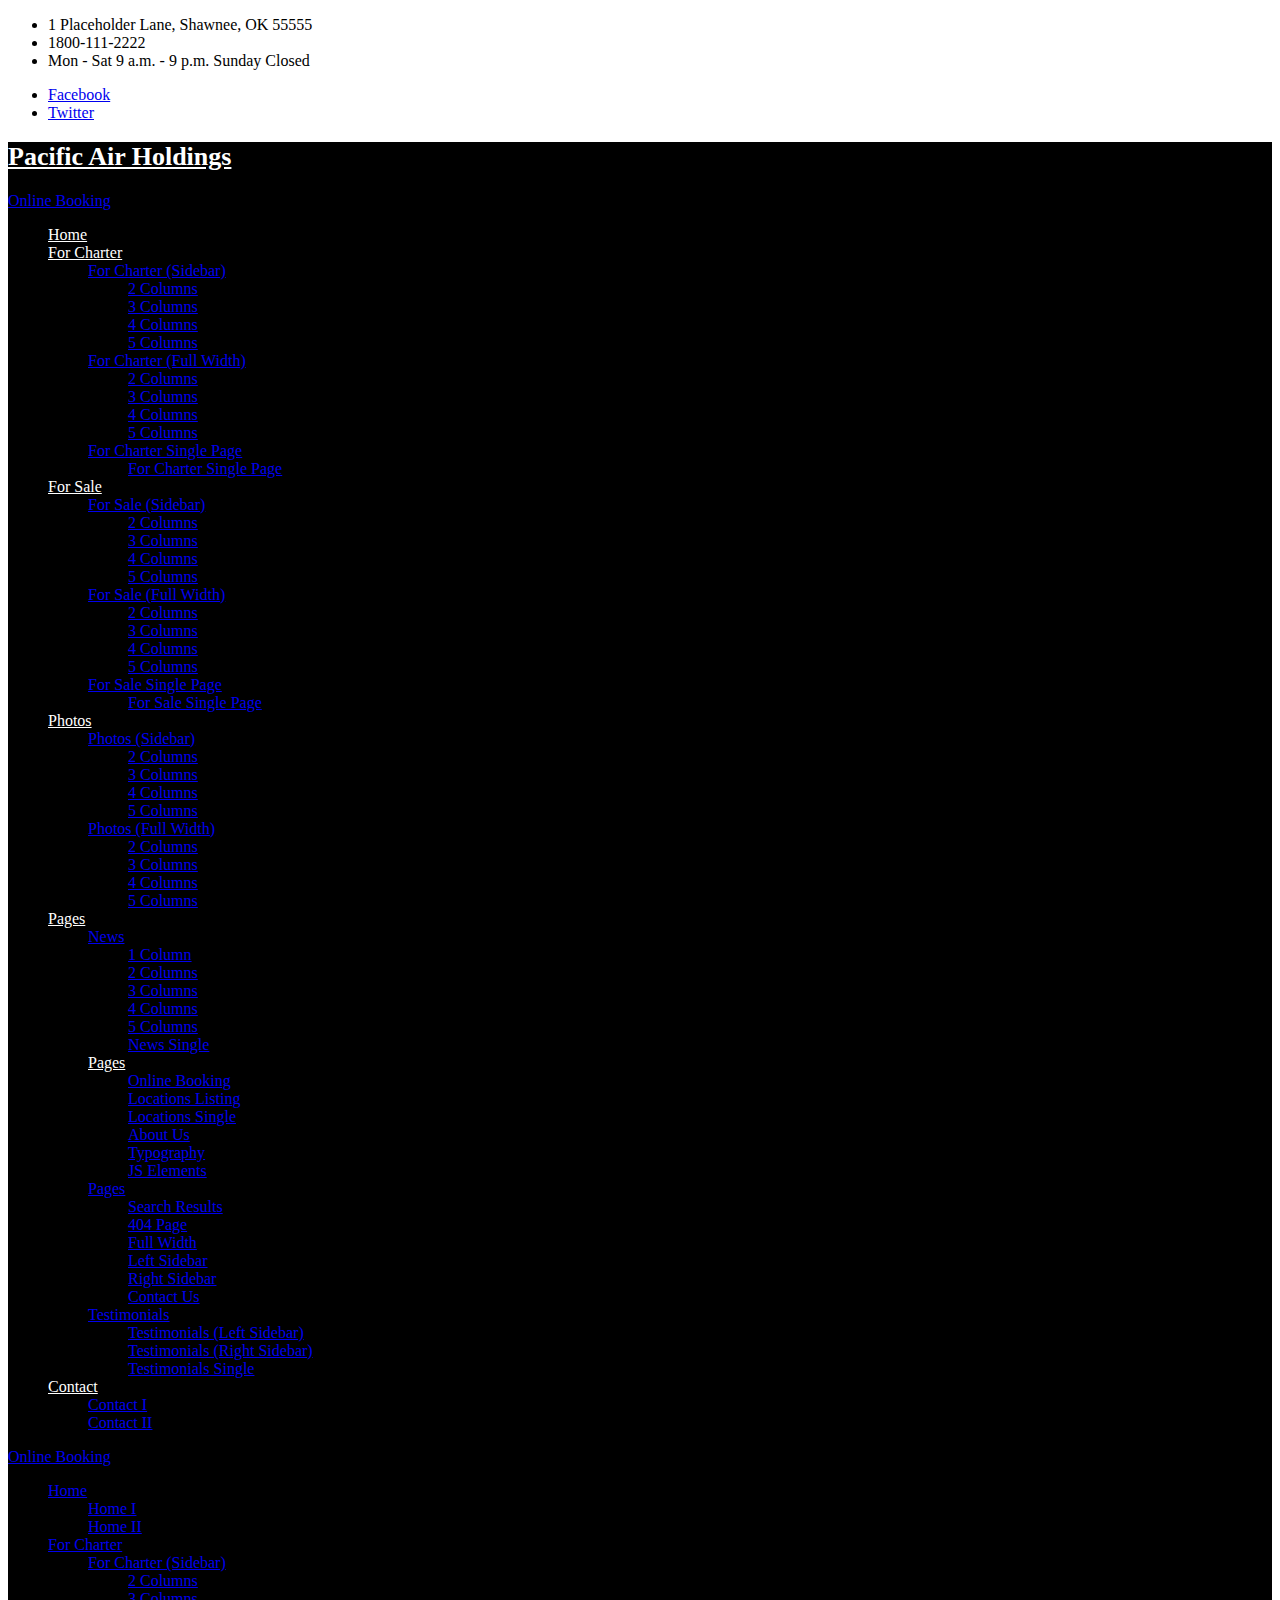
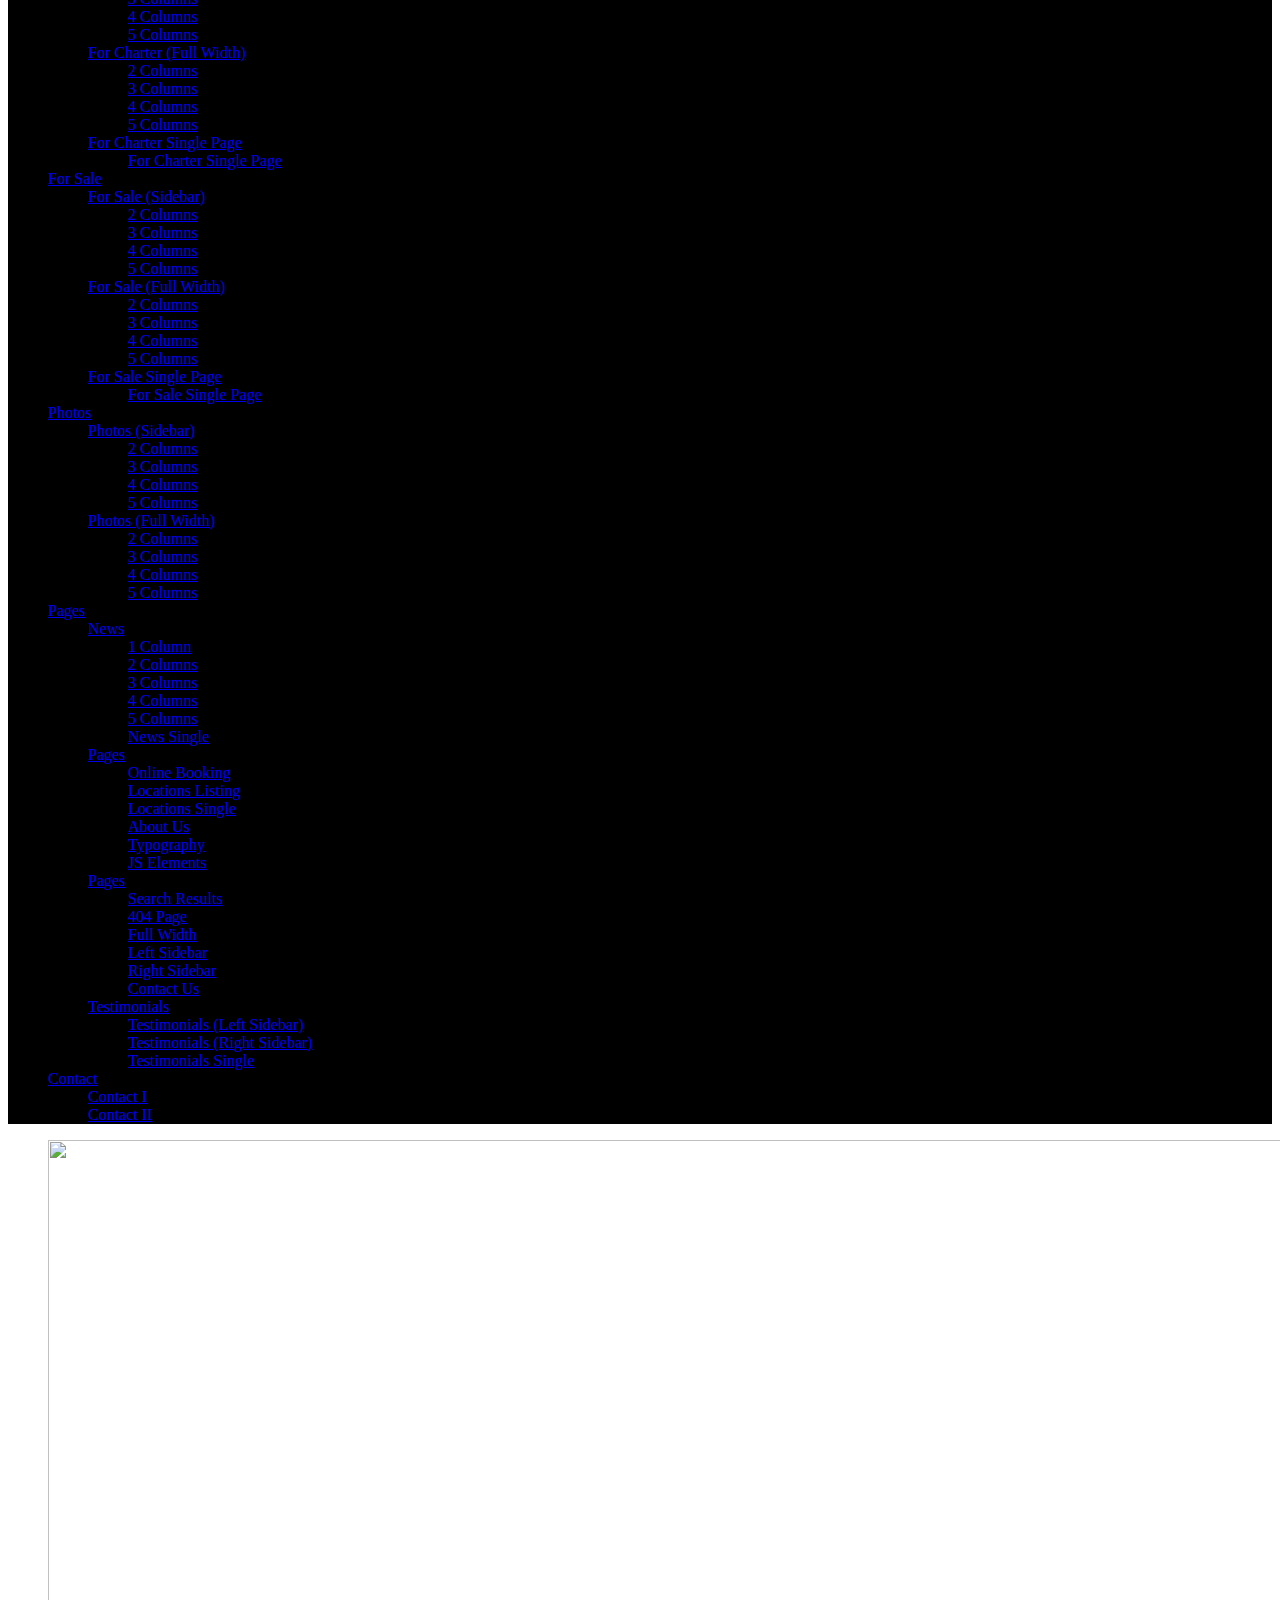
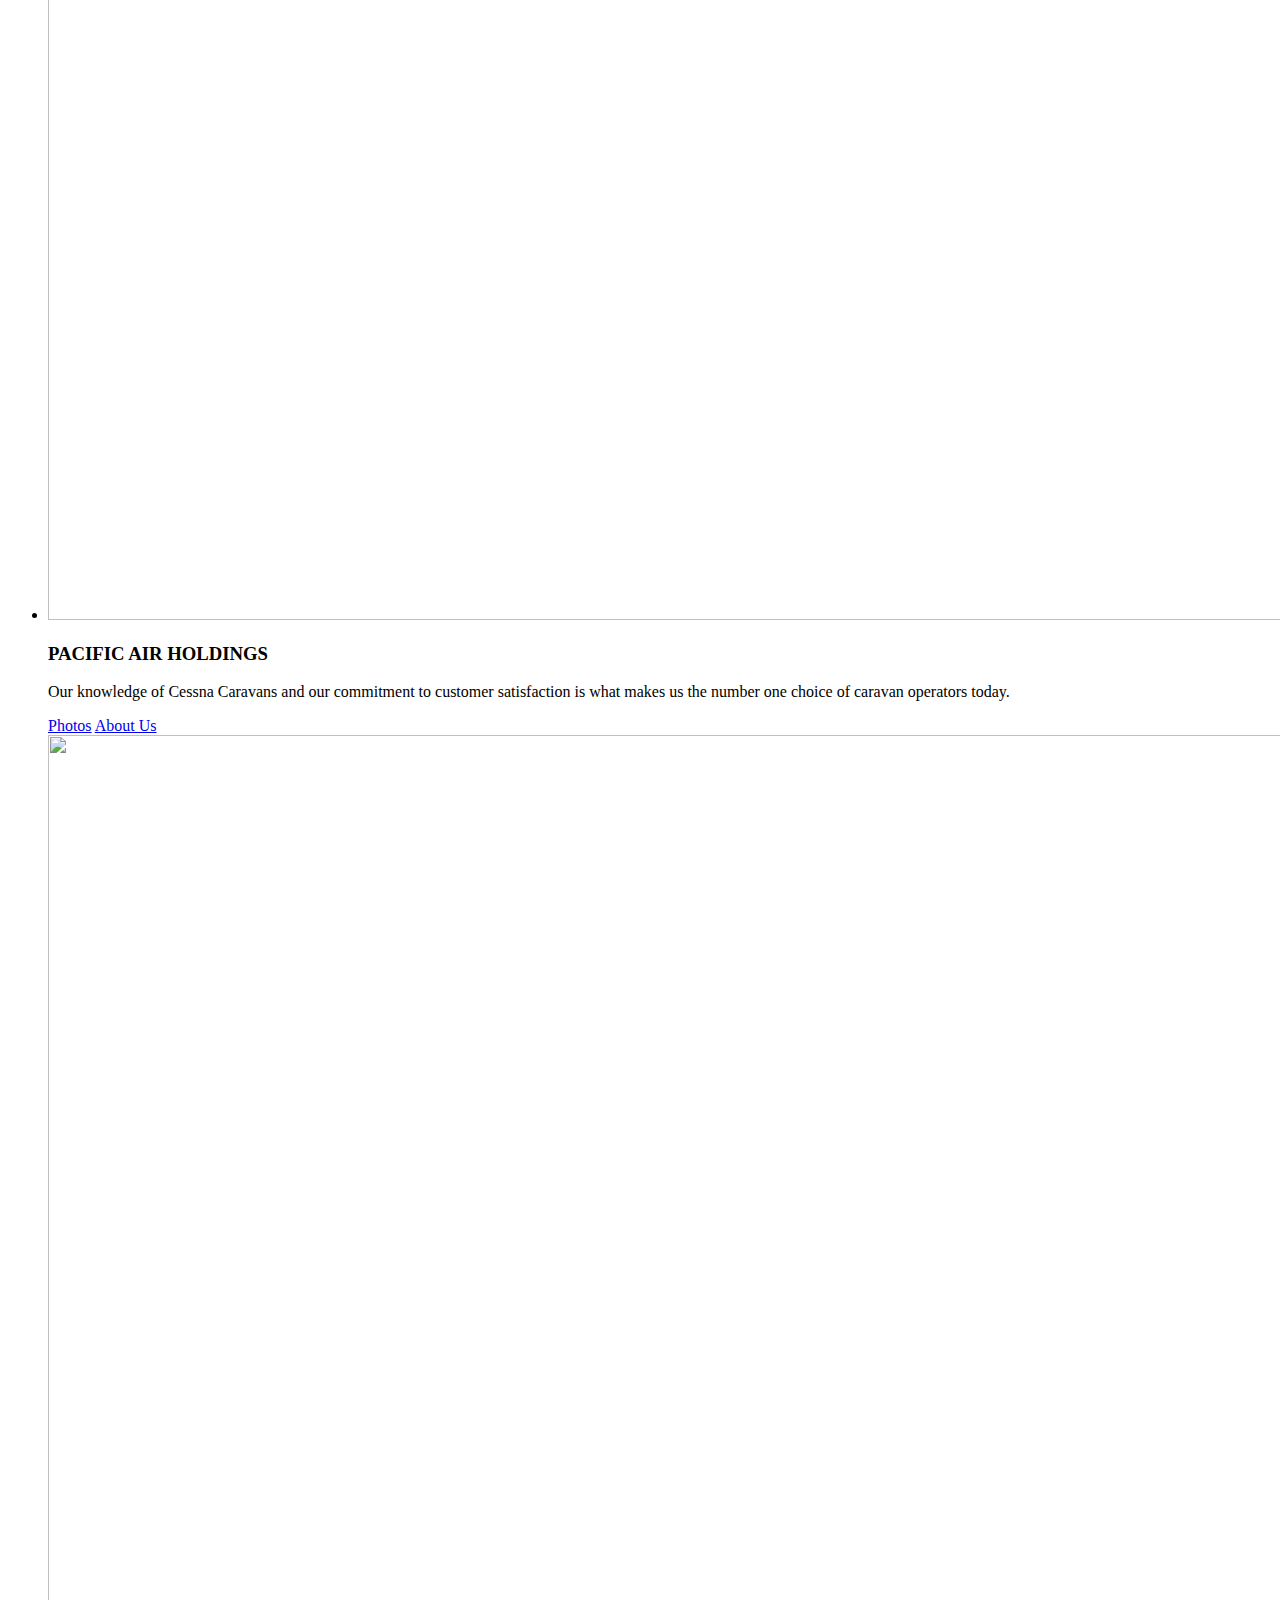
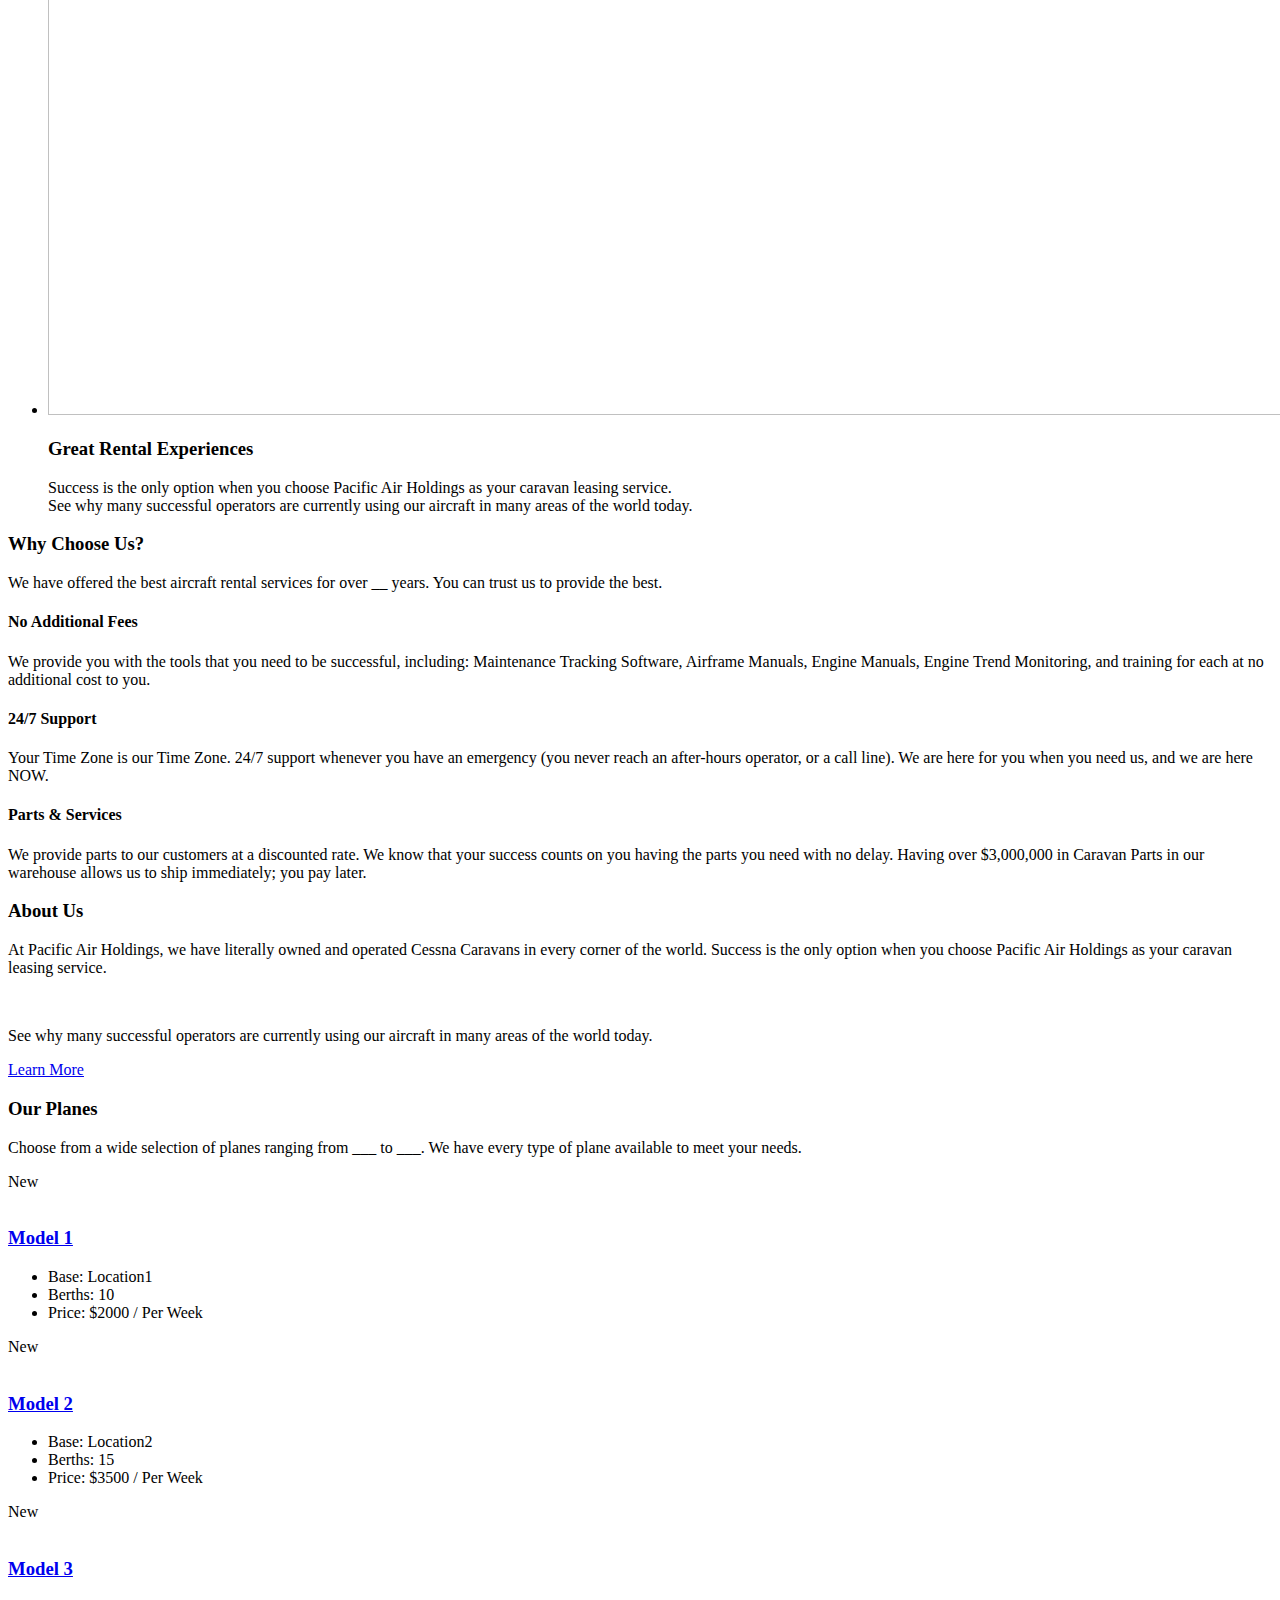
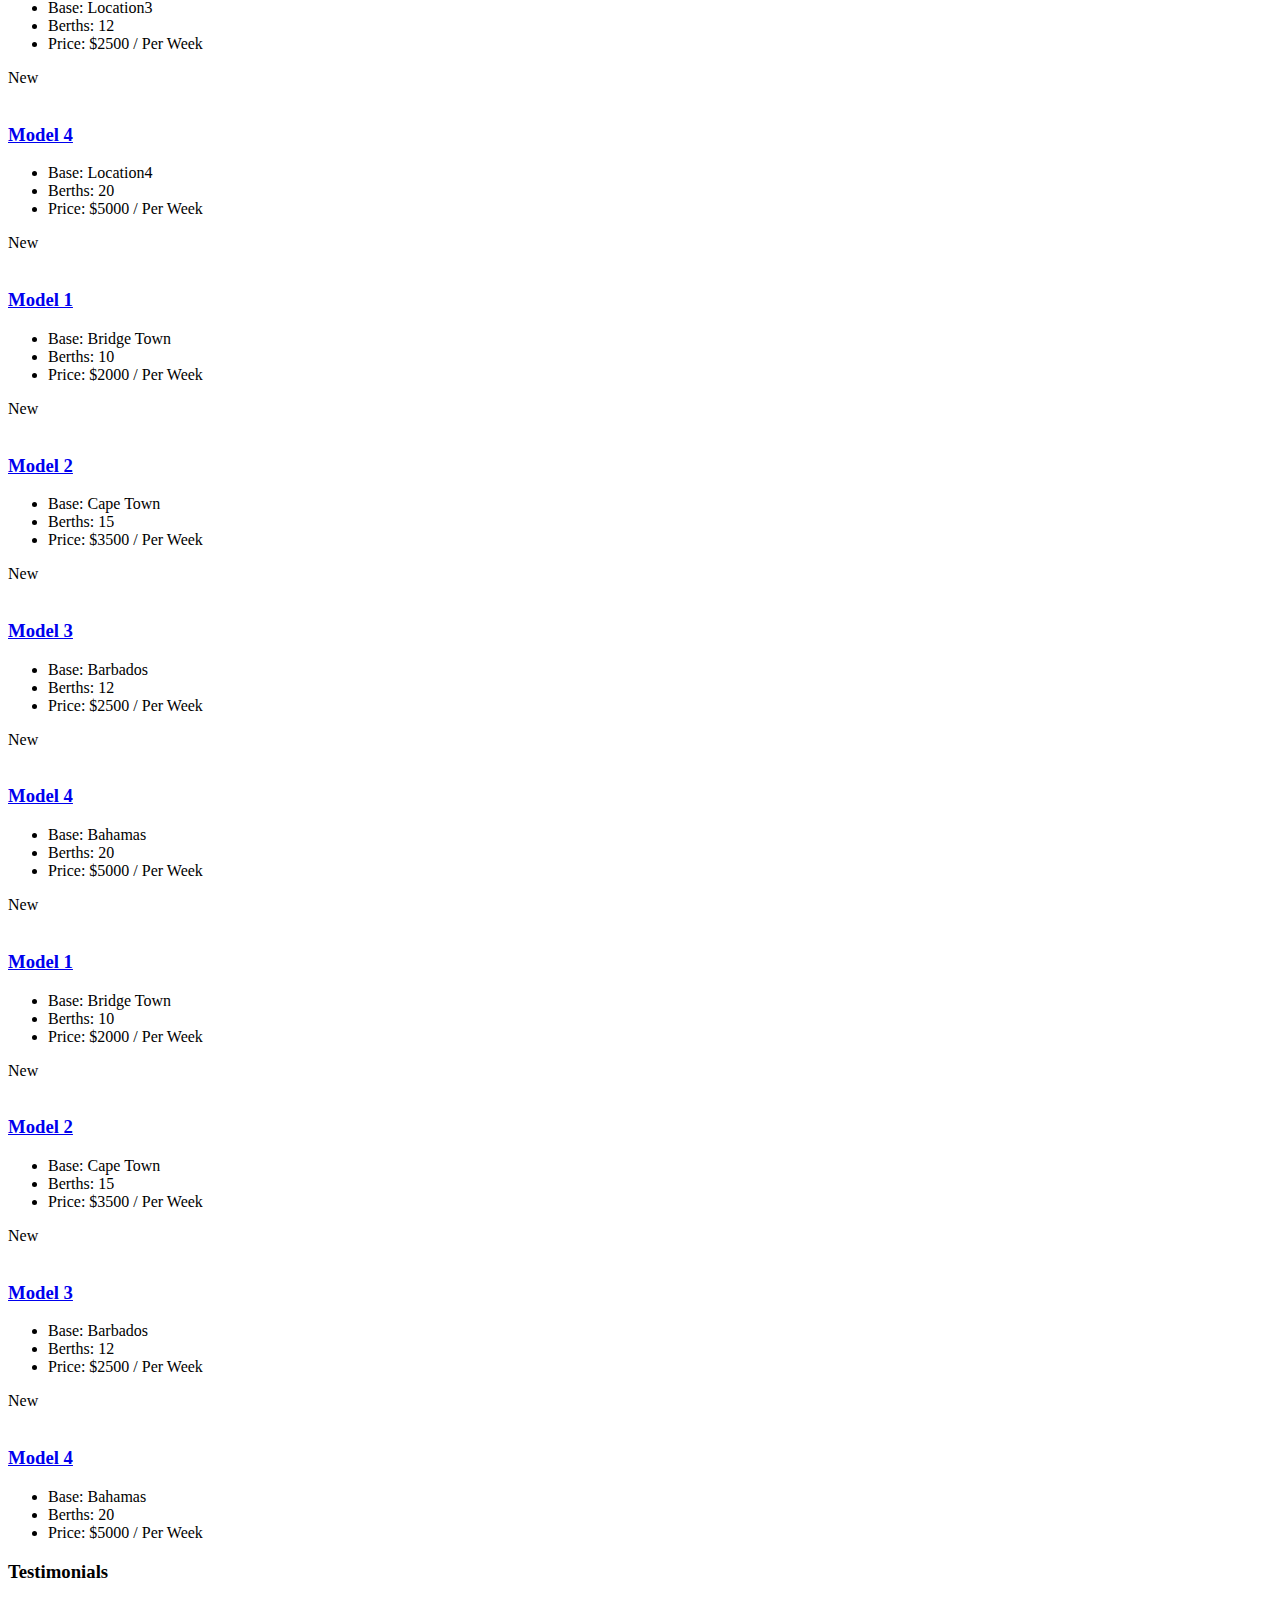
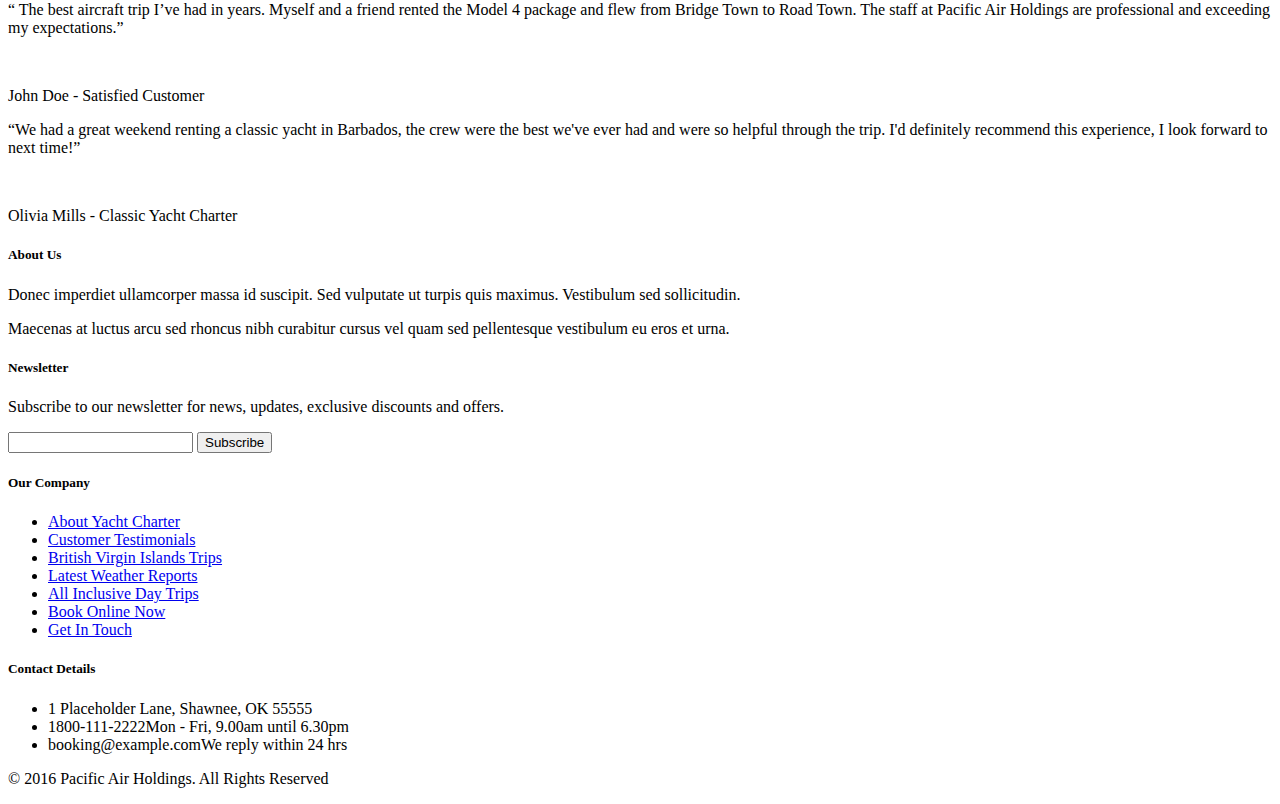
==== index.html @ 840657d4 "Update index.html" ====
<!DOCTYPE html>
<!--[if lt IE 7]> <html dir="ltr" lang="en-US" class="ie6"> <![endif]-->
<!--[if IE 7]>    <html dir="ltr" lang="en-US" class="ie7"> <![endif]-->
<!--[if IE 8]>    <html dir="ltr" lang="en-US" class="ie8"> <![endif]-->
<!--[if gt IE 8]><!--> <html dir="ltr" lang="en-US"> <!--<![endif]-->

<!-- BEGIN head -->
<head>

	<!--Meta Tags-->
	<meta name="viewport" content="width=device-width, initial-scale=1.0, maximum-scale=1.0, user-scalable=no">
	<meta http-equiv="Content-Type" content="text/html; charset=UTF-8" />

	<!-- Title -->
	<title>Pacific Air Holdings</title>

	<!-- JavaScript (must go in header) -->
	<script type="text/javascript" src="http://maps.google.com/maps/api/js?sensor=false"></script>
	<script type="text/javascript" src="js/fontawesome-markers.min.js"></script>

	<!-- Stylesheets -->
	<link rel="stylesheet" href="css/style.css" type="text/css"  media="all" />
	<link rel="stylesheet" href="css/color-blue.css" type="text/css"  media="all" />
	<link rel="stylesheet" href="css/responsive.css" type="text/css"  media="all" />
	<link href="css/font-awesome.css" rel="stylesheet">
	<link rel="stylesheet" type="text/css" href="rs-plugin/css/settings.css">
	<link rel="stylesheet" type="text/css" href="rs-plugin/css/layers.css">
	<link rel="stylesheet" type="text/css" href="rs-plugin/css/navigation.css">
	<link rel="stylesheet" type="text/css" href="css/owl.carousel.css">
	<link rel="stylesheet" type="text/css" href="css/prettyPhoto.css">
	<link href='//fonts.googleapis.com/css?family=Source+Sans+Pro:400,200,200italic,300,300italic,400italic,600,600italic,700,700italic,900,900italic|Source+Serif+Pro:400,600,700' rel='stylesheet' type='text/css'>

	<!-- Favicon -->
	<link rel="shortcut icon" href="favicon.ico" type="image/x-icon" />

<!-- END head -->
</head>

<!-- BEGIN body -->
<body>

	<!-- BEGIN .outer-wrapper -->
	<div class="outer-wrapper">

		<!-- BEGIN .top-bar-wrapper -->
		<div class="top-bar-wrapper">

			<!-- BEGIN .top-bar -->
			<div class="top-bar clearfix">

				<div class="top-bar-left clearfix">
					<ul>
						<li class="top-list-address">1 Placeholder Lane, Shawnee, OK 55555</li>
						<li class="top-list-phone">1800-111-2222</li>
						<li class="top-list-business-hours">Mon - Sat 9 a.m. - 9 p.m. Sunday Closed</li>
					</ul>
				</div>

				<div class="top-bar-right clearfix">
					<ul>
						<li class="top-list-facebook"><a href="#">Facebook</a></li>
						<li class="top-list-twitter"><a href="#">Twitter</a></li>
					</ul>
				</div>

			<!-- END .top-bar -->
			</div>

		<!-- END .top-bar-wrapper -->
		</div>

		<!-- BEGIN .header-wrapper -->
		<header class="header-wrapper clearfix" style="background-color:black;">

			<!-- BEGIN .header-inner -->
			<div class="header-inner">

				<div class="logo">
					<h2><a href="index.html" style="color:white; font-family: customFont2; font-size:26px;" >Pacific Air Holdings</a></h2>
				</div>

				<a href="online-booking.html" class="top-right-button"><i class="fa fa-arrow-circle-right"  style="color:white;"></i>Online Booking</a>

				<!-- BEGIN #primary-navigation -->
				<nav id="primary-navigation" class="navigation-wrapper fixed-navigation clearfix">

					<!-- BEGIN .navigation-inner -->
					<div class="navigation-inner">

						<!-- BEGIN .navigation -->
						<div class="navigation">
							<ul>
								<li class="current-menu-item current_page_item menu-item-has-children"><a href="index.html" style="color:white;">Home</a>
		\
								</li>
								<li class="megamenu-3-col menu-item-has-children">
									<a href="yacht-charter-3-col.html" style="color:white;">For Charter</a>
									<ul>
										<li><a href="yacht-charter-3-col.html">For Charter (Sidebar)</a>
											<ul>
												<li><a href="yacht-charter-2-col.html">2 Columns</a></li>
												<li><a href="yacht-charter-3-col.html">3 Columns</a></li>
												<li><a href="yacht-charter-4-col.html">4 Columns</a></li>
												<li><a href="yacht-charter-5-col.html">5 Columns</a></li>
											</ul>
										</li>
										<li><a href="yacht-charter-3-col-full.html">For Charter (Full Width)</a>
											<ul>
												<li><a href="yacht-charter-2-col-full.html">2 Columns</a></li>
												<li><a href="yacht-charter-3-col-full.html">3 Columns</a></li>
												<li><a href="yacht-charter-4-col-full.html">4 Columns</a></li>
												<li><a href="yacht-charter-5-col-full.html">5 Columns</a></li>
											</ul>
										</li>
										<li><a href="yacht-charter-single.html">For Charter Single Page</a>
											<ul>
												<li><a href="yacht-charter-single.html">For Charter Single Page</a></li>
											</ul>
										</li>
									</ul>
								</li>
								<li class="megamenu-3-col menu-item-has-children">
									<a href="yacht-sale-3-col.html" style="color:white;">For Sale</a>
									<ul>
										<li><a href="yacht-sale-3-col.html">For Sale (Sidebar)</a>
											<ul>
												<li><a href="yacht-sale-2-col.html">2 Columns</a></li>
												<li><a href="yacht-sale-3-col.html">3 Columns</a></li>
												<li><a href="yacht-sale-4-col.html">4 Columns</a></li>
												<li><a href="yacht-sale-5-col.html">5 Columns</a></li>
											</ul>
										</li>
										<li><a href="yacht-sale-3-col-full.html">For Sale (Full Width)</a>
											<ul>
												<li><a href="yacht-sale-2-col-full.html">2 Columns</a></li>
												<li><a href="yacht-sale-3-col-full.html">3 Columns</a></li>
												<li><a href="yacht-sale-4-col-full.html">4 Columns</a></li>
												<li><a href="yacht-sale-5-col-full.html">5 Columns</a></li>
											</ul>
										</li>
										<li><a href="yacht-sale-single.html">For Sale Single Page</a>
											<ul>
												<li><a href="yacht-sale-single.html">For Sale Single Page</a></li>
											</ul>
										</li>
									</ul>
								</li>
								<li class="megamenu-2-col menu-item-has-children">
									<a href="photos-4-col.html" style="color:white;">Photos</a>
									<ul>
										<li><a href="photos-4-col.html">Photos (Sidebar)</a>
											<ul>
												<li><a href="photos-2-col.html">2 Columns</a></li>
												<li><a href="photos-3-col.html">3 Columns</a></li>
												<li><a href="photos-4-col.html">4 Columns</a></li>
												<li><a href="photos-5-col.html">5 Columns</a></li>
											</ul>
										</li>
										<li><a href="photos-4-col-full.html">Photos (Full Width)</a>
											<ul>
												<li><a href="photos-2-col-full.html">2 Columns</a></li>
												<li><a href="photos-3-col-full.html">3 Columns</a></li>
												<li><a href="photos-4-col-full.html">4 Columns</a></li>
												<li><a href="photos-5-col-full.html">5 Columns</a></li>
											</ul>
										</li>
									</ul>
								</li>
								<li class="megamenu-4-col menu-item-has-children">
									<a href="pages.html" style="color:white;">Pages</a>
									<ul>
										<li><a href="news-1-col.html">News</a>
											<ul>
												<li><a href="news-1-col.html">1 Column</a></li>
												<li><a href="news-2-col.html">2 Columns</a></li>
												<li><a href="news-3-col.html">3 Columns</a></li>
												<li><a href="news-4-col.html">4 Columns</a></li>
												<li><a href="news-5-col.html">5 Columns</a></li>
												<li><a href="news-single.html">News Single</a></li>
											</ul>
										</li>
										<li><a href="pages.html" style="color:white;">Pages</a>
											<ul>
												<li><a href="online-booking.html">Online Booking</a></li>
												<li><a href="locations.html">Locations Listing</a></li>
												<li><a href="locations-single.html">Locations Single</a></li>
												<li><a href="about-us.html">About Us</a></li>
												<li><a href="typography.html">Typography</a></li>
												<li><a href="js-elements.html">JS Elements</a></li>
											</ul>
										</li>
										<li><a href="pages.html">Pages</a>
											<ul>
												<li><a href="search-results.html">Search Results</a></li>
												<li><a href="404-page.html">404 Page</a></li>
												<li><a href="full-width.html">Full Width</a></li>
												<li><a href="left-sidebar.html">Left Sidebar</a></li>
												<li><a href="typography.html">Right Sidebar</a></li>
												<li><a href="contact.html">Contact Us</a></li>
											</ul>
										</li>
										<li><a href="pages.html">Testimonials</a>
											<ul>
												<li><a href="testimonials-left-sidebar.html">Testimonials (Left Sidebar)</a></li>
												<li><a href="testimonials.html">Testimonials (Right Sidebar)</a></li>
												<li><a href="testimonials-single.html">Testimonials Single</a></li>
											</ul>
										</li>
									</ul>
								</li>
								<li class="menu-item-has-children"><a href="contact.html" style="color:white;">Contact</a>
									<ul>
										<li><a href="contact.html">Contact I</a></li>
										<li><a href="contact2.html">Contact II</a></li>
									</ul>
								</li>
							</ul>
						<!-- END .navigation -->
						</div>

						<a href="online-booking.html" class="top-right-button"><i class="fa fa-arrow-circle-right" style="background-color:"></i style="background-color:black;">Online Booking</a>

					<!-- END .navigation-inner -->
					</div>

				<!-- END #primary-navigation -->
				</nav>

				<div id="mobile-navigation">
					<a href="#" id="mobile-navigation-btn"><i class="fa fa-bars"></i></a>
				</div>

				<div class="clearboth"></div>

				<!-- BEGIN .mobile-navigation-wrapper -->
				<div class="mobile-navigation-wrapper">
					<ul>
						<li class="current-menu-item current_page_item menu-item-has-children"><a href="index.html">Home</a>
							<ul>
								<li><a href="index.html">Home I</a></li>
								<li><a href="index2.html">Home II</a></li>
							</ul>
						</li>
						<li class="megamenu-3-col menu-item-has-children">
							<a href="yacht-charter-3-col.html">For Charter</a>
							<ul>
								<li><a href="yacht-charter-3-col.html">For Charter (Sidebar)</a>
									<ul>
										<li><a href="yacht-charter-2-col.html">2 Columns</a></li>
										<li><a href="yacht-charter-3-col.html">3 Columns</a></li>
										<li><a href="yacht-charter-4-col.html">4 Columns</a></li>
										<li><a href="yacht-charter-5-col.html">5 Columns</a></li>
									</ul>
								</li>
								<li><a href="yacht-charter-3-col-full.html">For Charter (Full Width)</a>
									<ul>
										<li><a href="yacht-charter-2-col-full.html">2 Columns</a></li>
										<li><a href="yacht-charter-3-col-full.html">3 Columns</a></li>
										<li><a href="yacht-charter-4-col-full.html">4 Columns</a></li>
										<li><a href="yacht-charter-5-col-full.html">5 Columns</a></li>
									</ul>
								</li>
								<li><a href="yacht-charter-single.html">For Charter Single Page</a>
									<ul>
										<li><a href="yacht-charter-single.html">For Charter Single Page</a></li>
									</ul>
								</li>
							</ul>
						</li>
						<li class="megamenu-3-col menu-item-has-children">
							<a href="yacht-sale-3-col.html">For Sale</a>
							<ul>
								<li><a href="yacht-sale-3-col.html">For Sale (Sidebar)</a>
									<ul>
										<li><a href="yacht-sale-2-col.html">2 Columns</a></li>
										<li><a href="yacht-sale-3-col.html">3 Columns</a></li>
										<li><a href="yacht-sale-4-col.html">4 Columns</a></li>
										<li><a href="yacht-sale-5-col.html">5 Columns</a></li>
									</ul>
								</li>
								<li><a href="yacht-sale-3-col-full.html">For Sale (Full Width)</a>
									<ul>
										<li><a href="yacht-sale-2-col-full.html">2 Columns</a></li>
										<li><a href="yacht-sale-3-col-full.html">3 Columns</a></li>
										<li><a href="yacht-sale-4-col-full.html">4 Columns</a></li>
										<li><a href="yacht-sale-5-col-full.html">5 Columns</a></li>
									</ul>
								</li>
								<li><a href="yacht-sale-single.html">For Sale Single Page</a>
									<ul>
										<li><a href="yacht-sale-single.html">For Sale Single Page</a></li>
									</ul>
								</li>
							</ul>
						</li>
						<li class="megamenu-2-col menu-item-has-children">
							<a href="photos-4-col.html">Photos</a>
							<ul>
								<li><a href="photos-4-col.html">Photos (Sidebar)</a>
									<ul>
										<li><a href="photos-2-col.html">2 Columns</a></li>
										<li><a href="photos-3-col.html">3 Columns</a></li>
										<li><a href="photos-4-col.html">4 Columns</a></li>
										<li><a href="photos-5-col.html">5 Columns</a></li>
									</ul>
								</li>
								<li><a href="photos-4-col-full.html">Photos (Full Width)</a>
									<ul>
										<li><a href="photos-2-col-full.html">2 Columns</a></li>
										<li><a href="photos-3-col-full.html">3 Columns</a></li>
										<li><a href="photos-4-col-full.html">4 Columns</a></li>
										<li><a href="photos-5-col-full.html">5 Columns</a></li>
									</ul>
								</li>
							</ul>
						</li>
						<li class="megamenu-4-col menu-item-has-children">
							<a href="pages.html">Pages</a>
							<ul>
								<li><a href="news-1-col.html">News</a>
									<ul>
										<li><a href="news-1-col.html">1 Column</a></li>
										<li><a href="news-2-col.html">2 Columns</a></li>
										<li><a href="news-3-col.html">3 Columns</a></li>
										<li><a href="news-4-col.html">4 Columns</a></li>
										<li><a href="news-5-col.html">5 Columns</a></li>
										<li><a href="news-single.html">News Single</a></li>
									</ul>
								</li>
								<li><a href="pages.html">Pages</a>
									<ul>
										<li><a href="online-booking.html">Online Booking</a></li>
										<li><a href="locations.html">Locations Listing</a></li>
										<li><a href="locations-single.html">Locations Single</a></li>
										<li><a href="about-us.html">About Us</a></li>
										<li><a href="typography.html">Typography</a></li>
										<li><a href="js-elements.html">JS Elements</a></li>
									</ul>
								</li>
								<li><a href="pages.html">Pages</a>
									<ul>
										<li><a href="search-results.html">Search Results</a></li>
										<li><a href="404-page.html">404 Page</a></li>
										<li><a href="full-width.html">Full Width</a></li>
										<li><a href="left-sidebar.html">Left Sidebar</a></li>
										<li><a href="typography.html">Right Sidebar</a></li>
										<li><a href="contact.html">Contact Us</a></li>
									</ul>
								</li>
								<li><a href="pages.html">Testimonials</a>
									<ul>
										<li><a href="testimonials-left-sidebar.html">Testimonials (Left Sidebar)</a></li>
										<li><a href="testimonials.html">Testimonials (Right Sidebar)</a></li>
										<li><a href="testimonials-single.html">Testimonials Single</a></li>
									</ul>
								</li>
							</ul>
						</li>
						<li class="menu-item-has-children"><a href="contact.html">Contact</a>
							<ul>
								<li><a href="contact.html">Contact I</a></li>
								<li><a href="contact2.html">Contact II</a></li>
							</ul>
						</li>
					</ul>

				<!-- END .mobile-navigation-wrapper -->
				</div>

			<!-- END .header-inner -->
			</div>

		<!-- END .header-wrapper -->
		</header>

		<!-- BEGIN .rev_slider_wrapper1 -->
		<div class="rev_slider_wrapper1">
			<!-- BEGIN #slider1 -->
			<div id="slider1" class="rev_slider" data-version="5.0">
				<ul>

					<!-- BEGIN .Slide 1 -->
					<li data-transition="fade">
						<img src="images/image15-2.jpg"  alt=""  width="1920" height="1080">
						<div class="tp-caption rev-custom-caption-1"
							data-x="center"
							data-y="center"
							data-whitespace="normal"
							data-transform_idle="o:1;"
							data-transform_in="o:0"
							data-transform_out="o:0"
							data-start="500">
							<div class="rev-caption-wrapper clearfix">
								<h3 style="font-family: customFont !important";>PACIFIC AIR HOLDINGS</h3>
								<div class="title-block1"></div>
								<p>Our knowledge of Cessna Caravans and our commitment to customer satisfaction is what makes us the number one choice of caravan operators today.</p>



								<div class="slideshow-button-wrapper" style="display: inline; ">
									<a href="photos-4-col.html" class="slideshow-button-photos"><i class="fa fa-image"></i>Photos</a>

									<a href="about-us.html" class="slideshow-button-about"><i class="fa fa-info-circle"></i>About Us</a>
								</div>
							</div>
						</div>
					<!-- END .Slide 1 -->
					</li>

					<!-- BEGIN .Slide 1 -->
					<li data-transition="fade">
						<img src="images/image15-4.jpg"  alt=""  width="1920" height="1280">
						<div class="tp-caption rev-custom-caption-2"
							data-x="left"
							data-y="center"
							data-whitespace="normal"
							data-transform_idle="o:1;"
							data-transform_in="o:0"
							data-transform_out="o:0"
							data-start="500">
							<div class="rev-caption-wrapper clearfix">
								<h3 style="font-family: customFont";>Great Rental Experiences</h3>
								<div class="title-block1"></div>
								<p>Success is the only option when you choose Pacific Air Holdings as your caravan leasing service.
<br />See why many successful operators are currently using our aircraft in many areas of the world today.</p><!--
								<div class="slideshow-button-wrapper" style="display: inline; ">
									<a href="photos-4-col.html" class="slideshow-button-photos2"><i class="fa fa-image"></i>Photos</a>

									<a href="about-us.html" class="slideshow-button-about2"><i class="fa fa-info-circle"></i>About Us</a> -->
								</div>
							</div>
						</div>
					<!-- END .Slide 1 -->
					</li>

				</ul>

			<!-- END #slider1 -->
			</div>

		<!-- END .rev_slider_wrapper1 -->
		</div>

		<!-- BEGIN .content-wrapper -->
		<section class="content-wrapper home-icons-outer-wrapper">

			<h3 class="center-title">Why Choose Us?</h3>
			<div class="title-block2"></div>
			<p class="home-intro-text">
				We have offered the best
				aircraft rental services for over __ years.
				You can trust us to provide the best.</p>

			<!-- BEGIN .clearfix -->
			<div class="clearfix">

				<!-- BEGIN .qns-one-third -->
				<div class="qns-one-third home-icon-wrapper">
					<div class="qns-home-icon"><i class="fa fa-plane"></i></div>
					<h4 style="font-family: customFont2;">No Additional Fees</h4>
					<div class="title-block3"></div>
					<p>We provide you with the tools that you need to be successful, including:
Maintenance Tracking Software,
Airframe Manuals,
Engine Manuals,
Engine Trend Monitoring,
and training for each at no additional cost to you. </p>
				<!-- END .qns-one-third -->
				</div>

				<!-- BEGIN .qns-one-third -->
				<div class="qns-one-third home-icon-wrapper">
					<div class="qns-home-icon"><i class="fa fa-star"></i></div>
					<h4 style="font-family: customFont2;">24/7 Support</h4>
					<div class="title-block3"></div>
					<p>Your Time Zone is our Time Zone.
24/7 support whenever you have an emergency (you never reach an after-hours operator, or a call line).
We are here for you when you need us, and we are here NOW. </p>
				<!-- END .qns-one-third -->
				</div>

				<!-- BEGIN .qns-one-third -->
				<div class="qns-one-third home-icon-wrapper qns-last">
					<div class="qns-home-icon"><i class="fa fa-anchor"></i></div>
					<h4 style="font-family: customFont2;">Parts &amp; Services</h4>
					<div class="title-block3"></div>
					<p>We provide parts to our customers at a discounted rate.
We know that your success counts on you having the parts you need with no delay.
Having over $3,000,000 in Caravan Parts in our warehouse allows us to ship immediately; you pay later.
 </p>
				<!-- END .qns-one-third -->
				</div>

			<!-- END .clearfix -->
			</div>

		<!-- END .content-wrapper -->
		</section>

		<!-- BEGIN .clearfix -->
		<section class="clearfix">

			<!-- BEGIN .about-us-block -->
			<div class="about-us-block about-us-block-1">

				<h3>About Us</h3>
				<div class="title-block4"></div>
				<p style="font-family: customFont2;">At Pacific Air Holdings, we have literally owned and operated Cessna Caravans in every corner of the world.
			<!--	<br /> -->
				Success is the only option when you choose Pacific Air Holdings as your caravan leasing service.
				<br /></p>
				<div>&nbsp;</div>
<p style="font-family: customFont2;">See why many successful operators are currently using our aircraft in many areas of the world today.</p>
				<a href="#" class="button0"><i class="fa fa-arrow-circle-right"></i>Learn More</a>

			<!-- END .about-us-block -->
			</div>

			<div class="video-wrapper video-wrapper-home">

				<div class="video-play">
					<a href="https://www.youtube.com/watch?v=WVkGl0kgpQI" data-gal="prettyPhoto"><i class="fa fa-play"></i></a>
				</div>

			</div>

		<!-- END .clearfix -->
		</section>

		<!-- BEGIN .content-wrapper -->
		<section class="content-wrapper clearfix our-yachts-sections">

			<h3 class="center-title">Our Planes</h3>
			<div class="title-block2"></div>
			<p class="yacht-intro-text"style="font-family: customFont2;">Choose from a wide selection of planes ranging from ___ to ___.
			We have every type
			of plane available to meet your needs.
			<!--We also take custom orders and will help you acquire a specific yacht. --></p>

			<!-- BEGIN .yacht-block-wrapper -->
			<div class="owl-carousel1 yacht-block-wrapper">

				<!-- BEGIN .yacht-block -->
				<div class="yacht-block">
					<div class="yacht-block-image">
						<div class="new-icon">New</div>
						<a href="yacht-charter-single.html"><img src="images/image2.jpg" alt="" /></a>
					</div>
					<div class="yacht-block-content">
						<h3><a href="yacht-charter-single.html">Model 1</a></h3>
						<div class="title-block5"></div>
						<ul>
							<li>Base: Location1</li>
							<li>Berths: 10</li>
							<li>Price: $2000 / Per Week</li>
						</ul>
					</div>
				<!-- END .yacht-block -->
				</div>

				<!-- BEGIN .yacht-block -->
				<div class="yacht-block">
					<div class="yacht-block-image">
						<div class="new-icon">New</div>
						<a href="yacht-charter-single.html"><img src="images/image2.jpg" alt="" /></a>
					</div>
					<div class="yacht-block-content">
						<h3><a href="yacht-charter-single.html">Model 2</a></h3>
						<div class="title-block5"></div>
						<ul>
							<li>Base: Location2</li>
							<li>Berths: 15</li>
							<li>Price: $3500 / Per Week</li>
						</ul>
					</div>
				<!-- END .yacht-block -->
				</div>

				<!-- BEGIN .yacht-block -->
				<div class="yacht-block">
					<div class="yacht-block-image">
						<div class="new-icon">New</div>
						<a href="yacht-charter-single.html"><img src="images/image2.jpg" alt="" /></a>
					</div>
					<div class="yacht-block-content">
						<h3><a href="yacht-charter-single.html">Model 3</a></h3>
						<div class="title-block5"></div>
						<ul>
							<li>Base: Location3</li>
							<li>Berths: 12</li>
							<li>Price: $2500 / Per Week</li>
						</ul>
					</div>
				<!-- END .yacht-block -->
				</div>

				<!-- BEGIN .yacht-block -->
				<div class="yacht-block">
					<div class="yacht-block-image">
						<div class="new-icon">New</div>
						<a href="yacht-charter-single.html"><img src="images/image2.jpg" alt="" /></a>
					</div>
					<div class="yacht-block-content">
						<h3><a href="yacht-charter-single.html">Model 4</a></h3>
						<div class="title-block5"></div>
						<ul>
							<li>Base: Location4</li>
							<li>Berths: 20</li>
							<li>Price: $5000 / Per Week</li>
						</ul>
					</div>
				<!-- END .yacht-block -->
				</div>

				<!-- BEGIN .yacht-block -->
				<div class="yacht-block">
					<div class="yacht-block-image">
						<div class="new-icon">New</div>
						<a href="yacht-charter-single.html"><img src="images/image2.jpg" alt="" /></a>
					</div>
					<div class="yacht-block-content">
						<h3><a href="yacht-charter-single.html">Model 1</a></h3>
						<div class="title-block5"></div>
						<ul>
							<li>Base: Bridge Town</li>
							<li>Berths: 10</li>
							<li>Price: $2000 / Per Week</li>
						</ul>
					</div>
				<!-- END .yacht-block -->
				</div>

				<!-- BEGIN .yacht-block -->
				<div class="yacht-block">
					<div class="yacht-block-image">
						<div class="new-icon">New</div>
						<a href="yacht-charter-single.html"><img src="images/image2.jpg" alt="" /></a>
					</div>
					<div class="yacht-block-content">
						<h3><a href="yacht-charter-single.html">Model 2</a></h3>
						<div class="title-block5"></div>
						<ul>
							<li>Base: Cape Town</li>
							<li>Berths: 15</li>
							<li>Price: $3500 / Per Week</li>
						</ul>
					</div>
				<!-- END .yacht-block -->
				</div>

				<!-- BEGIN .yacht-block -->
				<div class="yacht-block">
					<div class="yacht-block-image">
						<div class="new-icon">New</div>
						<a href="yacht-charter-single.html"><img src="images/image2.jpg" alt="" /></a>
					</div>
					<div class="yacht-block-content">
						<h3><a href="yacht-charter-single.html">Model 3</a></h3>
						<div class="title-block5"></div>
						<ul>
							<li>Base: Barbados</li>
							<li>Berths: 12</li>
							<li>Price: $2500 / Per Week</li>
						</ul>
					</div>
				<!-- END .yacht-block -->
				</div>

				<!-- BEGIN .yacht-block -->
				<div class="yacht-block">
					<div class="yacht-block-image">
						<div class="new-icon">New</div>
						<a href="yacht-charter-single.html"><img src="images/image2.jpg" alt="" /></a>
					</div>
					<div class="yacht-block-content">
						<h3><a href="yacht-charter-single.html">Model 4</a></h3>
						<div class="title-block5"></div>
						<ul>
							<li>Base: Bahamas</li>
							<li>Berths: 20</li>
							<li>Price: $5000 / Per Week</li>
						</ul>
					</div>
				<!-- END .yacht-block -->
				</div>

				<!-- BEGIN .yacht-block -->
				<div class="yacht-block">
					<div class="yacht-block-image">
						<div class="new-icon">New</div>
						<a href="yacht-charter-single.html"><img src="images/image2.jpg" alt="" /></a>
					</div>
					<div class="yacht-block-content">
						<h3><a href="yacht-charter-single.html">Model 1</a></h3>
						<div class="title-block5"></div>
						<ul>
							<li>Base: Bridge Town</li>
							<li>Berths: 10</li>
							<li>Price: $2000 / Per Week</li>
						</ul>
					</div>
				<!-- END .yacht-block -->
				</div>

				<!-- BEGIN .yacht-block -->
				<div class="yacht-block">
					<div class="yacht-block-image">
						<div class="new-icon">New</div>
						<a href="yacht-charter-single.html"><img src="images/image2.jpg" alt="" /></a>
					</div>
					<div class="yacht-block-content">
						<h3><a href="yacht-charter-single.html">Model 2</a></h3>
						<div class="title-block5"></div>
						<ul>
							<li>Base: Cape Town</li>
							<li>Berths: 15</li>
							<li>Price: $3500 / Per Week</li>
						</ul>
					</div>
				<!-- END .yacht-block -->
				</div>

				<!-- BEGIN .yacht-block -->
				<div class="yacht-block">
					<div class="yacht-block-image">
						<div class="new-icon">New</div>
						<a href="yacht-charter-single.html"><img src="images/image2.jpg" alt="" /></a>
					</div>
					<div class="yacht-block-content">
						<h3><a href="yacht-charter-single.html">Model 3</a></h3>
						<div class="title-block5"></div>
						<ul>
							<li>Base: Barbados</li>
							<li>Berths: 12</li>
							<li>Price: $2500 / Per Week</li>
						</ul>
					</div>
				<!-- END .yacht-block -->
				</div>

				<!-- BEGIN .yacht-block -->
				<div class="yacht-block">
					<div class="yacht-block-image">
						<div class="new-icon">New</div>
						<a href="yacht-charter-single.html"><img src="images/image2.jpg" alt="" /></a>
					</div>
					<div class="yacht-block-content">
						<h3><a href="yacht-charter-single.html">Model 4</a></h3>
						<div class="title-block5"></div>
						<ul>
							<li>Base: Bahamas</li>
							<li>Berths: 20</li>
							<li>Price: $5000 / Per Week</li>
						</ul>
					</div>
				<!-- END .yacht-block -->
				</div>

			<!-- END .yacht-block-wrapper -->
			</div>

		<!-- END .content-wrapper -->
		</section>

		<!-- BEGIN .full-width-message-wrapper -->
<!-- LATEST NEWS OPTIONAL PART -->
		<!-- BEGIN .content-wrapper -->
		<!--
		<section class="content-wrapper clearfix news-gallery-sections">


			<div class="qns-one-half">

				<h3 class="center-title">Latest News</h3>
				<div class="title-block2"></div>


				<div class="news-list">


					<div class="news-wrapper clearfix">

						<div class="news-date">
							<div class="news-m">Sep</div>
							<div class="news-d">29</div>
						</div>

						<div class="news-info">
							<div class="news-meta">
								<h4><a href="news-single.html">Enjoy a luxury yachting weekend!</a></h4>
								<p>Duis vehicula justo id neque semper imperdiet. Nulla facilisi</p>
							</div>
						</div>

					</div>


					<div class="news-wrapper clearfix">

						<div class="news-date">
							<div class="news-m">Sep</div>
							<div class="news-d">20</div>
						</div>

						<div class="news-info">
							<div class="news-meta">
								<h4><a href="news-single.html">How to select the correct Yacht</a></h4>
								<p>Maecenas at luctus arcu sed rhoncus nibh curabitur cursus vel</p>
							</div>
						</div>


					</div>


					<div class="news-wrapper clearfix">

						<div class="news-date">
							<div class="news-m">Sep</div>
							<div class="news-d">02</div>
						</div>

						<div class="news-info">
							<div class="news-meta">
								<h4><a href="news-single.html">The ultimate sailing locations around the world</a></h4>
								<p>Vivamus commodo quis magna non cursus donec vestibulum</p>
							</div>
						</div>


					</div>


				</div>


			</div>


			<div class="qns-one-half qns-last">

				<h3 class="center-title">Photo Gallery</h3>
				<div class="title-block2"></div>


				<div class="home-photos-wrapper clearfix">
					<div class="home-photo"><a href="images/image4.jpg" data-gal="prettyPhoto"><img src="images/image4.jpg" alt="" /></a></div>
					<div class="home-photo"><a href="images/image4.jpg" data-gal="prettyPhoto"><img src="images/image4.jpg" alt="" /></a></div>
					<div class="home-photo"><a href="images/image4.jpg" data-gal="prettyPhoto"><img src="images/image4.jpg" alt="" /></a></div>
					<div class="home-photo"><a href="images/image4.jpg" data-gal="prettyPhoto"><img src="images/image4.jpg" alt="" /></a></div>
					<div class="home-photo"><a href="images/image4.jpg" data-gal="prettyPhoto"><img src="images/image4.jpg" alt="" /></a></div>
					<div class="home-photo"><a href="images/image4.jpg" data-gal="prettyPhoto"><img src="images/image4.jpg" alt="" /></a></div>

				</div>


			</div>


		</section>

		<!-- BEGIN .full-width-testimonials-wrapper -->
		<section class="full-width-testimonials-wrapper">

			<!-- BEGIN .full-width-testimonials-inner -->
			<div class="full-width-testimonials-inner content-wrapper">

				<h3 class="center-title">Testimonials</h3>
				<div class="title-block2"></div>

				<!-- BEGIN .testimonial-list-wrapper -->
				<div class="testimonial-list-wrapper owl-carousel2">

					<!-- BEGIN .testimonial-wrapper -->
					<!--TESTIMONIAL SECTION -->
					<div class="testimonial-wrapper">
						<p><span class="qns-open-quote">“</span>
							The best aircraft trip I’ve had in years.
							Myself and a friend rented the Model 4 package and flew from Bridge Town to Road Town.
							The staff at Pacific Air Holdings are professional and exceeding my expectations.<span class="qns-close-quote">”</span></p>
						<div class="testimonial-image"><img src="images/image14.jpg" alt="" /></div>
						<div class="testimonial-author"><p>John Doe - Satisfied Customer</p></div>
					<!-- END .testimonial-wrapper -->
					</div>

					<!-- BEGIN .testimonial-wrapper -->
					<div class="testimonial-wrapper">
						<p><span class="qns-open-quote">“</span>We had a great weekend renting a classic yacht in Barbados, the crew were the best we've ever had and were so helpful through the trip. I'd definitely recommend this experience, I look forward to next time!<span class="qns-close-quote">”</span></p>
						<div class="testimonial-image"><img src="images/image5.jpg" alt="" /></div>
						<div class="testimonial-author"><p>Olivia Mills - Classic Yacht Charter</p></div>
					<!-- END .testimonial-wrapper -->
					</div>

				<!-- END .testimonial-list-wrapper -->
				</div>

			<!-- END .full-width-testimonials-inner -->
			</div>

		<!-- END .full-width-testimonials-wrapper -->
		</section>

		<!-- BEGIN .booking-form-wrapper -->


		<!-- BEGIN .footer -->
		<footer class="footer">

			<!-- BEGIN .footer-inner -->
			<div class="footer-inner clearfix">

				<!-- BEGIN .one-fourth -->
				<div class="one-fourth">

					<h5>About Us</h5>
					<div class="title-block6"></div>
					<p>Donec imperdiet ullamcorper massa id suscipit. Sed vulputate ut turpis quis maximus. Vestibulum sed sollicitudin.</p>
					<p>Maecenas at luctus arcu sed rhoncus nibh curabitur cursus vel quam sed pellentesque vestibulum eu eros et urna.</p>

				<!-- END .one-fourth -->
				</div>

				<!-- BEGIN .one-fourth -->
				<div class="one-fourth">

					<h5>Newsletter</h5>
					<div class="title-block6"></div>
					<p>Subscribe to our newsletter for news, updates, exclusive discounts and offers.</p>

					<!-- BEGIN .newsletter-form -->
					<form action="#" class="newsletter-form" method="post">

						<input type="text" name="your-name" value="" />
						<button type="submit">
			 				<i class="fa fa-envelope"></i> Subscribe
						</button>

					<!-- END .newsletter-form -->
					</form>

				<!-- END .one-fourth -->
				</div>

				<!-- BEGIN .one-fourth -->
				<div class="one-fourth">

					<h5>Our Company</h5>
					<div class="title-block6"></div>
					<ul>
						<li><a href="#">About Yacht Charter</a></li>
						<li><a href="#">Customer Testimonials</a></li>
						<li><a href="#">British Virgin Islands Trips</a></li>
						<li><a href="#">Latest Weather Reports</a></li>
						<li><a href="#">All Inclusive Day Trips</a></li>
						<li><a href="#">Book Online Now</a></li>
						<li><a href="#">Get In Touch</a></li>
					</ul>

				<!-- END .one-fourth -->
				</div>

				<!-- BEGIN .one-fourth -->
				<div class="one-fourth">

					<h5>Contact Details</h5>
					<div class="title-block6"></div>
					<ul class="contact-widget">
						<li class="cw-address">1 Placeholder Lane, Shawnee, OK 55555</li>
						<li class="cw-phone">1800-111-2222<span>Mon - Fri, 9.00am until 6.30pm</span></li>
						<li class="cw-cell">booking@example.com<span>We reply within 24 hrs</span></li>
					</ul>

				<!-- END .one-fourth -->
				</div>

			<!-- END .footer-inner -->
			</div>

			<!-- BEGIN .footer-bottom -->
			<div class="footer-bottom">

				<div class="footer-bottom-inner clearfix">

					<p class="footer-message">&copy; 2016 Pacific Air Holdings.
						All Rights Reserved</p>

					<div class="footer-social-icons-wrapper">


						<a href="#"><i class="fa fa-facebook"></i></a>
						<a href="#"><i class="fa fa-twitter"></i></a>
						<a href="#"><i class="fa fa-instagram"></i></a>
						<a href="#"><i class="fa fa-youtube-play"></i></a>
						<a href="#"><i class="fa fa-pinterest"></i></a>
						<a href="#"><i class="fa fa-tumblr"></i></a>
					</div>

				</div>

			<!-- END .footer-bottom -->
			</div>

		<!-- END .footer -->
		</footer>

	<!-- END .outer-wrapper -->
	</div>

	<!-- JavaScript -->
	<script src="js/jquery.min.js"></script>
	<script src="js/jquery-ui.min.js"></script>
	<script type="text/javascript" src="rs-plugin/js/jquery.themepunch.tools.min.js?rev=5.0"></script>
	<script type="text/javascript" src="rs-plugin/js/jquery.themepunch.revolution.min.js?rev=5.0"></script>
	<script type="text/javascript" src="js/owl.carousel.min.js"></script>
	<script type="text/javascript" src="js/jquery.prettyPhoto.js"></script>

	<!-- Only required for local server -->
	<script type="text/javascript" src="rs-plugin/js/extensions/revolution.extension.video.min.js"></script>
	<script type="text/javascript" src="rs-plugin/js/extensions/revolution.extension.slideanims.min.js"></script>
	<script type="text/javascript" src="rs-plugin/js/extensions/revolution.extension.layeranimation.min.js"></script>
	<script type="text/javascript" src="rs-plugin/js/extensions/revolution.extension.navigation.min.js"></script>
	<!-- Only required for local server -->

	<script type="text/javascript" src="js/scripts.js"></script>

<!-- END body -->
</body>
</html>
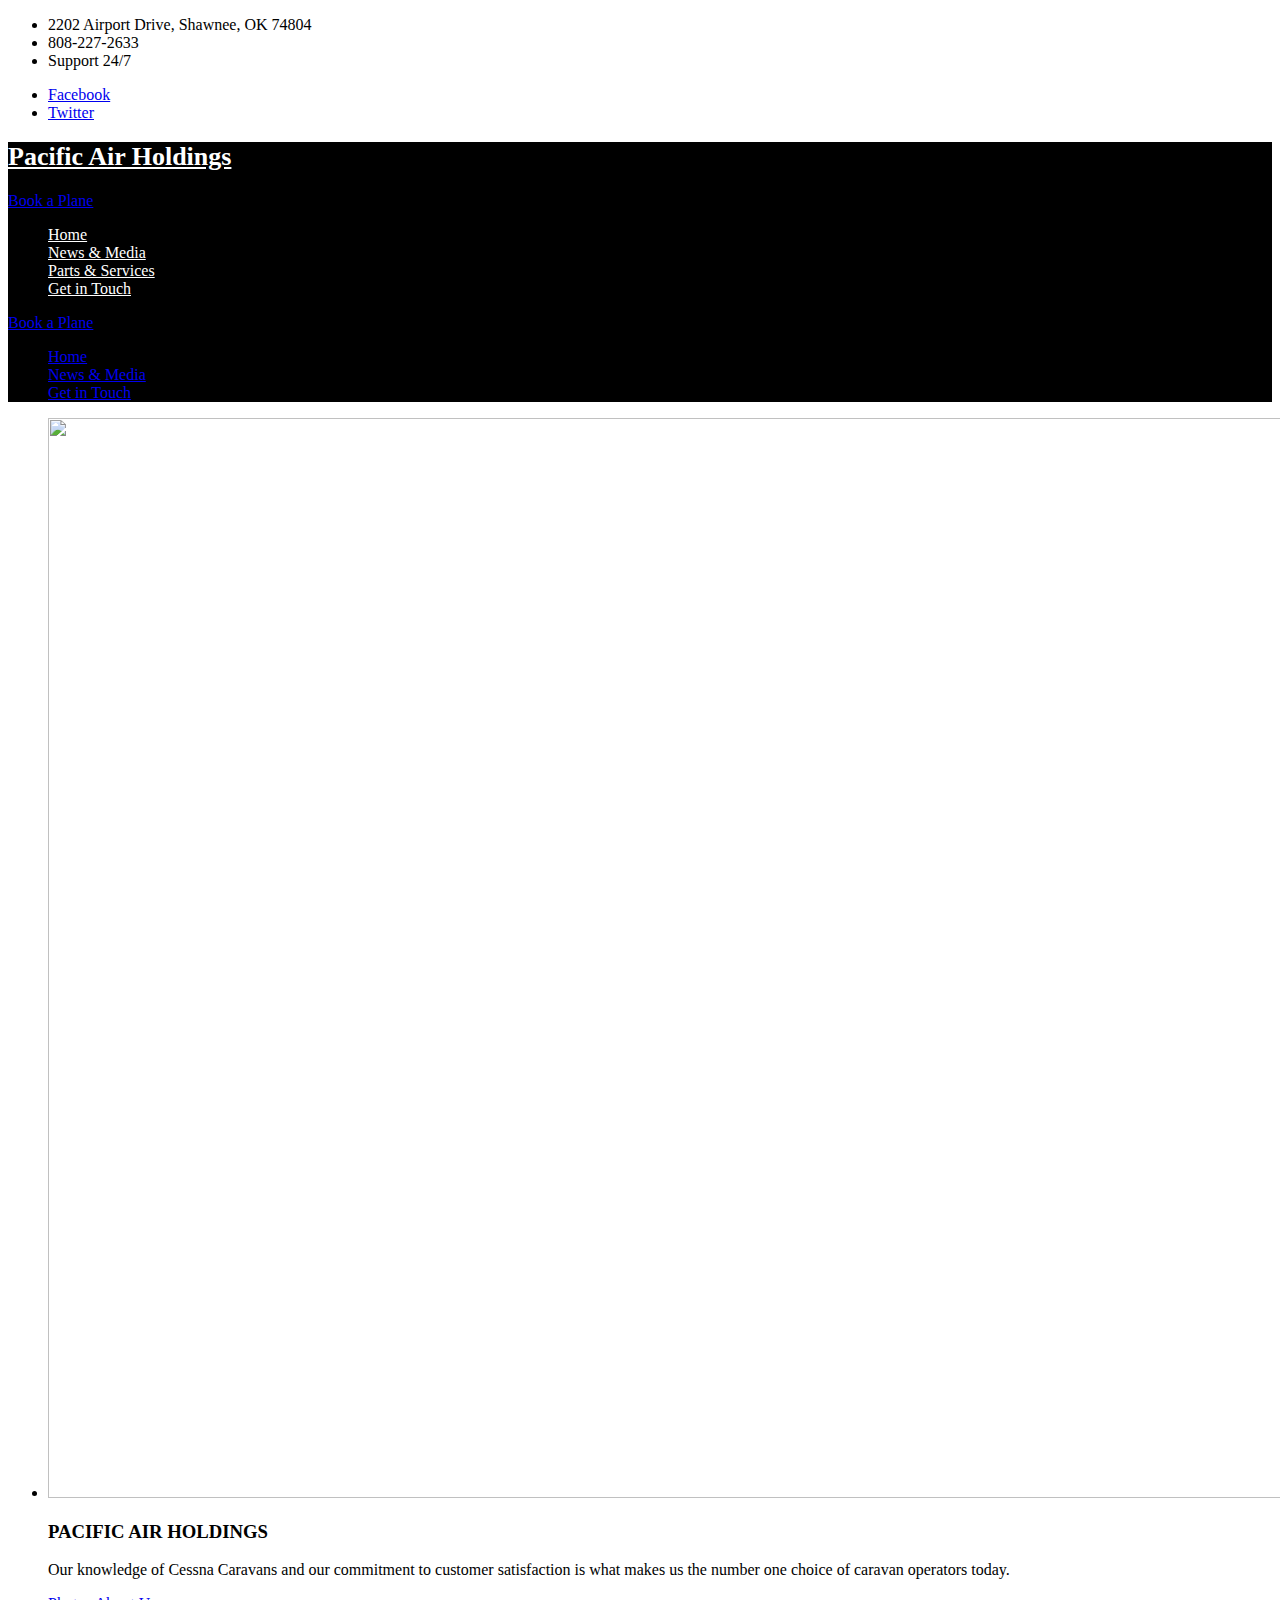
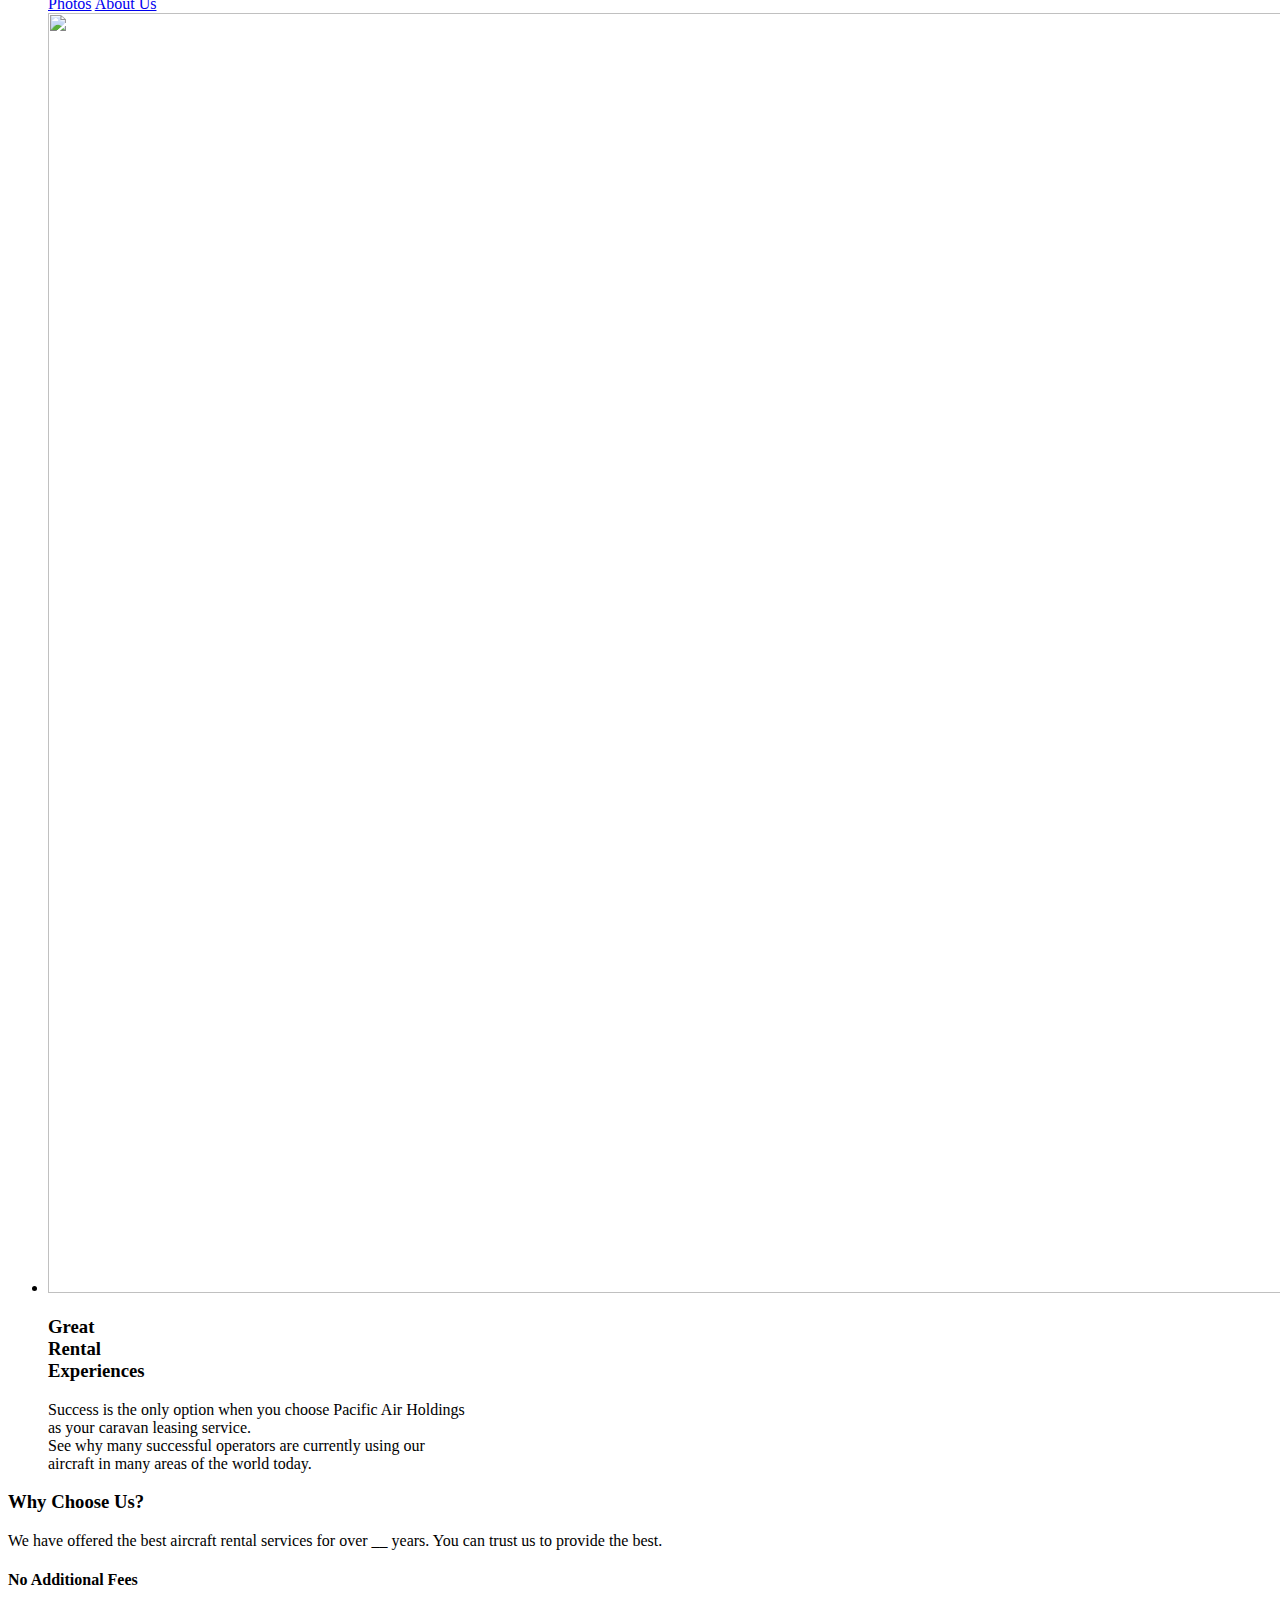
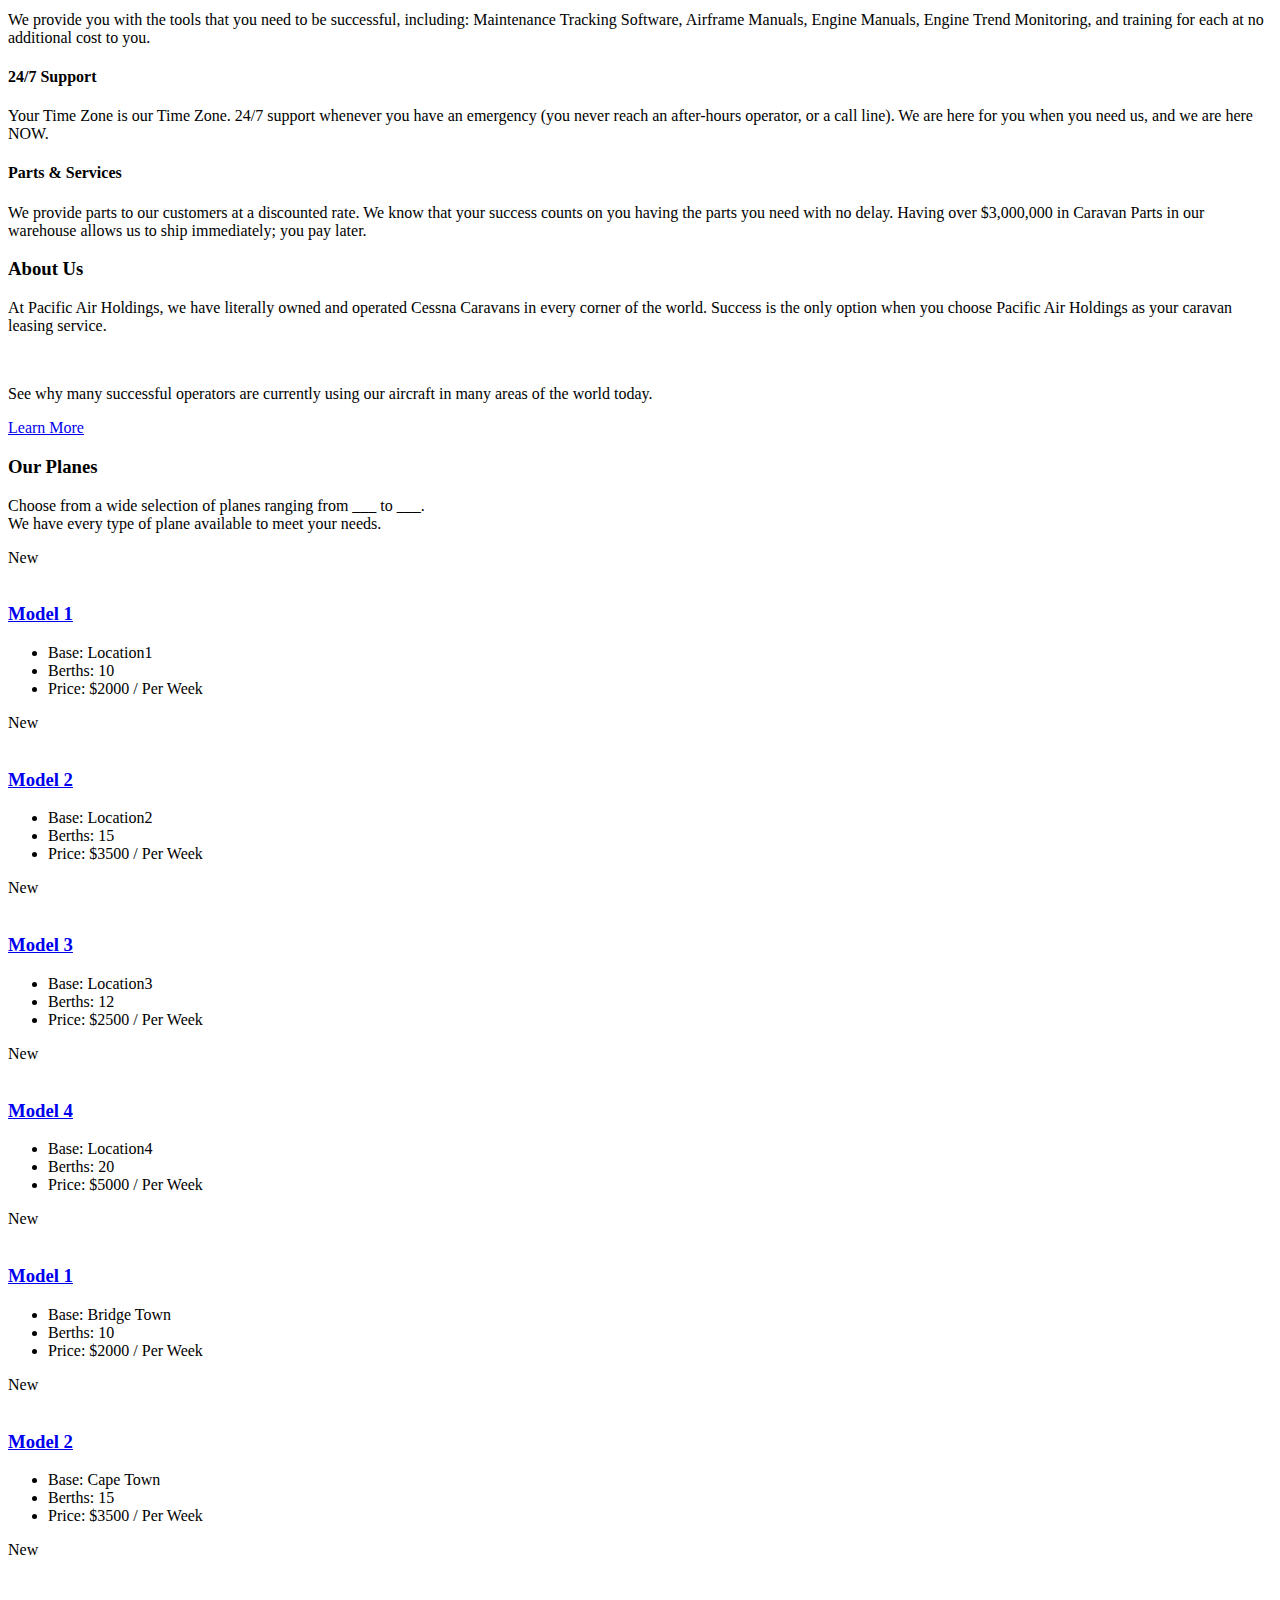
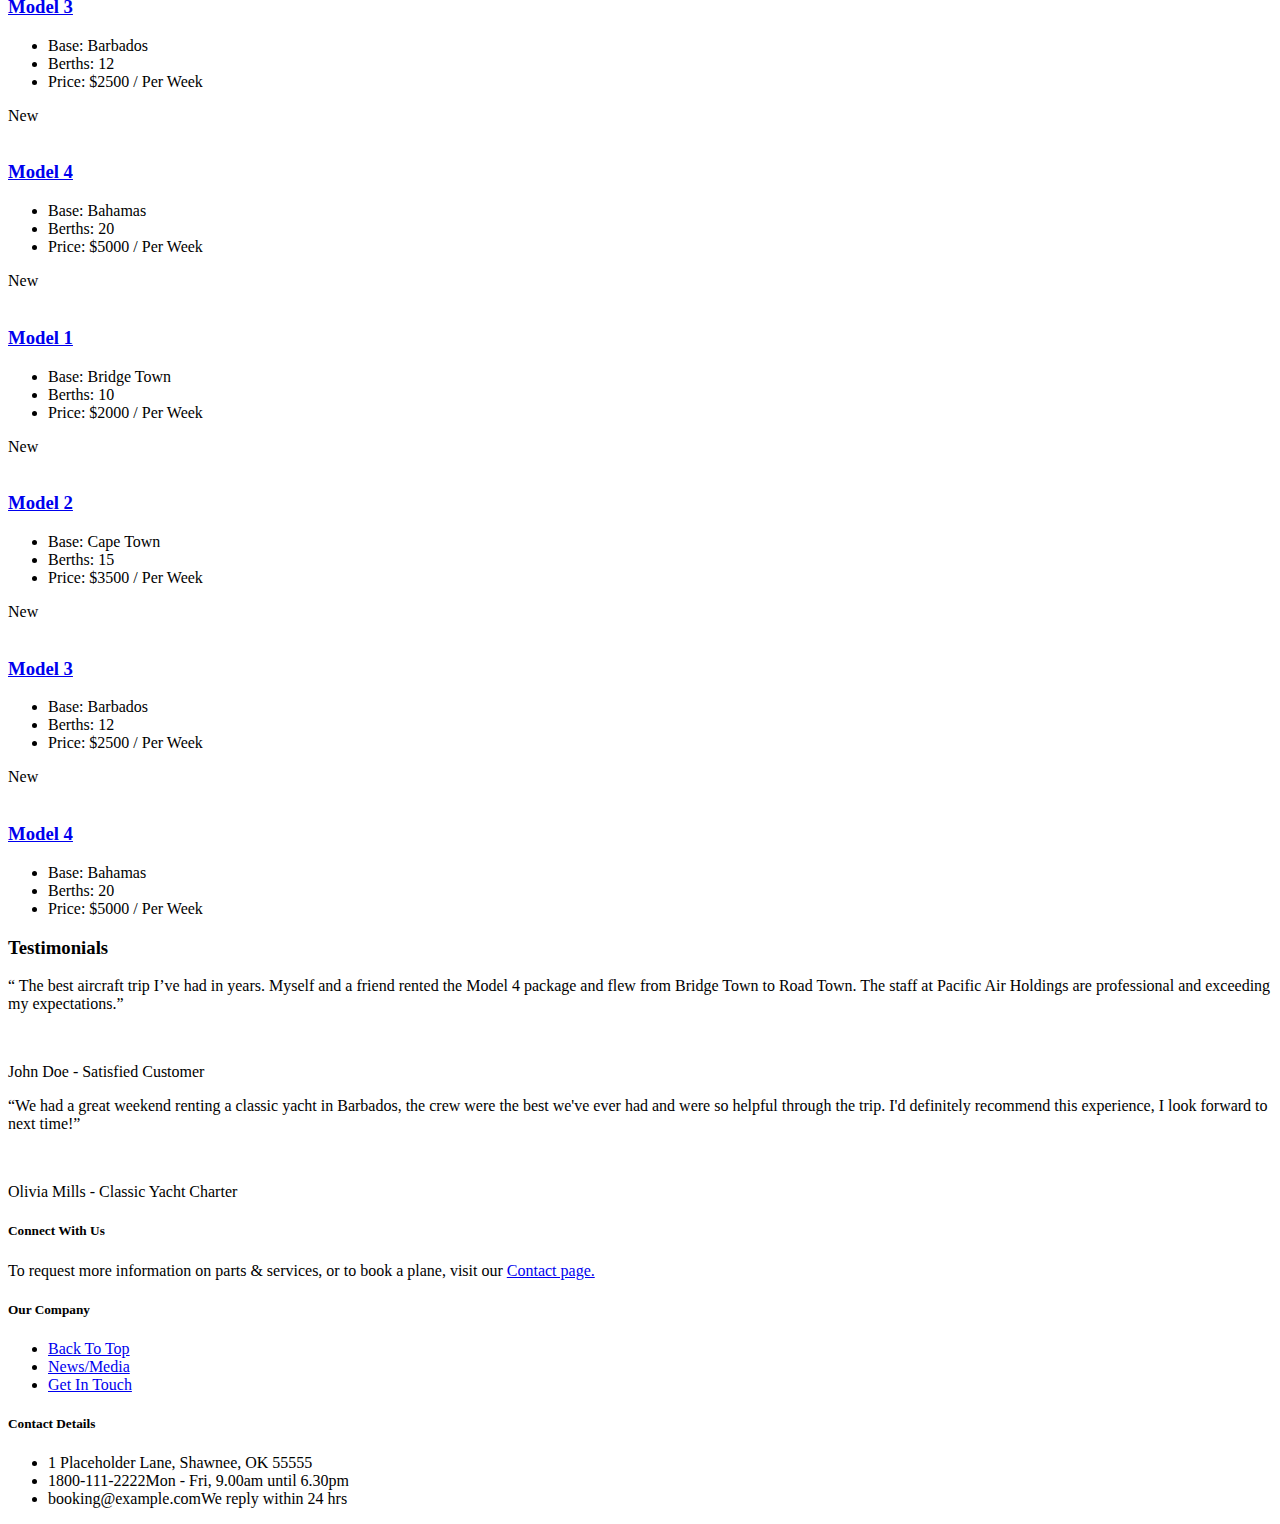
==== commit 7cd8b9b0: "Update index.html" ====
--- a/index.html
+++ b/index.html
@@ -50,9 +50,9 @@
 
 				<div class="top-bar-left clearfix">
 					<ul>
-						<li class="top-list-address">1 Placeholder Lane, Shawnee, OK 55555</li>
-						<li class="top-list-phone">1800-111-2222</li>
-						<li class="top-list-business-hours">Mon - Sat 9 a.m. - 9 p.m. Sunday Closed</li>
+						<li class="top-list-address">2202 Airport Drive, Shawnee, OK 74804</li>
+						<li class="top-list-phone">808-227-2633</li>
+						<li class="top-list-business-hours">Support 24/7</li>
 					</ul>
 				</div>
 
@@ -79,7 +79,7 @@
 					<h2><a href="index.html" style="color:white; font-family: customFont2; font-size:26px;" >Pacific Air Holdings</a></h2>
 				</div>
 
-				<a href="online-booking.html" class="top-right-button"><i class="fa fa-arrow-circle-right"  style="color:white;"></i>Online Booking</a>
+				<a href="online-booking.html" class="top-right-button"><i class="fa fa-arrow-circle-right"  style="color:white;"></i>Book a Plane</a>
 
 				<!-- BEGIN #primary-navigation -->
 				<nav id="primary-navigation" class="navigation-wrapper fixed-navigation clearfix">
@@ -91,134 +91,20 @@
 						<div class="navigation">
 							<ul>
 								<li class="current-menu-item current_page_item menu-item-has-children"><a href="index.html" style="color:white;">Home</a>
-		\
-								</li>
-								<li class="megamenu-3-col menu-item-has-children">
-									<a href="yacht-charter-3-col.html" style="color:white;">For Charter</a>
-									<ul>
-										<li><a href="yacht-charter-3-col.html">For Charter (Sidebar)</a>
-											<ul>
-												<li><a href="yacht-charter-2-col.html">2 Columns</a></li>
-												<li><a href="yacht-charter-3-col.html">3 Columns</a></li>
-												<li><a href="yacht-charter-4-col.html">4 Columns</a></li>
-												<li><a href="yacht-charter-5-col.html">5 Columns</a></li>
-											</ul>
-										</li>
-										<li><a href="yacht-charter-3-col-full.html">For Charter (Full Width)</a>
-											<ul>
-												<li><a href="yacht-charter-2-col-full.html">2 Columns</a></li>
-												<li><a href="yacht-charter-3-col-full.html">3 Columns</a></li>
-												<li><a href="yacht-charter-4-col-full.html">4 Columns</a></li>
-												<li><a href="yacht-charter-5-col-full.html">5 Columns</a></li>
-											</ul>
-										</li>
-										<li><a href="yacht-charter-single.html">For Charter Single Page</a>
-											<ul>
-												<li><a href="yacht-charter-single.html">For Charter Single Page</a></li>
-											</ul>
-										</li>
-									</ul>
-								</li>
-								<li class="megamenu-3-col menu-item-has-children">
-									<a href="yacht-sale-3-col.html" style="color:white;">For Sale</a>
-									<ul>
-										<li><a href="yacht-sale-3-col.html">For Sale (Sidebar)</a>
-											<ul>
-												<li><a href="yacht-sale-2-col.html">2 Columns</a></li>
-												<li><a href="yacht-sale-3-col.html">3 Columns</a></li>
-												<li><a href="yacht-sale-4-col.html">4 Columns</a></li>
-												<li><a href="yacht-sale-5-col.html">5 Columns</a></li>
-											</ul>
-										</li>
-										<li><a href="yacht-sale-3-col-full.html">For Sale (Full Width)</a>
-											<ul>
-												<li><a href="yacht-sale-2-col-full.html">2 Columns</a></li>
-												<li><a href="yacht-sale-3-col-full.html">3 Columns</a></li>
-												<li><a href="yacht-sale-4-col-full.html">4 Columns</a></li>
-												<li><a href="yacht-sale-5-col-full.html">5 Columns</a></li>
-											</ul>
-										</li>
-										<li><a href="yacht-sale-single.html">For Sale Single Page</a>
-											<ul>
-												<li><a href="yacht-sale-single.html">For Sale Single Page</a></li>
-											</ul>
-										</li>
-									</ul>
-								</li>
-								<li class="megamenu-2-col menu-item-has-children">
-									<a href="photos-4-col.html" style="color:white;">Photos</a>
-									<ul>
-										<li><a href="photos-4-col.html">Photos (Sidebar)</a>
-											<ul>
-												<li><a href="photos-2-col.html">2 Columns</a></li>
-												<li><a href="photos-3-col.html">3 Columns</a></li>
-												<li><a href="photos-4-col.html">4 Columns</a></li>
-												<li><a href="photos-5-col.html">5 Columns</a></li>
-											</ul>
-										</li>
-										<li><a href="photos-4-col-full.html">Photos (Full Width)</a>
-											<ul>
-												<li><a href="photos-2-col-full.html">2 Columns</a></li>
-												<li><a href="photos-3-col-full.html">3 Columns</a></li>
-												<li><a href="photos-4-col-full.html">4 Columns</a></li>
-												<li><a href="photos-5-col-full.html">5 Columns</a></li>
-											</ul>
-										</li>
-									</ul>
 								</li>
 								<li class="megamenu-4-col menu-item-has-children">
-									<a href="pages.html" style="color:white;">Pages</a>
-									<ul>
-										<li><a href="news-1-col.html">News</a>
-											<ul>
-												<li><a href="news-1-col.html">1 Column</a></li>
-												<li><a href="news-2-col.html">2 Columns</a></li>
-												<li><a href="news-3-col.html">3 Columns</a></li>
-												<li><a href="news-4-col.html">4 Columns</a></li>
-												<li><a href="news-5-col.html">5 Columns</a></li>
-												<li><a href="news-single.html">News Single</a></li>
-											</ul>
-										</li>
-										<li><a href="pages.html" style="color:white;">Pages</a>
-											<ul>
-												<li><a href="online-booking.html">Online Booking</a></li>
-												<li><a href="locations.html">Locations Listing</a></li>
-												<li><a href="locations-single.html">Locations Single</a></li>
-												<li><a href="about-us.html">About Us</a></li>
-												<li><a href="typography.html">Typography</a></li>
-												<li><a href="js-elements.html">JS Elements</a></li>
-											</ul>
-										</li>
-										<li><a href="pages.html">Pages</a>
-											<ul>
-												<li><a href="search-results.html">Search Results</a></li>
-												<li><a href="404-page.html">404 Page</a></li>
-												<li><a href="full-width.html">Full Width</a></li>
-												<li><a href="left-sidebar.html">Left Sidebar</a></li>
-												<li><a href="typography.html">Right Sidebar</a></li>
-												<li><a href="contact.html">Contact Us</a></li>
-											</ul>
-										</li>
-										<li><a href="pages.html">Testimonials</a>
-											<ul>
-												<li><a href="testimonials-left-sidebar.html">Testimonials (Left Sidebar)</a></li>
-												<li><a href="testimonials.html">Testimonials (Right Sidebar)</a></li>
-												<li><a href="testimonials-single.html">Testimonials Single</a></li>
-											</ul>
-										</li>
-									</ul>
+									<a href="news&Media.html" style="color:white;">News &amp; Media</a>
 								</li>
-								<li class="menu-item-has-children"><a href="contact.html" style="color:white;">Contact</a>
-									<ul>
-										<li><a href="contact.html">Contact I</a></li>
-										<li><a href="contact2.html">Contact II</a></li>
-									</ul>
+
+								<li class="menu-item-has-children"><a href="requestServices.html" style="color:white;">Parts &amp; Services</a>
+
+								<li class="menu-item-has-children"><a href="getInTouch.html" style="color:white;">Get in Touch</a>
 								</li>
 							</ul>
 						<!-- END .navigation -->
 						</div>
 
-						<a href="online-booking.html" class="top-right-button"><i class="fa fa-arrow-circle-right" style="background-color:"></i style="background-color:black;">Online Booking</a>
+						<a href="online-booking.html" class="top-right-button"><i class="fa fa-arrow-circle-right" style="background-color:"></i style="background-color:black;">Book a Plane</a>
 
 					<!-- END .navigation-inner -->
 					</div>
@@ -236,131 +122,12 @@
 				<div class="mobile-navigation-wrapper">
 					<ul>
 						<li class="current-menu-item current_page_item menu-item-has-children"><a href="index.html">Home</a>
-							<ul>
-								<li><a href="index.html">Home I</a></li>
-								<li><a href="index2.html">Home II</a></li>
-							</ul>
-						</li>
-						<li class="megamenu-3-col menu-item-has-children">
-							<a href="yacht-charter-3-col.html">For Charter</a>
-							<ul>
-								<li><a href="yacht-charter-3-col.html">For Charter (Sidebar)</a>
-									<ul>
-										<li><a href="yacht-charter-2-col.html">2 Columns</a></li>
-										<li><a href="yacht-charter-3-col.html">3 Columns</a></li>
-										<li><a href="yacht-charter-4-col.html">4 Columns</a></li>
-										<li><a href="yacht-charter-5-col.html">5 Columns</a></li>
-									</ul>
-								</li>
-								<li><a href="yacht-charter-3-col-full.html">For Charter (Full Width)</a>
-									<ul>
-										<li><a href="yacht-charter-2-col-full.html">2 Columns</a></li>
-										<li><a href="yacht-charter-3-col-full.html">3 Columns</a></li>
-										<li><a href="yacht-charter-4-col-full.html">4 Columns</a></li>
-										<li><a href="yacht-charter-5-col-full.html">5 Columns</a></li>
-									</ul>
-								</li>
-								<li><a href="yacht-charter-single.html">For Charter Single Page</a>
-									<ul>
-										<li><a href="yacht-charter-single.html">For Charter Single Page</a></li>
-									</ul>
-								</li>
-							</ul>
-						</li>
-						<li class="megamenu-3-col menu-item-has-children">
-							<a href="yacht-sale-3-col.html">For Sale</a>
-							<ul>
-								<li><a href="yacht-sale-3-col.html">For Sale (Sidebar)</a>
-									<ul>
-										<li><a href="yacht-sale-2-col.html">2 Columns</a></li>
-										<li><a href="yacht-sale-3-col.html">3 Columns</a></li>
-										<li><a href="yacht-sale-4-col.html">4 Columns</a></li>
-										<li><a href="yacht-sale-5-col.html">5 Columns</a></li>
-									</ul>
-								</li>
-								<li><a href="yacht-sale-3-col-full.html">For Sale (Full Width)</a>
-									<ul>
-										<li><a href="yacht-sale-2-col-full.html">2 Columns</a></li>
-										<li><a href="yacht-sale-3-col-full.html">3 Columns</a></li>
-										<li><a href="yacht-sale-4-col-full.html">4 Columns</a></li>
-										<li><a href="yacht-sale-5-col-full.html">5 Columns</a></li>
-									</ul>
-								</li>
-								<li><a href="yacht-sale-single.html">For Sale Single Page</a>
-									<ul>
-										<li><a href="yacht-sale-single.html">For Sale Single Page</a></li>
-									</ul>
-								</li>
-							</ul>
-						</li>
-						<li class="megamenu-2-col menu-item-has-children">
-							<a href="photos-4-col.html">Photos</a>
-							<ul>
-								<li><a href="photos-4-col.html">Photos (Sidebar)</a>
-									<ul>
-										<li><a href="photos-2-col.html">2 Columns</a></li>
-										<li><a href="photos-3-col.html">3 Columns</a></li>
-										<li><a href="photos-4-col.html">4 Columns</a></li>
-										<li><a href="photos-5-col.html">5 Columns</a></li>
-									</ul>
-								</li>
-								<li><a href="photos-4-col-full.html">Photos (Full Width)</a>
-									<ul>
-										<li><a href="photos-2-col-full.html">2 Columns</a></li>
-										<li><a href="photos-3-col-full.html">3 Columns</a></li>
-										<li><a href="photos-4-col-full.html">4 Columns</a></li>
-										<li><a href="photos-5-col-full.html">5 Columns</a></li>
-									</ul>
-								</li>
-							</ul>
 						</li>
 						<li class="megamenu-4-col menu-item-has-children">
-							<a href="pages.html">Pages</a>
-							<ul>
-								<li><a href="news-1-col.html">News</a>
-									<ul>
-										<li><a href="news-1-col.html">1 Column</a></li>
-										<li><a href="news-2-col.html">2 Columns</a></li>
-										<li><a href="news-3-col.html">3 Columns</a></li>
-										<li><a href="news-4-col.html">4 Columns</a></li>
-										<li><a href="news-5-col.html">5 Columns</a></li>
-										<li><a href="news-single.html">News Single</a></li>
-									</ul>
-								</li>
-								<li><a href="pages.html">Pages</a>
-									<ul>
-										<li><a href="online-booking.html">Online Booking</a></li>
-										<li><a href="locations.html">Locations Listing</a></li>
-										<li><a href="locations-single.html">Locations Single</a></li>
-										<li><a href="about-us.html">About Us</a></li>
-										<li><a href="typography.html">Typography</a></li>
-										<li><a href="js-elements.html">JS Elements</a></li>
-									</ul>
-								</li>
-								<li><a href="pages.html">Pages</a>
-									<ul>
-										<li><a href="search-results.html">Search Results</a></li>
-										<li><a href="404-page.html">404 Page</a></li>
-										<li><a href="full-width.html">Full Width</a></li>
-										<li><a href="left-sidebar.html">Left Sidebar</a></li>
-										<li><a href="typography.html">Right Sidebar</a></li>
-										<li><a href="contact.html">Contact Us</a></li>
-									</ul>
-								</li>
-								<li><a href="pages.html">Testimonials</a>
-									<ul>
-										<li><a href="testimonials-left-sidebar.html">Testimonials (Left Sidebar)</a></li>
-										<li><a href="testimonials.html">Testimonials (Right Sidebar)</a></li>
-										<li><a href="testimonials-single.html">Testimonials Single</a></li>
-									</ul>
-								</li>
-							</ul>
-						</li>
-						<li class="menu-item-has-children"><a href="contact.html">Contact</a>
-							<ul>
-								<li><a href="contact.html">Contact I</a></li>
-								<li><a href="contact2.html">Contact II</a></li>
-							</ul>
+							<a href="news&Media.html">News &amp; Media</a>
+
+						<li class="menu-item-has-children"><a href="getInTouch.html">Get in Touch</a>
+
 						</li>
 					</ul>
 
@@ -381,7 +148,7 @@
 
 					<!-- BEGIN .Slide 1 -->
 					<li data-transition="fade">
-						<img src="images/image15-2.jpg"  alt=""  width="1920" height="1080">
+						<img src="images/image16-2.jpg"  alt=""  width="1920" height="1080">
 						<div class="tp-caption rev-custom-caption-1"
 							data-x="center"
 							data-y="center"
@@ -391,9 +158,9 @@
 							data-transform_out="o:0"
 							data-start="500">
 							<div class="rev-caption-wrapper clearfix">
-								<h3 style="font-family: customFont !important";>PACIFIC AIR HOLDINGS</h3>
+								<h3 style="font-family: customFont !important";>PACIFIC AIR <strong>HOLDINGS</strong></h3>
 								<div class="title-block1"></div>
-								<p>Our knowledge of Cessna Caravans and our commitment to customer satisfaction is what makes us the number one choice of caravan operators today.</p>
+								<p style="font-family: customFont3 !important">Our knowledge of Cessna Caravans and our commitment to customer satisfaction is what makes us the number one choice of caravan operators today.</p>
 
 
 
@@ -409,7 +176,7 @@
 
 					<!-- BEGIN .Slide 1 -->
 					<li data-transition="fade">
-						<img src="images/image15-4.jpg"  alt=""  width="1920" height="1280">
+						<img src="images/image16-1.jpg"  alt=""  width="1920" height="1280">
 						<div class="tp-caption rev-custom-caption-2"
 							data-x="left"
 							data-y="center"
@@ -419,10 +186,10 @@
 							data-transform_out="o:0"
 							data-start="500">
 							<div class="rev-caption-wrapper clearfix">
-								<h3 style="font-family: customFont";>Great Rental Experiences</h3>
+								<h3 style="font-family: customFont";>Great <br />Rental <br /> Experiences</h3>
 								<div class="title-block1"></div>
-								<p>Success is the only option when you choose Pacific Air Holdings as your caravan leasing service.
-<br />See why many successful operators are currently using our aircraft in many areas of the world today.</p><!--
+								<p style="font-family: customFont3 !important">Success is the only option when you choose Pacific Air Holdings   <br /> as your caravan leasing service.
+<br />See why many successful operators are currently using our <br /> aircraft in many areas of the world today.</p><!--
 								<div class="slideshow-button-wrapper" style="display: inline; ">
 									<a href="photos-4-col.html" class="slideshow-button-photos2"><i class="fa fa-image"></i>Photos</a>
 
@@ -533,7 +300,7 @@
 			<h3 class="center-title">Our Planes</h3>
 			<div class="title-block2"></div>
 			<p class="yacht-intro-text"style="font-family: customFont2;">Choose from a wide selection of planes ranging from ___ to ___.
-			We have every type
+		<br />	We have every type
 			of plane available to meet your needs.
 			<!--We also take custom orders and will help you acquire a specific yacht. --></p>
 
@@ -562,7 +329,7 @@
 				<div class="yacht-block">
 					<div class="yacht-block-image">
 						<div class="new-icon">New</div>
-						<a href="yacht-charter-single.html"><img src="images/image2.jpg" alt="" /></a>
+						<a href="yacht-charter-single.html"><img src="images/image2-1.jpg" alt="" /></a>
 					</div>
 					<div class="yacht-block-content">
 						<h3><a href="yacht-charter-single.html">Model 2</a></h3>
@@ -912,22 +679,23 @@
 				<!-- BEGIN .one-fourth -->
 				<div class="one-fourth">
 
-					<h5>About Us</h5>
+					<h5>Connect With Us</h5>
 					<div class="title-block6"></div>
-					<p>Donec imperdiet ullamcorper massa id suscipit. Sed vulputate ut turpis quis maximus. Vestibulum sed sollicitudin.</p>
-					<p>Maecenas at luctus arcu sed rhoncus nibh curabitur cursus vel quam sed pellentesque vestibulum eu eros et urna.</p>
+					<p>To request more information on parts &amp; services, or to book a plane, visit our <a href="getInTouch.html">Contact page.</a></p>
+				<!--	<p>Maecenas at luctus arcu sed rhoncus nibh curabitur cursus vel quam sed pellentesque vestibulum eu eros et urna.</p> -->
 
 				<!-- END .one-fourth -->
 				</div>
 
 				<!-- BEGIN .one-fourth -->
+				<!--
 				<div class="one-fourth">
 
 					<h5>Newsletter</h5>
 					<div class="title-block6"></div>
 					<p>Subscribe to our newsletter for news, updates, exclusive discounts and offers.</p>
 
-					<!-- BEGIN .newsletter-form -->
+
 					<form action="#" class="newsletter-form" method="post">
 
 						<input type="text" name="your-name" value="" />
@@ -935,11 +703,10 @@
 			 				<i class="fa fa-envelope"></i> Subscribe
 						</button>
 
-					<!-- END .newsletter-form -->
+
 					</form>
-
-				<!-- END .one-fourth -->
-				</div>
+				-->
+
 
 				<!-- BEGIN .one-fourth -->
 				<div class="one-fourth">
@@ -947,12 +714,18 @@
 					<h5>Our Company</h5>
 					<div class="title-block6"></div>
 					<ul>
-						<li><a href="#">About Yacht Charter</a></li>
+
+						<li><a href="#">Back To Top</a></li>
+						<li><a href="#">News/Media</a></li>
+<!--						<li><a href="#">British Virgin Islands Trips</a></li>
+=======
+						<li><a href="#">About Cessna</a></li>
 						<li><a href="#">Customer Testimonials</a></li>
 						<li><a href="#">British Virgin Islands Trips</a></li>
+>>>>>>> origin/master
 						<li><a href="#">Latest Weather Reports</a></li>
 						<li><a href="#">All Inclusive Day Trips</a></li>
-						<li><a href="#">Book Online Now</a></li>
+						<li><a href="#">Book Online Now</a></li> -->
 						<li><a href="#">Get In Touch</a></li>
 					</ul>
 
@@ -975,8 +748,8 @@
 
 			<!-- END .footer-inner -->
 			</div>
-
-			<!-- BEGIN .footer-bottom -->
+<!--
+
 			<div class="footer-bottom">
 
 				<div class="footer-bottom-inner clearfix">
@@ -996,7 +769,7 @@
 					</div>
 
 				</div>
-
+-->
 			<!-- END .footer-bottom -->
 			</div>
 
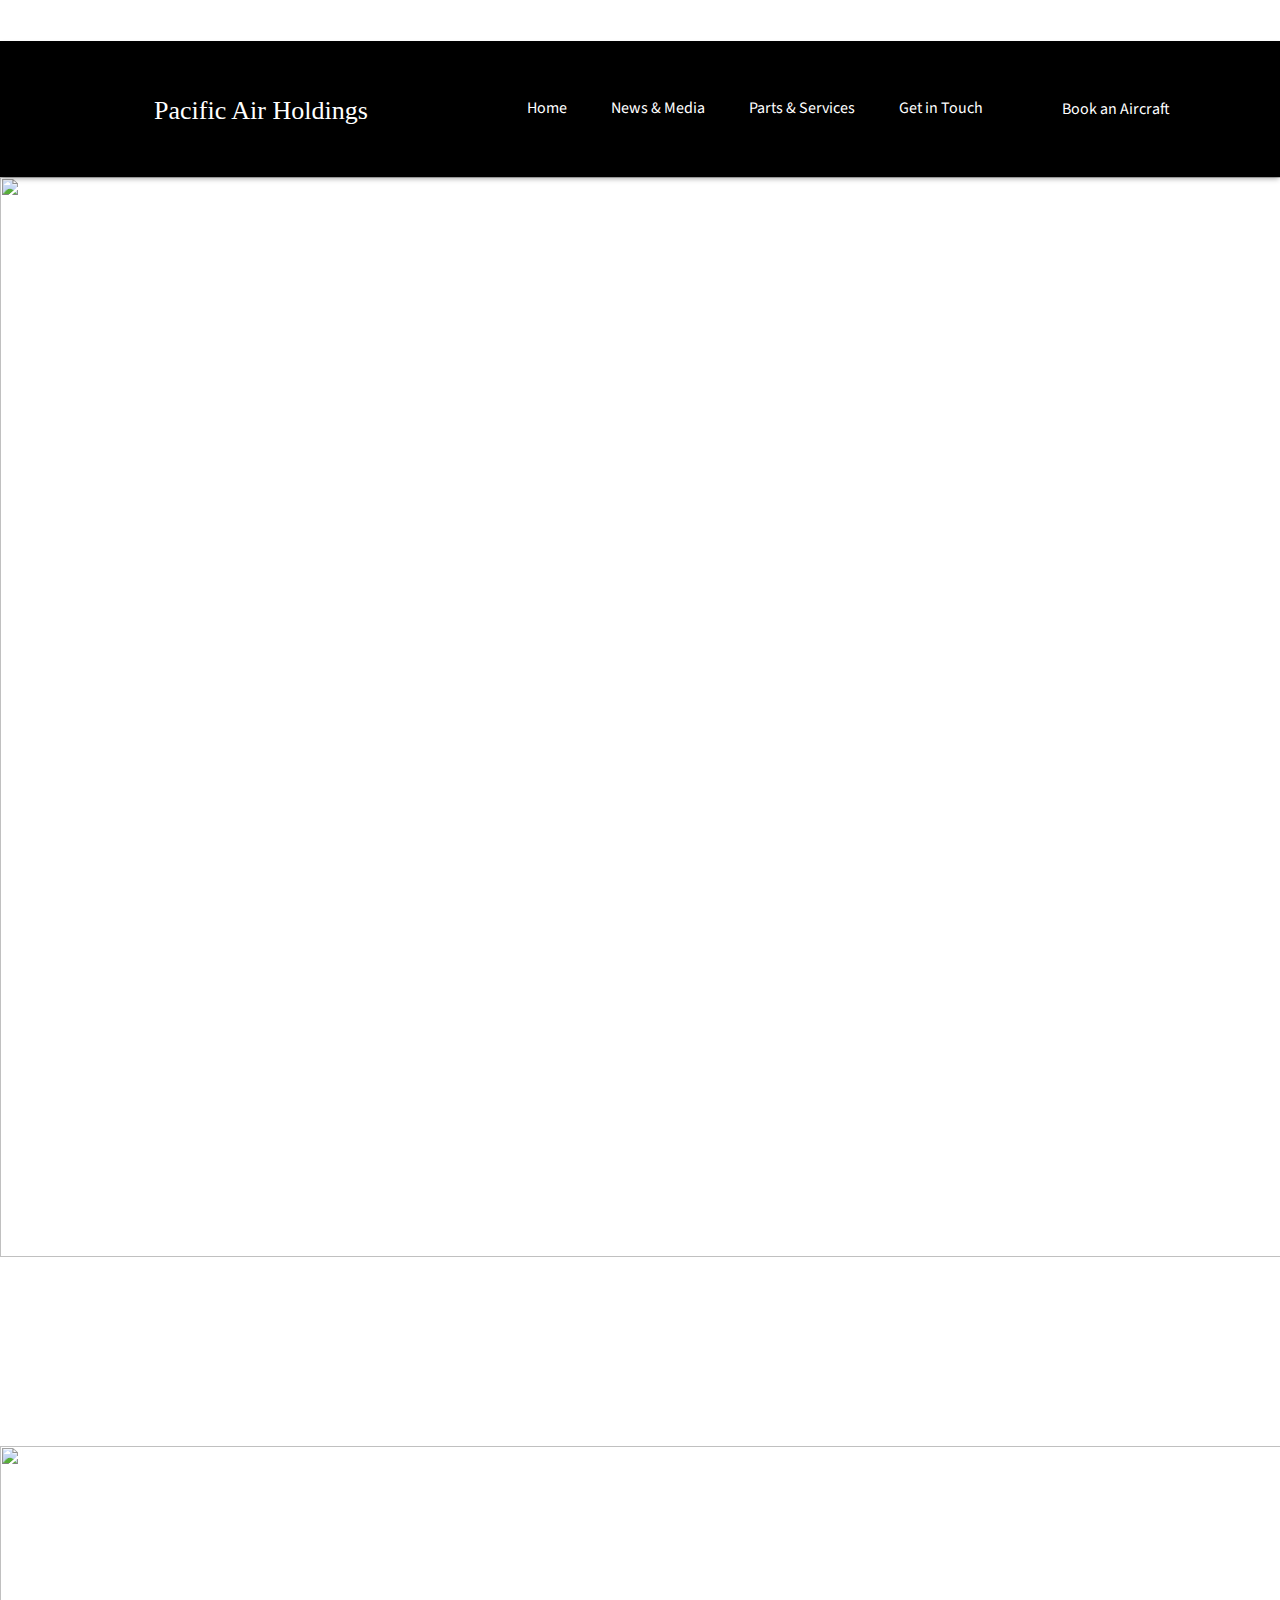
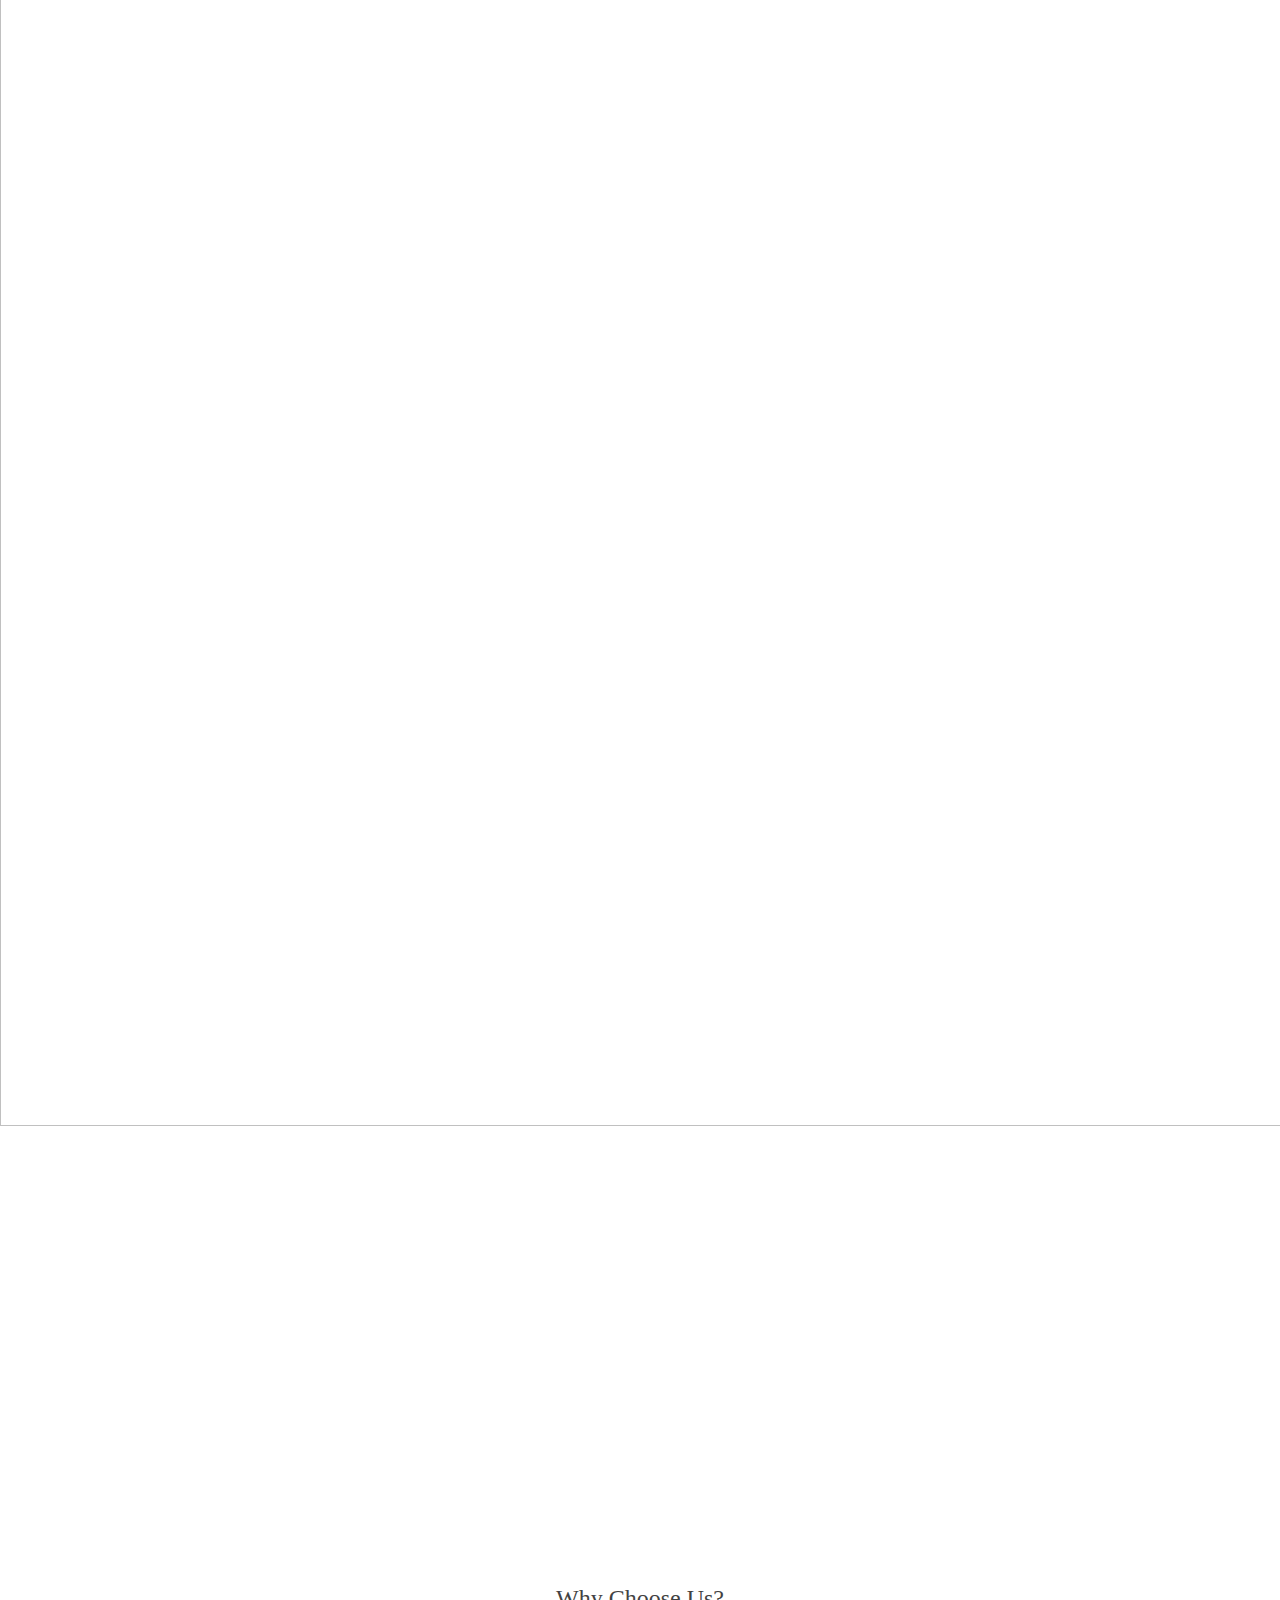
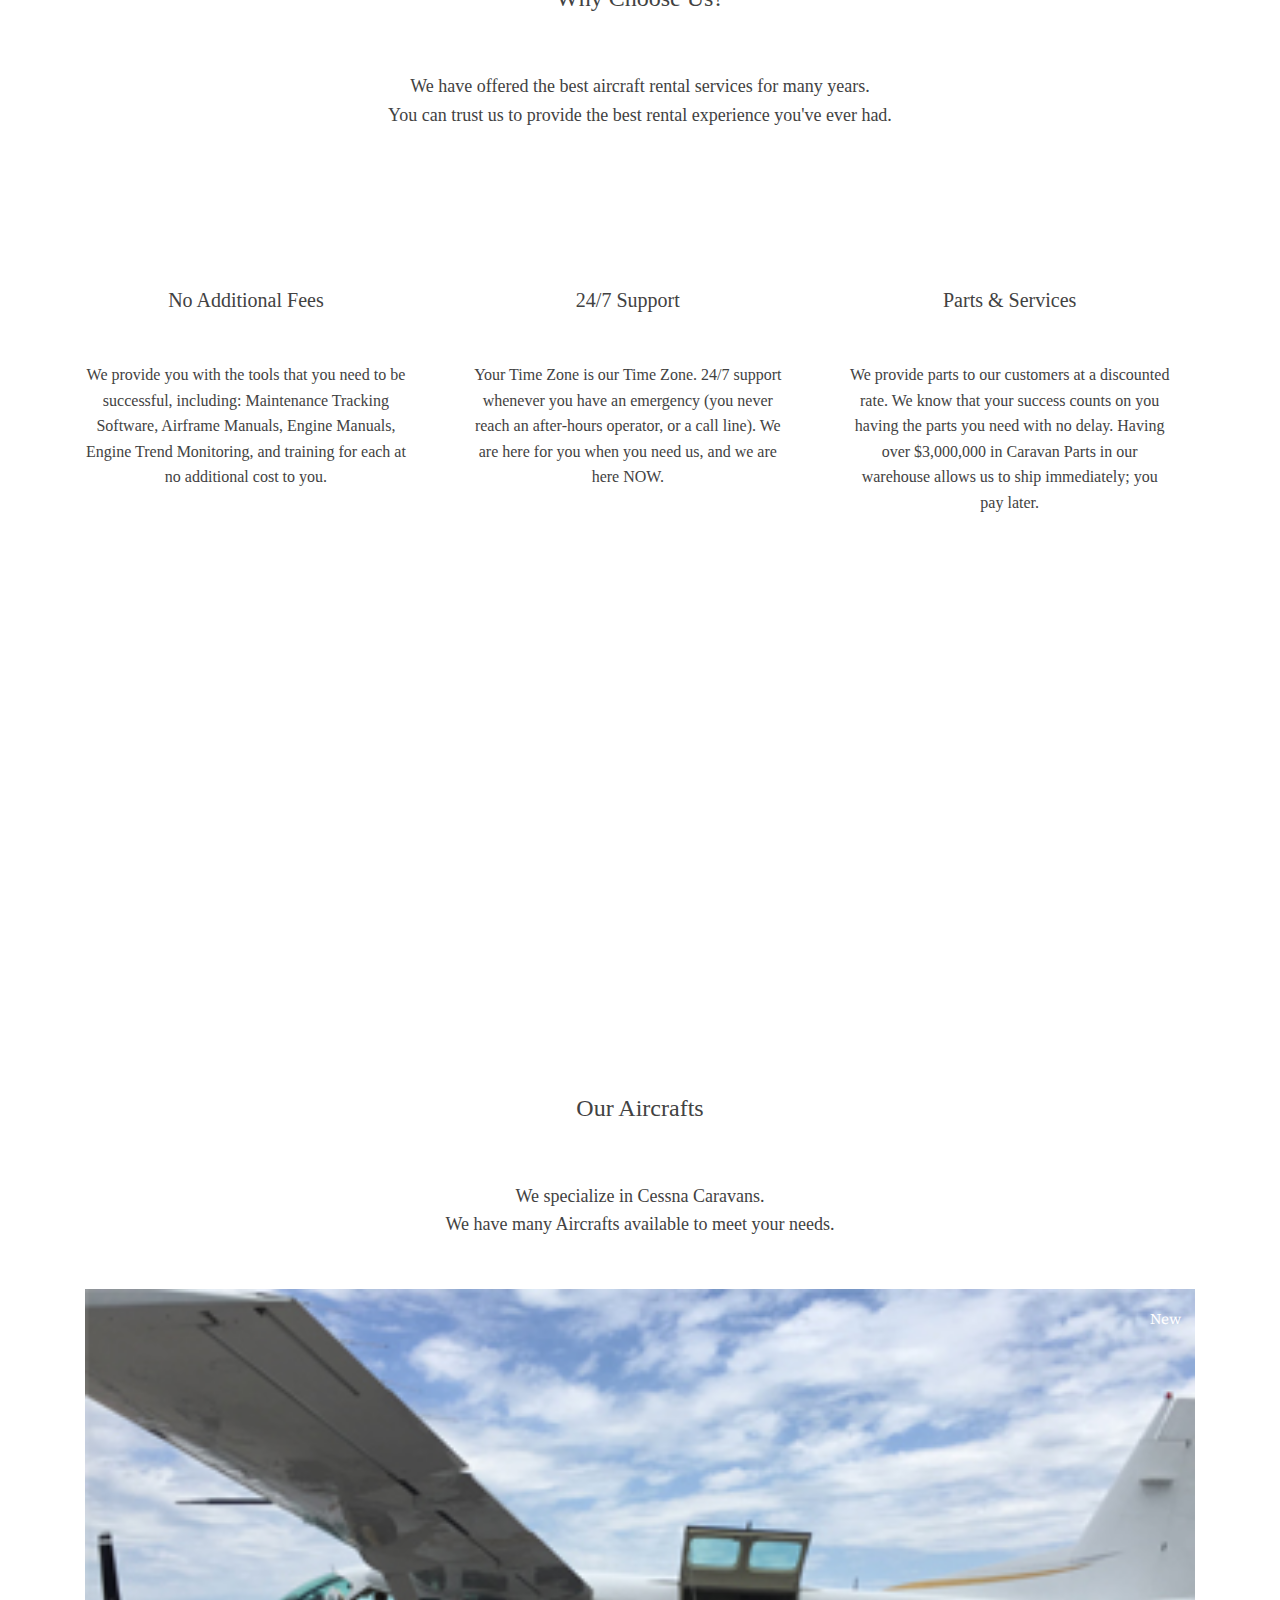
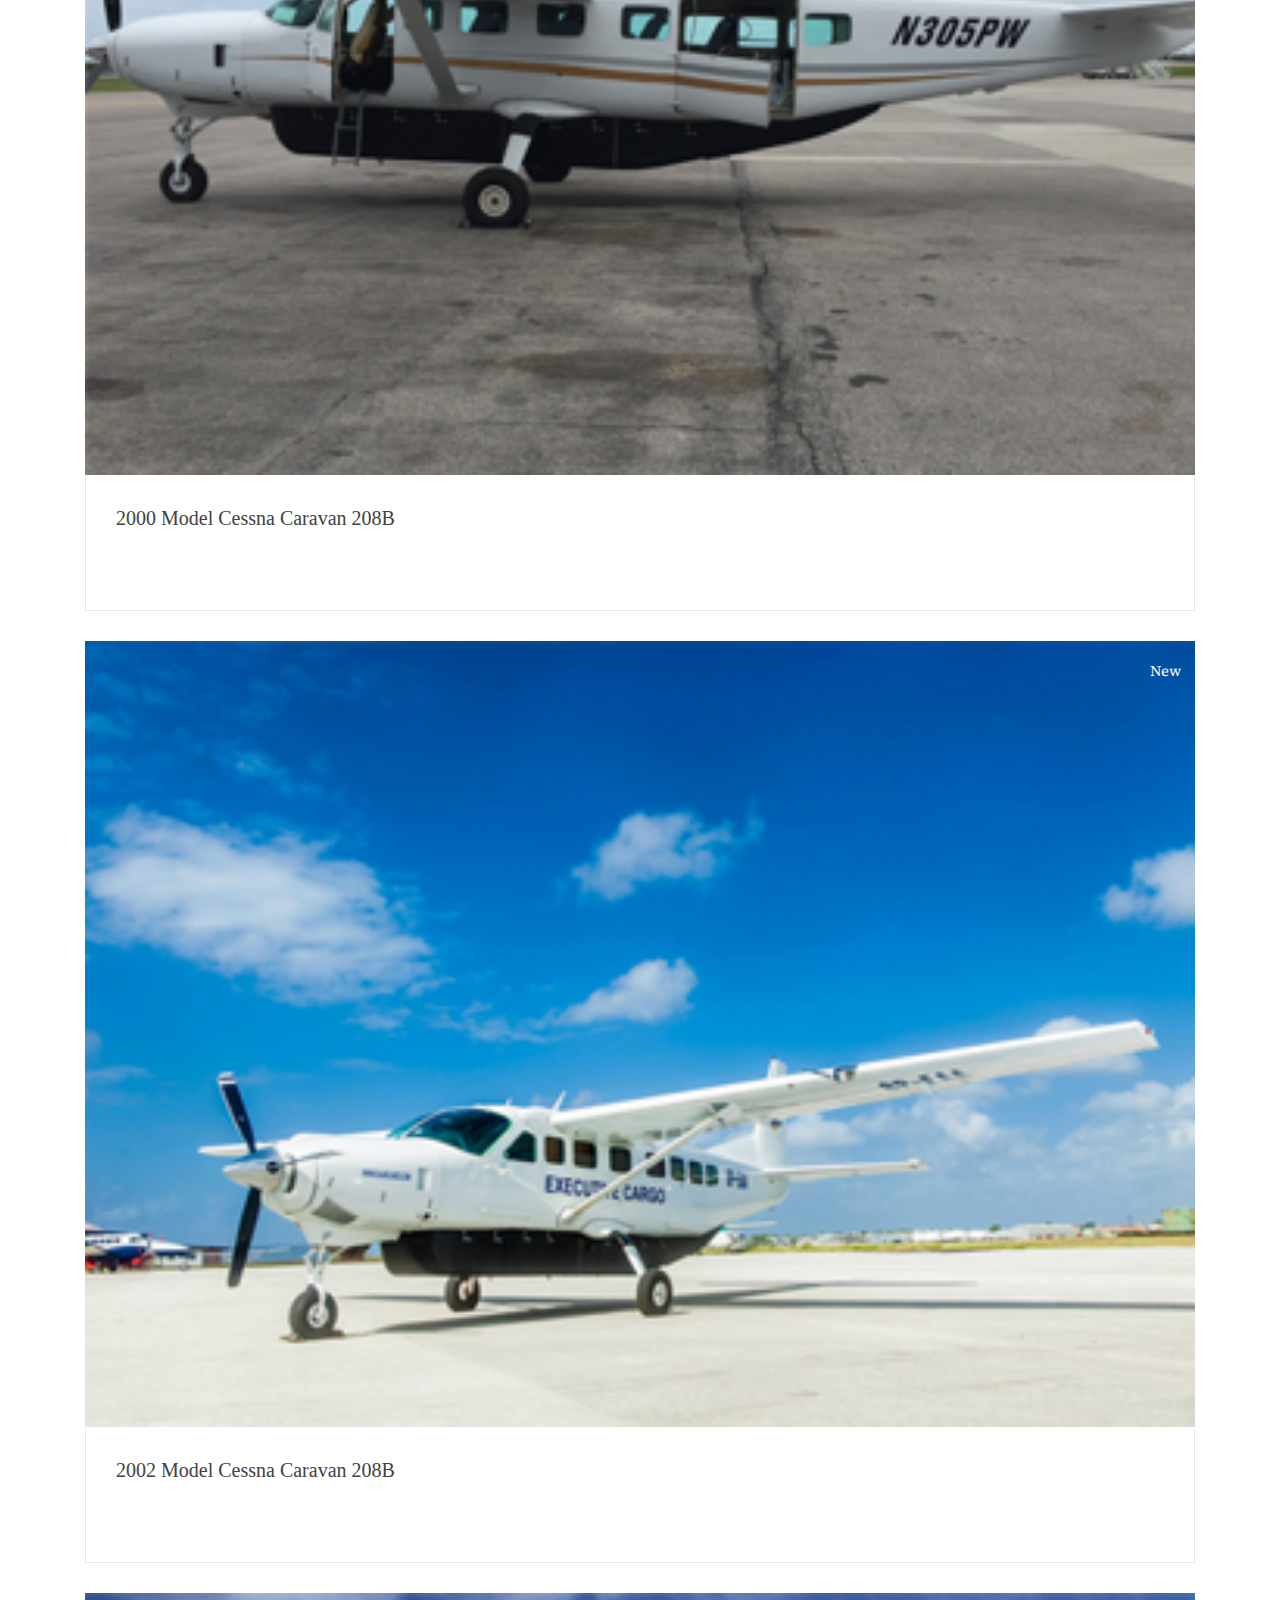
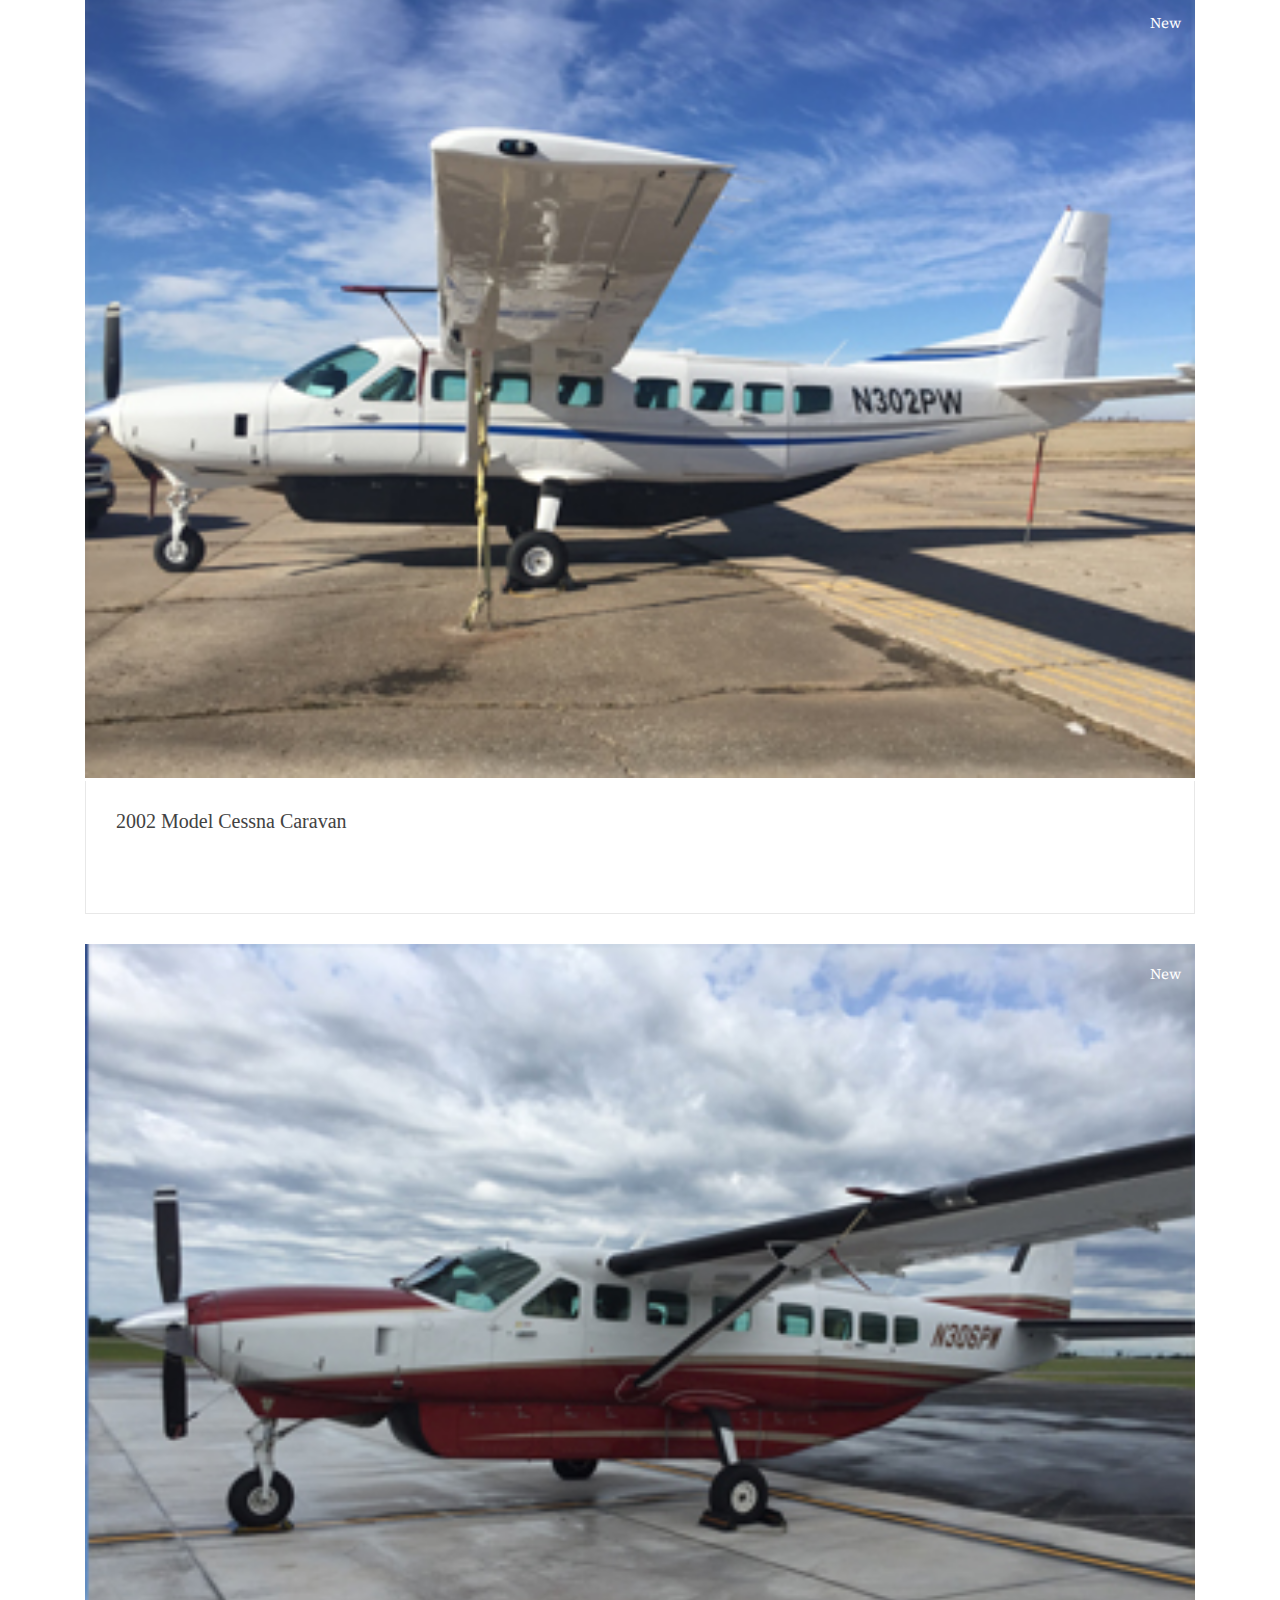
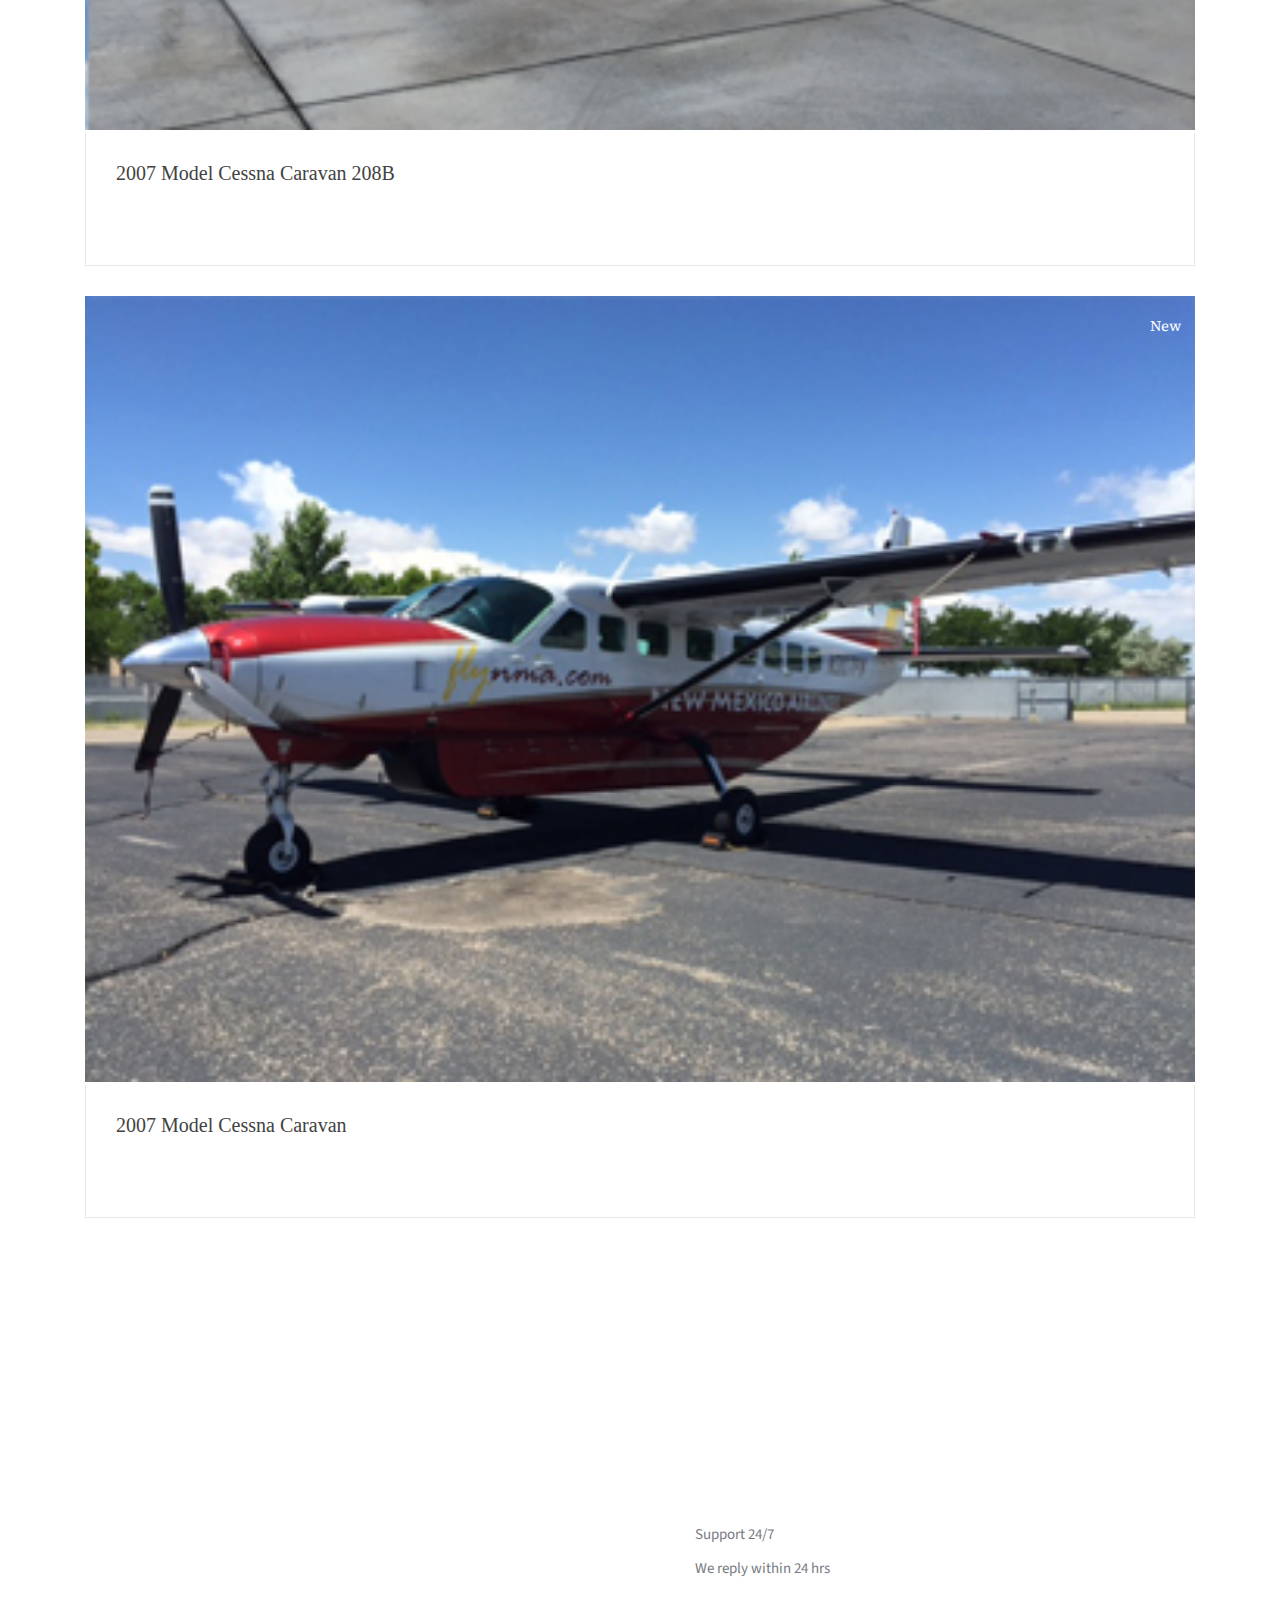
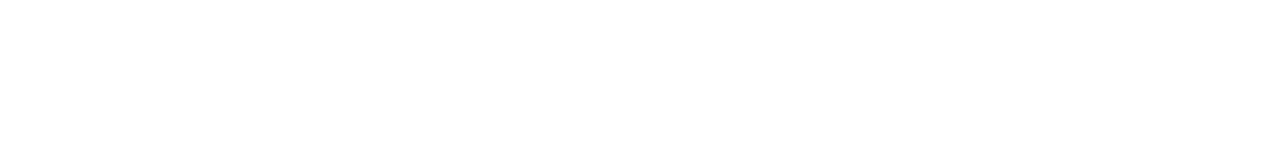
==== commit 7a5fd98a: "Add files via upload" ====
--- a/index.html
+++ b/index.html
@@ -58,7 +58,7 @@
 
 				<div class="top-bar-right clearfix">
 					<ul>
-						<li class="top-list-facebook"><a href="#">Facebook</a></li>
+
 						<li class="top-list-twitter"><a href="#">Twitter</a></li>
 					</ul>
 				</div>
@@ -79,7 +79,7 @@
 					<h2><a href="index.html" style="color:white; font-family: customFont2; font-size:26px;" >Pacific Air Holdings</a></h2>
 				</div>
 
-				<a href="online-booking.html" class="top-right-button"><i class="fa fa-arrow-circle-right"  style="color:white;"></i>Book a Plane</a>
+				<a href="forLease.html" class="top-right-button"><i class="fa fa-arrow-circle-right"  style="color:white;"></i>Book an Aircraft</a>
 
 				<!-- BEGIN #primary-navigation -->
 				<nav id="primary-navigation" class="navigation-wrapper fixed-navigation clearfix">
@@ -104,7 +104,7 @@
 						<!-- END .navigation -->
 						</div>
 
-						<a href="online-booking.html" class="top-right-button"><i class="fa fa-arrow-circle-right" style="background-color:"></i style="background-color:black;">Book a Plane</a>
+						<a href="forLease.html" class="top-right-button"><i class="fa fa-arrow-circle-right" style="background-color:"></i style="background-color:black;">Book an Aircraft</a>
 
 					<!-- END .navigation-inner -->
 					</div>
@@ -165,9 +165,9 @@
 
 
 								<div class="slideshow-button-wrapper" style="display: inline; ">
-									<a href="photos-4-col.html" class="slideshow-button-photos"><i class="fa fa-image"></i>Photos</a>
-
-									<a href="about-us.html" class="slideshow-button-about"><i class="fa fa-info-circle"></i>About Us</a>
+									<a href="forLease.html" class="slideshow-button-photos"><i class="fa fa-image"></i>Photos</a>
+
+									<a href="getInTouch.html" class="slideshow-button-about"><i class="fa fa-info-circle"></i>About Us</a>
 								</div>
 							</div>
 						</div>
@@ -176,7 +176,7 @@
 
 					<!-- BEGIN .Slide 1 -->
 					<li data-transition="fade">
-						<img src="images/image16-1.jpg"  alt=""  width="1920" height="1280">
+						<img src="images/Darrin2.jpg"  alt=""  width="1920" height="1280">
 						<div class="tp-caption rev-custom-caption-2"
 							data-x="left"
 							data-y="center"
@@ -215,8 +215,8 @@
 			<div class="title-block2"></div>
 			<p class="home-intro-text">
 				We have offered the best
-				aircraft rental services for over __ years.
-				You can trust us to provide the best.</p>
+				aircraft rental services for many years.
+				<br />You can trust us to provide the best rental experience you've ever had.</p>
 
 			<!-- BEGIN .clearfix -->
 			<div class="clearfix">
@@ -237,7 +237,7 @@
 
 				<!-- BEGIN .qns-one-third -->
 				<div class="qns-one-third home-icon-wrapper">
-					<div class="qns-home-icon"><i class="fa fa-star"></i></div>
+					<div class="qns-home-icon"><i class="fa fa-phone"></i></div>
 					<h4 style="font-family: customFont2;">24/7 Support</h4>
 					<div class="title-block3"></div>
 					<p>Your Time Zone is our Time Zone.
@@ -248,7 +248,7 @@
 
 				<!-- BEGIN .qns-one-third -->
 				<div class="qns-one-third home-icon-wrapper qns-last">
-					<div class="qns-home-icon"><i class="fa fa-anchor"></i></div>
+					<div class="qns-home-icon"><i class="fa fa-wrench"></i></div>
 					<h4 style="font-family: customFont2;">Parts &amp; Services</h4>
 					<div class="title-block3"></div>
 					<p>We provide parts to our customers at a discounted rate.
@@ -278,7 +278,7 @@
 				<br /></p>
 				<div>&nbsp;</div>
 <p style="font-family: customFont2;">See why many successful operators are currently using our aircraft in many areas of the world today.</p>
-				<a href="#" class="button0"><i class="fa fa-arrow-circle-right"></i>Learn More</a>
+				<a href="getInTouch.html" class="button0"><i class="fa fa-arrow-circle-right"></i>Connect With Us</a>
 
 			<!-- END .about-us-block -->
 			</div>
@@ -297,11 +297,10 @@
 		<!-- BEGIN .content-wrapper -->
 		<section class="content-wrapper clearfix our-yachts-sections">
 
-			<h3 class="center-title">Our Planes</h3>
+			<h3 class="center-title">Our Aircrafts</h3>
 			<div class="title-block2"></div>
-			<p class="yacht-intro-text"style="font-family: customFont2;">Choose from a wide selection of planes ranging from ___ to ___.
-		<br />	We have every type
-			of plane available to meet your needs.
+			<p class="yacht-intro-text"style="font-family: customFont2;">We specialize in Cessna Caravans.
+		<br />	We have many Aircrafts available to meet your needs.
 			<!--We also take custom orders and will help you acquire a specific yacht. --></p>
 
 			<!-- BEGIN .yacht-block-wrapper -->
@@ -311,16 +310,12 @@
 				<div class="yacht-block">
 					<div class="yacht-block-image">
 						<div class="new-icon">New</div>
-						<a href="yacht-charter-single.html"><img src="images/image2.jpg" alt="" /></a>
+						<a href="forLease.html"><img src="images/2000_Model_Cessna Caravan_208B.jpg" alt="" /></a>
 					</div>
 					<div class="yacht-block-content">
-						<h3><a href="yacht-charter-single.html">Model 1</a></h3>
+						<h3><a href="forLease.html">2000 Model Cessna Caravan 208B</a></h3>
 						<div class="title-block5"></div>
-						<ul>
-							<li>Base: Location1</li>
-							<li>Berths: 10</li>
-							<li>Price: $2000 / Per Week</li>
-						</ul>
+
 					</div>
 				<!-- END .yacht-block -->
 				</div>
@@ -329,16 +324,12 @@
 				<div class="yacht-block">
 					<div class="yacht-block-image">
 						<div class="new-icon">New</div>
-						<a href="yacht-charter-single.html"><img src="images/image2-1.jpg" alt="" /></a>
+						<a href="forLease.html"><img src="images/2002 _Model_Cessna Caravan_208B.jpg" alt="" /></a>
 					</div>
 					<div class="yacht-block-content">
-						<h3><a href="yacht-charter-single.html">Model 2</a></h3>
+						<h3><a href="forLease.html">2002 Model Cessna Caravan 208B</a></h3>
 						<div class="title-block5"></div>
-						<ul>
-							<li>Base: Location2</li>
-							<li>Berths: 15</li>
-							<li>Price: $3500 / Per Week</li>
-						</ul>
+
 					</div>
 				<!-- END .yacht-block -->
 				</div>
@@ -347,16 +338,12 @@
 				<div class="yacht-block">
 					<div class="yacht-block-image">
 						<div class="new-icon">New</div>
-						<a href="yacht-charter-single.html"><img src="images/image2.jpg" alt="" /></a>
+						<a href="forLease.html"><img src="images/2002_model_caravan.jpg" alt="" /></a>
 					</div>
 					<div class="yacht-block-content">
-						<h3><a href="yacht-charter-single.html">Model 3</a></h3>
+						<h3><a href="forLease.html">2002 Model Cessna Caravan</a></h3>
 						<div class="title-block5"></div>
-						<ul>
-							<li>Base: Location3</li>
-							<li>Berths: 12</li>
-							<li>Price: $2500 / Per Week</li>
-						</ul>
+
 					</div>
 				<!-- END .yacht-block -->
 				</div>
@@ -365,16 +352,12 @@
 				<div class="yacht-block">
 					<div class="yacht-block-image">
 						<div class="new-icon">New</div>
-						<a href="yacht-charter-single.html"><img src="images/image2.jpg" alt="" /></a>
+						<a href="forLease.html"><img src="images/2007_Model_Cessna Caravan_208B.jpg" alt="" /></a>
 					</div>
 					<div class="yacht-block-content">
-						<h3><a href="yacht-charter-single.html">Model 4</a></h3>
+						<h3><a href="forLease.html">2007 Model Cessna Caravan 208B</a></h3>
 						<div class="title-block5"></div>
-						<ul>
-							<li>Base: Location4</li>
-							<li>Berths: 20</li>
-							<li>Price: $5000 / Per Week</li>
-						</ul>
+
 					</div>
 				<!-- END .yacht-block -->
 				</div>
@@ -383,143 +366,17 @@
 				<div class="yacht-block">
 					<div class="yacht-block-image">
 						<div class="new-icon">New</div>
-						<a href="yacht-charter-single.html"><img src="images/image2.jpg" alt="" /></a>
+						<a href="forLease.html"><img src="images/2007_Model_Cessna Caravan_2.jpg" alt="" /></a>
 					</div>
 					<div class="yacht-block-content">
-						<h3><a href="yacht-charter-single.html">Model 1</a></h3>
+						<h3><a href="forLease.html">2007 Model Cessna Caravan</a></h3>
 						<div class="title-block5"></div>
-						<ul>
-							<li>Base: Bridge Town</li>
-							<li>Berths: 10</li>
-							<li>Price: $2000 / Per Week</li>
-						</ul>
+
 					</div>
 				<!-- END .yacht-block -->
 				</div>
 
-				<!-- BEGIN .yacht-block -->
-				<div class="yacht-block">
-					<div class="yacht-block-image">
-						<div class="new-icon">New</div>
-						<a href="yacht-charter-single.html"><img src="images/image2.jpg" alt="" /></a>
-					</div>
-					<div class="yacht-block-content">
-						<h3><a href="yacht-charter-single.html">Model 2</a></h3>
-						<div class="title-block5"></div>
-						<ul>
-							<li>Base: Cape Town</li>
-							<li>Berths: 15</li>
-							<li>Price: $3500 / Per Week</li>
-						</ul>
-					</div>
-				<!-- END .yacht-block -->
-				</div>
-
-				<!-- BEGIN .yacht-block -->
-				<div class="yacht-block">
-					<div class="yacht-block-image">
-						<div class="new-icon">New</div>
-						<a href="yacht-charter-single.html"><img src="images/image2.jpg" alt="" /></a>
-					</div>
-					<div class="yacht-block-content">
-						<h3><a href="yacht-charter-single.html">Model 3</a></h3>
-						<div class="title-block5"></div>
-						<ul>
-							<li>Base: Barbados</li>
-							<li>Berths: 12</li>
-							<li>Price: $2500 / Per Week</li>
-						</ul>
-					</div>
-				<!-- END .yacht-block -->
-				</div>
-
-				<!-- BEGIN .yacht-block -->
-				<div class="yacht-block">
-					<div class="yacht-block-image">
-						<div class="new-icon">New</div>
-						<a href="yacht-charter-single.html"><img src="images/image2.jpg" alt="" /></a>
-					</div>
-					<div class="yacht-block-content">
-						<h3><a href="yacht-charter-single.html">Model 4</a></h3>
-						<div class="title-block5"></div>
-						<ul>
-							<li>Base: Bahamas</li>
-							<li>Berths: 20</li>
-							<li>Price: $5000 / Per Week</li>
-						</ul>
-					</div>
-				<!-- END .yacht-block -->
-				</div>
-
-				<!-- BEGIN .yacht-block -->
-				<div class="yacht-block">
-					<div class="yacht-block-image">
-						<div class="new-icon">New</div>
-						<a href="yacht-charter-single.html"><img src="images/image2.jpg" alt="" /></a>
-					</div>
-					<div class="yacht-block-content">
-						<h3><a href="yacht-charter-single.html">Model 1</a></h3>
-						<div class="title-block5"></div>
-						<ul>
-							<li>Base: Bridge Town</li>
-							<li>Berths: 10</li>
-							<li>Price: $2000 / Per Week</li>
-						</ul>
-					</div>
-				<!-- END .yacht-block -->
-				</div>
-
-				<!-- BEGIN .yacht-block -->
-				<div class="yacht-block">
-					<div class="yacht-block-image">
-						<div class="new-icon">New</div>
-						<a href="yacht-charter-single.html"><img src="images/image2.jpg" alt="" /></a>
-					</div>
-					<div class="yacht-block-content">
-						<h3><a href="yacht-charter-single.html">Model 2</a></h3>
-						<div class="title-block5"></div>
-						<ul>
-							<li>Base: Cape Town</li>
-							<li>Berths: 15</li>
-							<li>Price: $3500 / Per Week</li>
-						</ul>
-					</div>
-				<!-- END .yacht-block -->
-				</div>
-
-				<!-- BEGIN .yacht-block -->
-				<div class="yacht-block">
-					<div class="yacht-block-image">
-						<div class="new-icon">New</div>
-						<a href="yacht-charter-single.html"><img src="images/image2.jpg" alt="" /></a>
-					</div>
-					<div class="yacht-block-content">
-						<h3><a href="yacht-charter-single.html">Model 3</a></h3>
-						<div class="title-block5"></div>
-						<ul>
-							<li>Base: Barbados</li>
-							<li>Berths: 12</li>
-							<li>Price: $2500 / Per Week</li>
-						</ul>
-					</div>
-				<!-- END .yacht-block -->
-				</div>
-
-				<!-- BEGIN .yacht-block -->
-				<div class="yacht-block">
-					<div class="yacht-block-image">
-						<div class="new-icon">New</div>
-						<a href="yacht-charter-single.html"><img src="images/image2.jpg" alt="" /></a>
-					</div>
-					<div class="yacht-block-content">
-						<h3><a href="yacht-charter-single.html">Model 4</a></h3>
-						<div class="title-block5"></div>
-						<ul>
-							<li>Base: Bahamas</li>
-							<li>Berths: 20</li>
-							<li>Price: $5000 / Per Week</li>
-						</ul>
-					</div>
+
 				<!-- END .yacht-block -->
 				</div>
 
@@ -626,49 +483,6 @@
 
 		</section>
 
-		<!-- BEGIN .full-width-testimonials-wrapper -->
-		<section class="full-width-testimonials-wrapper">
-
-			<!-- BEGIN .full-width-testimonials-inner -->
-			<div class="full-width-testimonials-inner content-wrapper">
-
-				<h3 class="center-title">Testimonials</h3>
-				<div class="title-block2"></div>
-
-				<!-- BEGIN .testimonial-list-wrapper -->
-				<div class="testimonial-list-wrapper owl-carousel2">
-
-					<!-- BEGIN .testimonial-wrapper -->
-					<!--TESTIMONIAL SECTION -->
-					<div class="testimonial-wrapper">
-						<p><span class="qns-open-quote">“</span>
-							The best aircraft trip I’ve had in years.
-							Myself and a friend rented the Model 4 package and flew from Bridge Town to Road Town.
-							The staff at Pacific Air Holdings are professional and exceeding my expectations.<span class="qns-close-quote">”</span></p>
-						<div class="testimonial-image"><img src="images/image14.jpg" alt="" /></div>
-						<div class="testimonial-author"><p>John Doe - Satisfied Customer</p></div>
-					<!-- END .testimonial-wrapper -->
-					</div>
-
-					<!-- BEGIN .testimonial-wrapper -->
-					<div class="testimonial-wrapper">
-						<p><span class="qns-open-quote">“</span>We had a great weekend renting a classic yacht in Barbados, the crew were the best we've ever had and were so helpful through the trip. I'd definitely recommend this experience, I look forward to next time!<span class="qns-close-quote">”</span></p>
-						<div class="testimonial-image"><img src="images/image5.jpg" alt="" /></div>
-						<div class="testimonial-author"><p>Olivia Mills - Classic Yacht Charter</p></div>
-					<!-- END .testimonial-wrapper -->
-					</div>
-
-				<!-- END .testimonial-list-wrapper -->
-				</div>
-
-			<!-- END .full-width-testimonials-inner -->
-			</div>
-
-		<!-- END .full-width-testimonials-wrapper -->
-		</section>
-
-		<!-- BEGIN .booking-form-wrapper -->
-
 
 		<!-- BEGIN .footer -->
 		<footer class="footer">
@@ -681,7 +495,7 @@
 
 					<h5>Connect With Us</h5>
 					<div class="title-block6"></div>
-					<p>To request more information on parts &amp; services, or to book a plane, visit our <a href="getInTouch.html">Contact page.</a></p>
+					<p>To request more information on parts &amp; services, or to book an aircraft, visit our <a href="getInTouch.html">Contact page.</a></p>
 				<!--	<p>Maecenas at luctus arcu sed rhoncus nibh curabitur cursus vel quam sed pellentesque vestibulum eu eros et urna.</p> -->
 
 				<!-- END .one-fourth -->
@@ -717,6 +531,7 @@
 
 						<li><a href="#">Back To Top</a></li>
 						<li><a href="#">News/Media</a></li>
+						<li><a href="#">Parts &amp; Services</a></li>
 <!--						<li><a href="#">British Virgin Islands Trips</a></li>
 =======
 						<li><a href="#">About Cessna</a></li>
@@ -738,9 +553,10 @@
 					<h5>Contact Details</h5>
 					<div class="title-block6"></div>
 					<ul class="contact-widget">
-						<li class="cw-address">1 Placeholder Lane, Shawnee, OK 55555</li>
-						<li class="cw-phone">1800-111-2222<span>Mon - Fri, 9.00am until 6.30pm</span></li>
-						<li class="cw-cell">booking@example.com<span>We reply within 24 hrs</span></li>
+						<li class="cw-address" style="font-size: 14px;">2202 Airport Drive, Shawnee, OK 74804</li>
+						<li class="cw-phone" style="font-size: 14px;">808-227-2633<span>Support 24/7</span></li>
+						<li class="cw-cell" style="font-size: 14px;">booking@example.com<span>We reply within 24 hrs</span></li>
+						&nbsp;
 					</ul>
 
 				<!-- END .one-fourth -->
@@ -748,7 +564,7 @@
 
 			<!-- END .footer-inner -->
 			</div>
-<!--
+
 
 			<div class="footer-bottom">
 
@@ -760,16 +576,12 @@
 					<div class="footer-social-icons-wrapper">
 
 
-						<a href="#"><i class="fa fa-facebook"></i></a>
 						<a href="#"><i class="fa fa-twitter"></i></a>
-						<a href="#"><i class="fa fa-instagram"></i></a>
-						<a href="#"><i class="fa fa-youtube-play"></i></a>
-						<a href="#"><i class="fa fa-pinterest"></i></a>
-						<a href="#"><i class="fa fa-tumblr"></i></a>
-					</div>
-
-				</div>
--->
+
+					</div>
+
+				</div>
+
 			<!-- END .footer-bottom -->
 			</div>
 
--- a/css/style.css
+++ b/css/style.css
@@ -0,0 +1,3882 @@
+/*
+
+Theme Name: Retirement Home
+Theme URI: http://themes.quitenicestuff.com/retirementhome
+Description: A Premium HTML Template for Retirement Homes
+Version: 1.0
+Author: quitenicestuff
+Author URI: http://themeforest.net/user/quitenicestuff
+License: GNU General Public License v2.0
+License URI: http://www.gnu.org/licenses/gpl-2.0.html
+
+Tags: light, one-column, two-columns, left-sidebar, right-sidebar, custom-colors
+
+*/
+
+
+
+
+
+/* Style Index * /
+
+1.0 - Global
+2.0 - Header
+	2.1 - Top Bar
+	2.2 - Logo
+	2.3 - Top Right Button
+3.0 - Navigation
+	3.1 - Mobile Navigation
+4.0 - Slideshow
+5.0 - Typography
+	5.1 - Titles
+	5.2 - Pagination
+	5.3 - Dropcap
+	5.4 - Buttons
+	5.5 - Alerts & Messages
+	5.6 - Lists
+		5.6.1 - List 1
+		5.6.2 - List 2
+		5.6.3 - List 3
+		5.6.4 - List 4
+		5.6.5 - Ordered List
+	5.7 - Other
+	5.8 - Tables
+	5.9 - Forms
+		5.9.1 - Datepicker Calendar
+		5.10 - Font Awesome
+6.0 - JS Elements
+	6.1 - Accordion
+	6.2 - Toggle
+	6.3 - Tabs
+7.0 - Content
+	7.1 - Homepage
+		7.1.1 - Icons
+		7.1.2 - About Us / Video
+		7.1.3 - Our Yachts
+		7.1.4 - Full Width Message
+		7.1.5 - Latest News
+		7.1.6 - Photos
+		7.1.7 - Testimonials
+		7.1.8 - Booking Form
+	7.2 - Testimonials
+	7.3 - Page Header
+	7.4 - Page Not Found
+	7.5 - Yachts
+		7.5.1 - Yachts 2 Columns
+		7.5.2 - Yachts 3 Columns Sidebar
+		7.5.3 - Yachts 3 Columns Full
+		7.5.4 - Yachts 4 Columns Sidebar
+		7.5.5 - Yachts 4 Columns Full
+		7.5.6 - Yachts 5 Columns Sidebar
+		7.5.7 Yachts 5 Columns Full
+		7.5.8 - Yachts Sale
+		7.5.9 - Yacht Forms
+	7.6 - Locations
+	7.7 - Photo Gallery
+		7.7.1 - Photo Gallery 2 Columns
+		7.7.2 - Photo Gallery 3 Columns
+		7.7.3 - Photo Gallery 4 Columns
+		7.7.4 - Photo Gallery 5 Columns
+	7.8 - Latest News
+		7.8.1 - Latest News Main
+		7.8.2 - News 2 Columns
+		7.8.2 - News 3 Columns
+		7.8.3 - News 4 Columns
+		7.8.4 - News 5 Columns
+		7.8.5 - News Single
+		7.8.6 - Comments
+	7.9 - Search Results
+	7.10 - Social Links
+	7.11 - Owl Carousel
+	7.12 - PrettyPhoto Lightbox
+8.0 - Columns
+9.0 - Widgets
+	9.1 - Advanced Search Widget
+	9.2 - Contact Details Widget
+10.0 - Footer
+	10.1 - Footer List
+	10.2 - Contact Widget
+	10.3 - Tags
+	10.4 - Newsletter
+	10.5 - Latest News Widget
+*/
+	/* custom font-face rules */
+	@font-face {
+	    font-family: customFont;
+	    src: url(../fonts/Raleway-Thin.ttf);
+	}
+
+	@font-face {
+			font-family: customFont2;
+			src: url(../fonts/Raleway-Light.ttf);
+	}
+
+	@font-face {
+			font-family: customFont3;
+			src: url(../fonts/Raleway-Medium.ttf);
+	}
+
+
+
+
+/* 0.0 - Reset by Eric Meyer: http://meyerweb.com/eric/tools/css/reset/ */
+html, body, div, span, applet, object, iframe,
+h1, h2, h3, h4, h5, h6, p, blockquote, pre,
+a, abbr, acronym, address, big, cite, code,
+del, dfn, em, img, ins, kbd, q, s, samp,
+small, strike, sub, sup, tt, var,
+b, u, i, center,
+dl, dt, dd, ol, ul, li,
+fieldset, form, label, legend,
+table, caption, tbody, tfoot, thead, tr, th, td,
+article, aside, canvas, details, embed,
+figure, figcaption, footer, header, hgroup,
+menu, nav, output, ruby, section, summary,
+time, mark, audio, video {
+	margin: 0;
+	padding: 0;
+	border: 0;
+	font-size: 100%;
+	font: inherit;
+	vertical-align: baseline;
+
+
+}
+h1, h2, h3, h4, h5, h6, p {
+	font-family: customFont2 !important
+}
+
+
+/* HTML5 display-role reset for older browsers */
+article, aside, details, figcaption, figure,
+footer, header, hgroup, menu, nav, section {
+	display: block;
+}
+
+body {
+	line-height: 1;
+}
+
+ol, ul {
+	list-style: none;
+}
+
+blockquote, q {
+	quotes: none;
+}
+
+blockquote:before, blockquote:after,
+q:before, q:after {
+	content: '';
+	content: none;
+}
+
+table {
+	border-spacing: 0;
+}
+
+.fl {
+	float: left;
+}
+
+.fr {
+	float: right;
+}
+
+.clearfix,
+.tagcloud {
+	zoom: 1;
+}
+
+.clearfix:before, .clearfix:after,
+.tagcloud:before, .tagcloud:after {
+	content: "";
+	display: table;
+}
+
+.clearfix:after,
+.tagcloud:after {
+	clear: both;
+}
+
+.clearboth {
+	clear: both;
+}
+
+/* 1.0 - Global */
+body, select, input, button {
+	color: #424242;
+	background: #fff;
+	font-family: 'Source Sans Pro', sans-serif;
+}
+
+body a {
+	text-decoration: none;
+	color: #424242;
+}
+
+h1, h2, h3, h4, h5, h6 {
+	font-family: 'Source Serif Pro', serif;
+}
+
+/* 2.0 - Header */
+.header-inner {
+	width: 1110px;
+	margin: 0 auto;
+}
+
+.header-wrapper {
+	background: #fff;
+	-webkit-box-shadow: 0px 3px 5px -1px rgba(0,0,0,0.3);
+	-moz-box-shadow: 0px 3px 5px -1px rgba(0,0,0,0.3);
+	box-shadow: 0px 3px 5px -1px rgba(0,0,0,0.3);
+	padding: 40px 0;
+	position: relative;
+}
+
+/* 2.1 - Top Bar */
+.top-bar-wrapper {
+	color: #fff;
+	padding: 13px 0;
+
+}
+
+.top-bar {
+	width: 1110px;
+	margin: 0 auto;
+}
+
+.top-bar a {
+	color: #fff;
+}
+
+.top-bar-left {
+	float: left;
+}
+
+.top-bar-right {
+	float: right;
+}
+
+.top-bar-left ul li {
+	float: left;
+	margin: 0 25px 0 0;
+	font-size: 15px;
+	position: relative;
+}
+
+.top-bar-left ul li.top-list-address {
+	margin: 0 20px 0 20px;
+}
+
+.top-bar-left ul li.top-list-phone {
+	margin: 0 20px 0 22px;
+}
+
+.top-bar-left ul li.top-list-business-hours {
+	margin: 0 20px 0 23px;
+}
+
+.top-bar-left ul li.top-list-address:before {
+	position: absolute;
+	top: 8px;
+	left: -20px;
+}
+
+.top-bar-left ul li.top-list-phone:before {
+	position: absolute;
+	top: 8px;
+	left: -22px;
+}
+
+.top-bar-left ul li.top-list-business-hours:before {
+	position: absolute;
+	top: 8px;
+	left: -23px;
+}
+
+.top-bar-left ul li.top-list-address:before,
+.top-bar-left ul li.top-list-phone:before,
+.top-bar-left ul li.top-list-business-hours:before,
+.top-bar-right ul li.top-list-facebook:before,
+.top-bar-right ul li.top-list-twitter:before {
+	font-size: 18px;
+	line-height: 0px;
+	margin: 0 7px 0 0;
+}
+
+.top-bar-left ul li.top-list-address:before {
+	content: "\f041";
+}
+
+.top-bar-left ul li.top-list-phone:before {
+	content: "\f095";
+}
+
+.top-bar-left ul li.top-list-business-hours:before {
+	content: "\f017";
+}
+
+.top-bar-right ul li {
+	float: left;
+	margin: 0 35px 0 0;
+	font-size: 15px;
+}
+
+.top-bar-right ul li:last-child {
+	margin: 0;
+}
+
+.top-bar-right ul li a {
+	color: #fff;
+}
+
+.top-bar-right ul li.top-list-facebook:before {
+	content: "\f09a";
+}
+
+.top-bar-right ul li.top-list-twitter:before {
+	content: "\f099";
+}
+
+/* 2.2 - Logo */
+.logo {
+	float: left;
+}
+
+.logo h2 {
+	font-size: 28px;
+	font-family: 'Source Serif Pro', serif;
+	margin: 15px 0 0 0;
+}
+
+.logo h2:before {
+	font-size: 26px;
+	width: 55px;
+	height: 40px;
+	padding: 15px 0 0 0;
+	margin: -15px 14px 0 0;
+	display: block;
+/* LOGO! */
+	content: "\f072";
+
+
+	color: #fff;
+	text-align: center;
+	-webkit-border-radius: 99%;
+	-moz-border-radius: 99%;
+	-o-border-radius: 99%;
+	border-radius: 99%;
+	float: left;
+}
+
+/* 2.3 - Top Right Button */
+.top-right-button {
+	color: #fff;
+	float: right;
+	font-size: 16px;
+	line-height: 1;
+	padding: 20px 25px;
+}
+
+.top-right-button i {
+	margin: 0 10px 0 0;
+}
+
+/* 3.0 - Navigation */
+#primary-navigation {
+	float: right;
+}
+
+.header-inner {
+	position: relative;
+}
+
+.navigation-inner {
+	/*position: relative;*/
+}
+
+.navigation li a {
+	padding: 19px 44px 19px 0;
+	font-size: 16px;
+	display: block;
+	color: #424242;
+}
+
+.navigation li li {
+	margin: 0;
+}
+
+.navigation li li a {
+	display: initial;
+}
+
+.navigation {
+	float: left;
+	max-height: 56px;
+}
+
+.navigation ul ul {
+	display: none;
+	width: 230px;
+}
+
+.navigation ul li:hover > ul {
+	display: block;
+}
+
+.navigation .edge ul {
+	right: 0;
+}
+
+.navigation ul {
+	padding: 0;
+	list-style: none;
+	/*position: relative;*/
+	display: inline-table;
+}
+
+.navigation ul:after {
+	content: "";
+	clear: both;
+	display: block;
+}
+
+.navigation ul li {
+	float: left;
+	position: relative;
+}
+
+.navigation ul li a {
+	text-decoration: none;
+}
+
+.navigation ul ul {
+	background: #fff;
+	position: absolute;
+	top: 100%;
+	z-index: 9999;
+}
+
+.navigation ul ul li {
+	float: none;
+	position: relative;
+	padding: 0;
+
+}
+
+.navigation ul ul li a {
+	padding: 10px 20px;
+	border-left: none;
+	display: block;
+	color: #777;
+	font-size: 15px;
+}
+
+.navigation .megamenu-1-col ul li a,
+.navigation .megamenu-2-col ul li a,
+.navigation .megamenu-3-col ul li a,
+.navigation .megamenu-4-col ul li a,
+.navigation .megamenu-5-col ul li a {
+	color: #424242;
+	font-size: 16px;
+}
+
+.navigation ul ul li li {
+	padding: 0;
+}
+
+.navigation ul ul li,
+.navigation ul ul li:hover {
+	border-top: none;
+}
+
+.navigation ul ul ul {
+	position: absolute;
+	left: 100%;
+	top: -21px;
+}
+
+/*.navigation ul li.menu-item-has-children > a:after {
+	content: "\f107";
+	font-family: FontAwesome;
+	font-style: normal;
+	font-weight: normal;
+	text-decoration: inherit;
+	font-size: 16px;
+	color: #424242;
+	margin: 0 0 0 6px;
+	position: absolute;
+}
+
+
+.navigation ul li li.menu-item-has-children > a:after {
+	content: "\f105";
+	font-family: FontAwesome;
+	font-style: normal;
+	font-weight: normal;
+	text-decoration: inherit;
+	font-size: 16px;
+	color: #424242;
+	margin: 0 0 0 6px;
+	float: right;
+}
+
+.navigation ul li li.menu-item-has-children > a:hover:after {
+	color: #fff;
+}
+
+.navigation .megamenu-1-col li li a,
+.navigation .megamenu-2-col li li a,
+.navigation .megamenu-3-col li li a,
+.navigation .megamenu-4-col li li a,
+.navigation .megamenu-5-col li li a {
+	font-size: 15px;
+	color: #777;
+}
+*/
+.navigation .megamenu-1-col ul li a,
+.navigation .megamenu-2-col ul li a,
+.navigation .megamenu-3-col ul li a,
+.navigation .megamenu-4-col ul li a,
+.navigation .megamenu-5-col ul li a {
+	padding: 10px 20px;
+}
+
+.navigation li ul li a:hover {
+	color: #fff;
+}
+
+.navigation .megamenu-1-col ul ul,
+.navigation .megamenu-2-col ul ul,
+.navigation .megamenu-3-col ul ul,
+.navigation .megamenu-4-col ul ul,
+.navigation .megamenu-5-col ul ul,
+.navigation .megamenu-1-col ul li,
+.navigation .megamenu-2-col ul li,
+.navigation .megamenu-3-col ul li,
+.navigation .megamenu-4-col ul li,
+.navigation .megamenu-5-col ul li,
+.navigation .megamenu-1-col ul li:hover,
+.navigation .megamenu-2-col ul li:hover,
+.navigation .megamenu-3-col ul li:hover,
+.navigation .megamenu-4-col ul li:hover,
+.navigation .megamenu-5-col ul li:hover,
+.navigation .megamenu-1-col ul li li,
+.navigation .megamenu-2-col ul li li,
+.navigation .megamenu-3-col ul li li,
+.navigation .megamenu-4-col ul li li,
+.navigation .megamenu-5-col ul li li,
+.navigation .megamenu-1-col ul li li:hover,
+.navigation .megamenu-2-col ul li li:hover,
+.navigation .megamenu-3-col ul li li:hover,
+.navigation .megamenu-4-col ul li li:hover,
+.navigation .megamenu-5-col ul li li:hover {
+	border: none;
+}
+
+.navigation li ul {
+	-moz-box-shadow: 0 0 6px 2px rgba(0, 0, 0, 0.2);
+	-webkit-box-shadow: 0 0 6px 2px rgba(0, 0, 0, 0.2);
+	box-shadow: 0 0 6px 2px rgba(0, 0, 0, 0.2);
+}
+
+.navigation li ul,
+.navigation .megamenu-1-col ul li {
+	padding: 20px 0;
+}
+
+.navigation .megamenu-1-col ul,
+.navigation .megamenu-2-col ul,
+.navigation .megamenu-3-col ul,
+.navigation .megamenu-4-col ul,
+.navigation .megamenu-5-col ul {
+	padding: 0;
+}
+
+.navigation .megamenu-1-col ul li:first-child {
+	padding: 20px 0 0 0;
+}
+
+.navigation .megamenu-1-col ul li:last-child {
+	padding: 0 0 10px 0;
+}
+
+.navigation .megamenu-2-col ul li,
+.navigation .megamenu-3-col ul li,
+.navigation .megamenu-4-col ul li,
+.navigation .megamenu-5-col ul li {
+	border-right: #e8e8e8 1px solid;
+	padding: 20px 0;
+}
+
+.navigation .megamenu-2-col ul li:hover,
+.navigation .megamenu-3-col ul li:hover,
+.navigation .megamenu-4-col ul li:hover,
+.navigation .megamenu-5-col ul li:hover {
+	border-right: #e8e8e8 1px solid;
+}
+
+.navigation .megamenu-2-col ul li:last-child,
+.navigation .megamenu-3-col ul li:last-child,
+.navigation .megamenu-4-col ul li:last-child,
+.navigation .megamenu-5-col ul li:last-child {
+	border-right: none;
+}
+
+.navigation .megamenu-2-col ul li:last-child:hover,
+.navigation .megamenu-3-col ul li:last-child:hover,
+.navigation .megamenu-4-col ul li:last-child:hover,
+.navigation .megamenu-5-col ul li:last-child:hover {
+	border-right: none;
+}
+
+.navigation .megamenu-1-col ul li {
+	float: left;
+	width: 240px;
+}
+
+.navigation .megamenu-2-col ul li {
+	float: left;
+	width: 240px;
+}
+
+.navigation .megamenu-3-col ul li {
+	float: left;
+	width: 240px;
+}
+
+.navigation .megamenu-4-col ul li {
+	float: left;
+	width: 275px;
+}
+
+.navigation .megamenu-5-col ul li {
+	float: left;
+	width: 199px;
+}
+
+.navigation .megamenu-1-col ul li li,
+.navigation .megamenu-2-col ul li li,
+.navigation .megamenu-3-col ul li li,
+.navigation .megamenu-4-col ul li li,
+.navigation .megamenu-5-col ul li li {
+	padding: 0;
+}
+
+.navigation .megamenu-1-col ul li li,
+.navigation .megamenu-2-col ul li li,
+.navigation .megamenu-3-col ul li li,
+.navigation .megamenu-4-col ul li li,
+.navigation .megamenu-5-col ul li li {
+	font-weight: normal;
+	float: none;
+}
+
+.navigation .megamenu-1-col ul ul,
+.navigation .megamenu-2-col ul ul,
+.navigation .megamenu-3-col ul ul,
+.navigation .megamenu-4-col ul ul,
+.navigation .megamenu-5-col ul ul {
+	display: block;
+	width: 199px;
+	padding: 0;
+	position: static;
+	left: 0;
+	top: 0;
+	-moz-box-shadow: 0;
+	-webkit-box-shadow: 0;
+	box-shadow: none;
+}
+
+.navigation .megamenu-4-col ul ul {
+	width: 180px;
+}
+
+.navigation li:last-child li a {
+	border-right: none;
+}
+
+.navigation .megamenu-1-col ul {
+	width: 240px;
+}
+
+.navigation .megamenu-2-col ul {
+	width: 481px;
+}
+
+.navigation .megamenu-3-col ul {
+	width: 722px;
+}
+
+.navigation .megamenu-4-col {
+	position: inherit;
+}
+
+.navigation .megamenu-4-col ul {
+	width: 1110px;
+	left: 0px;
+	margin: -2px 0 0 0;
+}
+
+.navigation .megamenu-4-col ul ul {
+	margin: 0;
+}
+
+.navigation .megamenu-5-col ul {
+	width: 1110px;
+	left: 0;
+}
+
+.fixed-navigation-show {
+	z-index: 9999;
+	position: fixed;
+	left: 0;
+	top: 0;
+	width: 100%;
+	visibility: hidden;
+	opacity: 0;
+	padding: 0 !important;
+	-moz-box-shadow: 0 0 10px 2px rgba(0, 0, 0, 0.2);
+	-webkit-box-shadow: 0 0 10px 2px rgba(0, 0, 0, 0.2);
+	box-shadow: 0 0 10px 2px rgba(0, 0, 0, 0.2);
+	visibility: visible;
+	opacity: 1;
+	background: #fff;
+}
+
+.fixed-navigation-show .navigation-inner {
+	width: 1110px;
+	margin: 0 auto;
+}
+
+.fixed-navigation-show .navigation {
+	position: relative;
+}
+
+.navigation-wrapper .top-right-button {
+	display: none;
+}
+
+.fixed-navigation-show .top-right-button {
+	display: inherit;
+}
+
+/* 3.1 - Mobile Navigation */
+#mobile-navigation {
+	float: right;
+	margin: 20px 20px 0 0;
+	display: none;
+}
+
+#mobile-navigation a {
+	padding: 15px 0 15px 20px;
+}
+
+.mobile-navigation-wrapper {
+	width: 100%;
+	display: none;
+	margin: 30px 0 0 0;
+}
+
+.mobile-navigation-wrapper ul li a {
+	color: #fff;
+}
+
+.mobile-navigation-wrapper ul a {
+	width: calc(100% - 60px);
+	display: block;
+	padding: 15px 30px;
+}
+
+.mobile-navigation-wrapper ul li li a {
+	padding: 15px 30px 15px 45px;
+	width: calc(100% - 75px);
+}
+
+.mobile-navigation-wrapper ul li li li a {
+	padding: 15px 30px 15px 60px;
+	width: calc(100% - 90px);
+}
+
+/* 4.0 - Slideshow */
+.rev_slider_wrapper1 {
+	margin: 0 0 60px 0;
+}
+
+.rev_slider_wrapper2 {
+	margin: 0 0 40px 0;
+}
+
+.rev-custom-caption-1 h3,
+.rev-custom-caption-2 h3 {
+	font-size: 58px;
+	font-family: 'Source Serif Pro', serif;
+	color: #fff;
+	line-height: 120%;
+	width: 700px;
+	text-align: center;
+}
+
+.rev-custom-caption-2 h3 {
+	text-align: left;
+	width: 880px;
+}
+
+.rev-custom-caption-1 .title-block1,
+.rev-custom-caption-2 .title-block1 {
+	width: 90px;
+	height: 3px;
+	margin: 25px auto 30px auto;
+}
+
+.rev-custom-caption-2 .title-block1 {
+	margin: 20px 0 20px 0;
+}
+
+.rev-custom-caption-1 p,
+.rev-custom-caption-2 p {
+	font-size: 18px;
+	color: #fff;
+	line-height: 160%;
+	margin: 0 0 30px 0;
+	text-align: center;
+}
+
+.rev-custom-caption-2 p {
+	text-align: left;
+}
+
+.rev-custom-caption-2 .slideshow-button {
+	margin: 0;
+	display: table;
+}
+
+.tparrows {
+	background: none !important;
+}
+
+.tparrows:after {
+	color: #fff;
+	font-size: 40px;
+	border: #fff 3px solid;
+	position: absolute;
+	z-index: 10;
+	line-height: 65px;
+	text-align: center;
+	font-weight: 300;
+	top: -10px;
+	font-family: "FontAwesome";
+}
+
+.tp-rightarrow.tparrows:after {
+	content: "\f105";
+	left: -41px;
+	width: 52px;
+	padding: 0 3px 0 10px;
+}
+
+.tp-leftarrow.tparrows:after {
+	content: "\f104";
+	left: 15px;
+	width: 43px;
+	padding: 0 12px 0 10px;
+}
+
+.tparrows.tp-leftarrow:before,
+.tparrows.tp-rightarrow:before {
+	content: '' !important;
+}
+
+.slideshow-button-photos {
+	position: absolute;
+         top: 107%;
+         left: 39%;
+         margin-right: -50%;
+         transform: translate(-50%, -50%)
+
+}
+
+.slideshow-button-about {
+	position: absolute;
+         top: 107%;
+         left: 61%;
+         margin-right: -50%;
+         transform: translate(-50%, -50%)
+
+}
+
+
+.slideshow-button-photos2 {
+	position: absolute;
+         top: 107%;
+         left: 39%;
+         margin-right: -50%;
+         transform: translate(-50%, -50%);
+
+}
+
+.slideshow-button-about2 {
+	position: absolute;
+         top: 107%;
+         left: 61%;
+         margin-right: -50%;
+         transform: translate(-50%, -50%);
+
+}
+
+.slideshow-button-photos,
+.slideshow-button-about {
+	color: #fff;
+	padding: 20px 25px;
+	line-height: 1;
+	font-size: 17px;
+	display: table;
+	float: left;
+	display:inline-block;
+}
+
+.slideshow-button-photos i,
+.slideshow-button-about i {
+	margin: 0 6px 0 0;
+}
+
+.slideshow-button-wrapper {
+	width: 275px !important;
+	margin: 10px auto 0 auto !important;
+
+
+}
+
+.rev-custom-caption-2 .slideshow-button-wrapper {
+	margin: 10px 0 0 0;
+}
+
+/* 5.0 - Typography */
+
+/* 5.1 - Titles */
+.content-wrapper {
+	width: 1110px;
+	margin: 0 auto;
+}
+
+.center-title {
+	text-align: center;
+}
+
+.content-wrapper h1 {
+	font-size: 32px;
+	margin: 0 0 30px 0;
+}
+
+.content-wrapper h2 {
+	font-size: 28px;
+	margin: 0 0 30px 0;
+}
+
+.content-wrapper h3,
+.about-us-block h3,
+.booking-form-wrapper h3 {
+	font-size: 24px;
+	margin: 0 0 30px 0;
+}
+
+.content-wrapper h4 {
+	font-size: 20px;
+	margin: 0 0 20px 0;
+}
+
+.content-wrapper h5 {
+	font-size: 16px;
+	margin: 0 0 30px 0;
+	text-transform: uppercase;
+}
+
+.content-wrapper h6 {
+	font-size: 16px;
+	margin: 0 0 30px 0;
+}
+
+p {
+	line-height: 160%;
+	font-size: 16px;
+	margin: 0 0 30px 0;
+}
+
+.title-block2 {
+	width: 60px;
+	height: 2px;
+	margin: 0 auto 30px auto;
+}
+
+.title-block7 {
+	width: 60px;
+	height: 2px;
+	margin: 0 0 30px 0;
+}
+
+.title-block4 {
+	width: 60px;
+	height: 2px;
+	margin: 0 0 30px 0;
+}
+
+.title-block5 {
+	width: 45px;
+	height: 2px;
+	margin: 0 0 25px 0;
+}
+
+.qnscenter {
+	margin: 0 auto 30px auto;
+	text-align: center;
+}
+
+.home-intro-text,
+.yacht-intro-text {
+	font-size: 18px;
+	text-align: center;
+	margin: 0 0 50px 0;
+}
+
+.yacht-intro-text {
+	width: 83%;
+	margin: 0 auto 50px auto;
+}
+
+/* 5.2 - Pagination */
+.page-pagination {
+	width: 100%;
+	padding: 50px 0 0 0;
+}
+
+.content-wrapper .page-pagination ul {
+	float: right;
+	margin: 0;
+}
+
+.page-pagination li {
+	float: left;
+	display: block;
+	margin: 0 6px 0 0;
+}
+
+.page-pagination li:last-child {
+	margin: 0;
+}
+
+.content-wrapper .page-pagination li:before {
+	content: "";
+}
+
+.page-pagination li a,
+.page-pagination li span {
+	border: #e8e8e8 1px solid;
+	text-align: center;
+	padding: 10px 14px;
+	text-decoration: none;
+}
+
+.page-pagination li a {
+	color: #424242;
+}
+
+.page-pagination li span.current,
+.page-pagination li a:hover {
+	color: #fff;
+}
+
+/* 5.3 - Dropcap */
+.dropcap {
+	font-family: 'Source Serif Pro', serif;
+	font-size: 66px;
+	line-height: 1;
+	display: block;
+	float: left;
+	margin: 0 20px 0 0;
+}
+
+/* 5.4 - Buttons */
+.button1 {
+	background: #fff;
+	color: #424242 !important;
+	font-size: 14px;
+	text-align: center;
+	margin: 0 0 20px 0;
+	padding: 10px 18px;
+	border: #e8e8e8 1px solid;
+	display: table;
+	line-height: 160%;
+	text-decoration: none !important;
+}
+
+.button1:hover,
+.button3:hover,
+.button5:hover {
+	color: #fff !important;
+}
+
+.button2 {
+	color: #fff !important;
+	font-size: 14px;
+	text-align: center;
+	margin: 0 0 20px 0;
+	padding: 10px 18px;
+	display: table;
+	line-height: 160%;
+	text-decoration: none !important;
+}
+
+.button3 {
+	background: #fff;
+	color: #424242 !important;
+	font-size: 16px;
+	text-align: center;
+	margin: 0 0 20px 0;
+	padding: 10px 18px;
+	border: #e8e8e8 1px solid;
+	display: table;
+	line-height: 160%;
+	text-decoration: none !important;
+}
+
+.button4 {
+	color: #fff !important;
+	font-size: 16px;
+	text-align: center;
+	margin: 0 0 20px 0;
+	padding: 10px 18px;
+	display: table;
+	line-height: 160%;
+	text-decoration: none !important;
+}
+
+.button5 {
+	background: #fff;
+	color: #424242 !important;
+	font-size: 20px;
+	text-align: center;
+	margin: 0 0 20px 0;
+	padding: 12px 22px;
+	border: #e8e8e8 1px solid;
+	display: table;
+	line-height: 160%;
+	text-decoration: none !important;
+}
+
+.button6 {
+	color: #fff !important;
+	font-size: 20px;
+	text-align: center;
+	margin: 0 0 20px 0;
+	padding: 12px 22px;
+	display: table;
+	line-height: 160%;
+	text-decoration: none !important;
+}
+
+.rounded-button {
+	-webkit-border-radius: 30px;
+	-moz-border-radius: 30px;
+	-o-border-radius: 30px;
+	border-radius: 30px;
+}
+
+/* 5.5 - Alerts & Messages */
+.msg {
+	padding: 15px 10px 15px 20px;
+	margin: 0 0 15px 0;
+}
+
+.msg p, .blog-content .msg p {
+	margin: 0 !important;
+}
+
+.default {
+	background: #fff;
+	color: #424242;
+	border: #dee0e0 1px solid;
+}
+
+.default a {
+	color: #424242;
+	text-decoration: underline;
+}
+
+.notice {
+	background: #fff5af;
+	color: #b3a437;
+}
+
+.notice a {
+	color: #b3a437;
+	text-decoration: underline;
+}
+
+.success {
+	background: #dff7ca;
+	color: #64ae23;
+}
+
+.success a {
+	color: #64ae23;
+	text-decoration: underline;
+}
+
+.fail {
+	background: #ffe2e1;
+	color: #c83f39;
+}
+
+.fail a {
+	color: #c83f39;
+	text-decoration: underline;
+}
+
+/* 5.6 - Lists */
+
+/* 5.6.1 - List 1 */
+.content-wrapper ul {
+	margin: 0 0 40px 0;
+}
+
+.content-wrapper ul li {
+	font-size: 15px;
+	margin: 0 0 11px 0;
+}
+
+.content-wrapper ul li ul {
+	margin: 11px 0 11px 0;
+}
+
+.content-wrapper ul li li {
+	margin: 0 0 11px 20px;
+}
+
+.content-wrapper ul li:before {
+	content: "\f054";
+	font-size: 12px;
+	margin: 0 6px 0 0;
+}
+
+/* 5.6.2 - List 2 */
+.content-wrapper ul.list-style2 li:before {
+	content: "\f111";
+	font-size: 8px;
+}
+
+/* 5.6.3 - List 3 */
+.content-wrapper ul.list-style3 li:before {
+	content: "\f00d";
+	font-size: 15px;
+}
+
+/* 5.6.4 - List 4 */
+.content-wrapper ul.list-style4 li:before {
+	content: "\f00c";
+	font-size: 15px;
+}
+
+/* 5.6.5 - Ordered List */
+.content-wrapper ol li {
+	list-style: decimal;
+	font-size: 15px;
+	line-height: 160%;
+	margin: 0 0 7px 0;
+}
+
+.content-wrapper ol {
+	margin: 0 0 40px 15px;
+}
+
+.content-wrapper ol ol {
+	margin: 7px 0 0 15px;
+}
+
+.content-wrapper ol ol li {
+	list-style: lower-latin;
+}
+
+/* 5.7 - Other */
+.space1 {
+	border: 0;
+}
+
+.space2 {
+	border: 0;
+	margin: 0 0 20px 0;
+}
+
+.space3 {
+	border: 0;
+	margin: 0 0 50px 0;
+}
+
+.space4 {
+	border: 0;
+	margin: 0 0 25px 0;
+}
+
+.space5 {
+	border: 0;
+	margin: 0 0 60px 0;
+}
+
+/* 5.8 - Tables */
+.content-wrapper table {
+	width: 100%;
+	margin: 0 0 40px 0;
+	font-size: 16px;
+	color: #424242;
+}
+
+.content-wrapper table strong {
+	color: #a09d9d;
+	font-weight: normal;
+}
+
+.content-wrapper table th {
+	font-family: 'Source Serif Pro', serif;
+	color: #fff;
+	border-bottom: #e9e9e9 1px solid;
+	text-align: left;
+	vertical-align: top;
+	font-size: 14px;
+}
+
+.content-wrapper table td {
+	border-right: #e9e9e9 1px solid;
+	border-bottom: #e9e9e9 1px solid;
+	text-align: left;
+	vertical-align: top;
+}
+
+.content-wrapper table tr td:last-child {
+	border-right: none;
+}
+
+.content-wrapper table th {
+	padding: 14px 20px 14px 20px;
+	font-size: 14px;
+	font-weight: 400;
+}
+
+.content-wrapper table td {
+	padding: 9px 20px;
+	line-height: 160%;
+}
+
+.content-wrapper table tr {
+	background: #fff;
+}
+
+.content-wrapper table tr:nth-child(2n) {
+    background: #f8f8f8;
+}
+
+.content-wrapper .table-style1 th,
+.content-wrapper .table-style2 th {
+	background: #fff;
+	color: #424242;
+	font-size: 16px;
+}
+
+.content-wrapper .table-style1,
+.content-wrapper .table-style2 {
+	font-size: 16px;
+}
+
+.content-wrapper .table-style1 td,
+.content-wrapper .table-style2 td {
+	border-right: none;
+	padding: 20px 20px;
+}
+
+.table-wrapper {
+	overflow-x: auto;
+}
+
+.max-width-image img {
+	width: 100%;
+}
+
+/* 5.9 - Forms */
+.content-wrapper form input[type="text"],
+.content-wrapper form textarea {
+	width: calc(100% - 20px);
+	font-size: 14px;
+	color: #bebebe;
+	border: #e8e8e8 1px solid;
+	padding: 10px;
+	margin: 0 0 25px 0;
+}
+
+.content-wrapper form label {
+	font-size: 16px;
+	margin: 0 0 10px 0;
+	display: block;
+}
+
+.content-wrapper form label span {
+	color: #ff0000;
+}
+
+.content-wrapper button {
+	border: none;
+	color: #fff;
+	font-size: 14px;
+	padding: 10px 25px;
+	cursor: pointer;
+}
+
+.content-wrapper button i {
+	font-size: 15px;
+	margin: 0 0 0 3px;
+}
+
+.content-wrapper .search-results-form {
+	padding: 30px;
+}
+
+.content-wrapper .search-results-form input[type="text"] {
+	float: left;
+	width: calc(100% - 163px);
+	border: none;
+	padding: 14px;
+	margin: 0;
+}
+
+.content-wrapper .search-results-form button {
+	width: calc(170px - 50px);
+	float: right;
+	padding: 13px 25px;
+}
+
+.content-wrapper .search-results-form label {
+	font-size: 14px;
+	color: #fff;
+}
+
+/* 5.9.1 - Datepicker Calendar */
+#ui-datepicker-div {
+	padding: 20px;
+	color: #fff;
+	font-size: 13px;
+	-moz-box-shadow: 0 0 10px 1px rgba(255, 255, 255, 0.2);
+	-webkit-box-shadow: 0 0 10px 1px rgba(255, 255, 255, 0.2);
+	box-shadow: 0 0 10px 1px rgba(255, 255, 255, 0.2);
+	z-index: 999 !important;
+}
+
+.ui-datepicker {
+	display: none;
+}
+
+#ui-datepicker-div a {
+	color: #fff;
+	text-decoration: none;
+}
+
+#ui-datepicker-div .ui-datepicker-calendar tbody tr td a,
+#ui-datepicker-div .ui-datepicker-calendar tbody tr td span {
+	width: 39px;
+}
+
+.ui-datepicker-calendar tbody tr td a,
+#ui-datepicker-div .ui-datepicker-calendar tbody tr td span {
+	height: 25px;
+	padding: 10px 0 0 0;
+	text-align: center;
+	display: block;
+}
+
+.ui-datepicker-calendar tbody tr td.ui-datepicker-unselectable {
+	background: transparent;
+}
+
+.ui-datepicker-title {
+	text-align: center;
+	padding: 0 0 5px 0;
+}
+
+.ui-datepicker-header {
+	padding: 0 0 10px 0;
+	position: relative;
+}
+
+.ui-datepicker-prev {
+	position: absolute;
+	top: 0;
+	left: 0;
+}
+
+.ui-datepicker-next {
+	position: absolute;
+	top: 0;
+	right: 0;
+}
+
+.ui-datepicker-calendar thead tr th {
+	padding: 10px 0;
+	margin: 0 0 10px 0;
+}
+
+.ui-datepicker-prev,
+.ui-datepicker-next {
+	cursor: pointer;
+}
+
+.ui-datepicker-prev span,
+.ui-datepicker-next span {
+	display: none;
+}
+
+.ui-datepicker-prev:after,
+.ui-datepicker-next:after {
+	font-family: FontAwesome;
+	font-style: normal;
+	font-weight: normal;
+	font-size: 18px;
+	margin: 0 8px 0 0;
+	color: #fff;
+	display: block;
+	text-align: center;
+}
+
+.ui-datepicker-prev:after {
+	content: "\f104";
+}
+
+.ui-datepicker-next:after {
+	content: "\f105";
+}
+
+/* 5.10 - Font Awesome */
+.top-bar-left ul li.top-list-address:before,
+.top-bar-left ul li.top-list-phone:before,
+.top-bar-left ul li.top-list-business-hours:before,
+.top-bar-right ul li.top-list-facebook:before,
+.top-bar-right ul li.top-list-twitter:before,
+.logo h2:before,
+.content-wrapper .yacht-block ul li:before,
+.footer ul li:before,
+.content-wrapper .accordion h4:before,
+.widget .contact-details-widget .cdw-address:before,
+.widget .contact-details-widget .cdw-time:before,
+.widget .contact-details-widget .cdw-phone:before,
+.widget .contact-details-widget .cdw-email:before,
+.content-wrapper ul li:before,
+.news-block-wrapper .news-block-content .news-meta .nm-news-author:before,
+.news-block-wrapper .news-block-content .news-meta .nm-news-date:before,
+.news-block-wrapper .news-block-content .news-meta .nm-news-category:before,
+.news-block-wrapper .news-block-content .news-meta .nm-news-comments:before,
+.toggle h4:before {
+	font-family: "FontAwesome";
+	font-style: normal;
+	font-weight: normal;
+	text-decoration: inherit;
+	-moz-osx-font-smoothing: grayscale;
+	-webkit-font-smoothing: antialiased;
+	text-rendering: optimizeLegibility;
+}
+
+/* 6.0 - JS Elements */
+
+/* 6.1 - Accordion */
+.content-wrapper .accordion h4 {
+	font-size: 16px;
+	font-weight: 400;
+	border-top: #e5e5e5 1px solid;
+	border-left: none;
+	border-right: none;
+	margin: 0 0 0 0 !important;
+	padding: 25px 0 25px 0;
+	cursor: pointer;
+	line-height: 160%;
+	outline: none;
+}
+
+.content-wrapper .accordion h4:before {
+	content: "\f067";
+	font-weight: bold;
+	font-size: 14px;
+	color: #fff;
+	width: 30px;
+	height: 23px;
+	padding: 7px 0 0 0;
+	line-height: 1.1em;
+	display: block;
+	text-align: center;
+	float: left;
+	margin: 0 15px 0 0;
+	-webkit-border-radius: 100%;
+	-moz-border-radius: 100%;
+	-o-border-radius: 100%;
+	border-radius: 100%;
+}
+
+.content-wrapper .accordion h4.ui-state-active:before {
+	content: "\f068";
+}
+
+.content-wrapper .accordion {
+	border-bottom: #e5e5e5 1px solid;
+	margin: 0 0 40px 0;
+	line-height: 160%;
+	display: block;
+	font-size: 16px;
+}
+
+.content-wrapper .accordion .ui-widget-content {
+	border: none;
+}
+
+.content-wrapper .accordion .ui-accordion-content {
+	padding: 0 0 20px 55px;
+}
+
+/* 6.2 - Toggle */
+.toggle {
+	border: #e5e5e5 1px solid;
+	margin: 0 0 20px 0;
+	background: #fff;
+	font-size: 14px;
+}
+
+.toggle h4 {
+	margin: 0 0 0 0 !important;
+	line-height: 160%;
+	font-size: 16px !important;
+	font-weight: 400;
+}
+
+.toggle h4:before {
+	content: "\f067";
+	font-weight: bold;
+	font-size: 14px;
+	color: #fff;
+	width: 30px;
+	height: 23px;
+	padding: 7px 0 0 0;
+	line-height: 1.1em;
+	display: block;
+	text-align: center;
+	float: left;
+	margin: 0 15px 0 0;
+	-webkit-border-radius: 100%;
+	-moz-border-radius: 100%;
+	-o-border-radius: 100%;
+	border-radius: 100%;
+}
+
+.toggle .active h4:before {
+	content: "\f068";
+}
+
+.toggle .title {
+	margin: 0 0 0 0;
+	padding: 25px 0 25px 20px;
+	cursor: pointer;
+}
+
+.toggle .inner {
+	margin: 0 20px 30px 55px !important;
+	line-height: 160%;
+}
+
+/* 6.3 - Tabs */
+.tabs .nav {
+	margin: 0;
+}
+
+.tabs .nav li {
+	list-style: none;
+	padding: 0;
+}
+
+.content-wrapper .nav li:before {
+	content: "";
+	margin: 0;
+}
+
+.nav li a {
+	color: #1c1c1c !important;
+	outline: none;
+}
+
+.tabs .nav li a:hover {
+	text-decoration: none;
+}
+
+.ui-tabs {
+	position: relative;
+	padding: .2em;
+	zoom: 1;
+	margin: 0 0 30px 0;
+}
+
+.ui-tabs .ui-tabs-nav {
+	margin: 0;
+	position: relative;
+	top: 0px;
+}
+
+.ui-tabs .ui-tabs-nav li {
+	list-style: none;
+	float: left;
+	position: relative;
+	top: 1px;
+	border-bottom: #e5e5e5 1px solid;
+	padding: 0;
+	white-space: nowrap;
+	font-size: 16px;
+	font-family: 'Source Serif Pro', serif;
+}
+
+.ui-tabs .ui-tabs-nav li:first-child a {
+	border-left: #e8e8e8 1px solid;
+}
+
+.ui-tabs .ui-tabs-nav li a {
+	float: left;
+	padding: 15px 20px 15px 20px;
+	text-decoration: none;
+	border-right: #e8e8e8 1px solid;
+}
+
+.ui-tabs .ui-tabs-nav li {
+	border-top: #e8e8e8 4px solid;
+	border-bottom: #e8e8e8 1px solid;
+	background: #fff;
+	margin: 0 !important;
+}
+
+.ui-tabs .ui-tabs-nav li:last-child {
+	background: #fff;
+}
+
+.ui-tabs .ui-tabs-nav li.ui-state-active {
+	margin-bottom: 0;
+	border-bottom: #fff 1px solid !important;
+}
+
+.ui-tabs .ui-tabs-nav li.ui-tabs-selected a, .ui-tabs .ui-tabs-nav li.ui-state-disabled a, .ui-tabs .ui-tabs-nav li.ui-state-processing a {
+	cursor: text;
+}
+.ui-tabs .ui-tabs-nav li a, .ui-tabs.ui-tabs-collapsible .ui-tabs-nav li.ui-tabs-selected a {
+	cursor: pointer;
+}
+
+.ui-tabs .ui-tabs-panel {
+	display: block;
+	border-top: #e8e8e8 1px solid;
+	padding: 20px 20px 20px 20px;
+	background: #fff;
+}
+
+.ui-tabs .ui-tabs-hide {
+	display: none !important;
+}
+
+.tabs-no-margin {
+	margin: 0;
+}
+
+/* 7.0 - Content */
+.main-content {
+	float: left;
+	width: calc(67% - 41px);
+	padding: 0 40px 0 0;
+	border-right: #e8e8e8 1px solid;
+	margin: 0 0 60px 0;
+}
+
+.sidebar-content {
+	float: right;
+	width: calc(33% - 40px);
+}
+
+.main-content-full {
+	width: 100%;
+	border-right: none;
+	padding: 0;
+}
+
+.main-content-left-sidebar {
+	float: right;
+	padding: 0 0 0 40px;
+	border-left: #e8e8e8 1px solid;
+	border-right: none;
+}
+
+.sidebar-content-left-sidebar {
+	float: left;
+}
+
+/* 7.1 - Homepage */
+
+/* 7.1.1 - Icons */
+.home-icons-outer-wrapper {
+	margin: 0 auto 30px auto;
+}
+
+.home-icons-outer-wrapper-2 {
+	margin: 0 auto 0px auto;
+}
+
+.home-icon-wrapper .qns-home-icon {
+	width: 80px;
+	height: 80px;
+	margin: 0 auto 30px auto;
+	position: relative;
+}
+
+.home-icon-wrapper .qns-home-icon:after {
+	top: 100%;
+	left: 50%;
+	border: solid transparent;
+	content: " ";
+	height: 0;
+	width: 0;
+	position: absolute;
+	pointer-events: none;
+	border-color: rgba(136, 183, 213, 0);
+	border-width: 15px;
+	margin-left: -15px;
+}
+
+.home-icon-wrapper-2 .qns-home-icon {
+	width: 62px;
+	height: 62px;
+	margin: 0 0 30px 0;
+	position: relative;
+	float: left;
+}
+
+.home-icon-wrapper-2 .qns-home-icon i {
+	margin: 17px 0 0 0;
+}
+
+.home-icon-wrapper p {
+	text-align: center;
+}
+
+.home-icon-wrapper h4,
+.home-icon-wrapper-2 h4 {
+	font-size: 20px;
+	text-align: center;
+	margin: 0 0 25px 0;
+}
+
+.clearfix .home-icon-wrapper-2 p {
+	margin: 0 0 60px 0;
+}
+
+.home-icon-wrapper-2 h4 {
+	text-align: left;
+}
+
+.home-icon-wrapper-2 .qns-home-icon {
+	margin: 0;
+	float: left;
+}
+
+.qns-home-icon i {
+	font-size: 28px;
+	width: 100%;
+	text-align: center;
+	margin: 25px 0 0 0;
+}
+
+.qns-one-third {
+	width: calc(31.7% - 30px);
+	float: left;
+	margin: 0 60px 0 0;
+}
+
+.title-block3 {
+	width: 46px;
+	height: 2px;
+	margin: 0 auto 25px auto;
+}
+
+.home-icon-wrapper-2 .title-block3 {
+	margin: 0 0 25px 0;
+}
+
+.home-icon-inner {
+	float: right;
+	width: calc(100% - 100px);
+}
+
+/* 7.1.2 - About Us / Video */
+.about-us-block {
+	padding: 110px 150px 0 150px;
+	width: calc(50% - 300px);
+	float: left;
+	height: 350px;
+}
+
+.about-us-block h3,
+.about-us-block p {
+	color: #fff;
+}
+
+.about-us-block p {
+	margin: 0 0 35px 0;
+}
+
+.video-wrapper {
+	width: 50%;
+	height: 460px;
+	background: url('../images/image1.jpg') no-repeat center top;
+	float: left;
+	position: relative;
+}
+
+.video-wrapper-page {
+	background: url('../images/image14.jpg') no-repeat center top;
+	width: 100%;
+	height: 350px;
+}
+
+.about-video-light-wrapper .video-wrapper {
+	width: 50%;
+	height: 345px;
+	background: url('../images/image6.jpg') no-repeat center;
+	margin: 60px 0 0 0;
+}
+
+.video-wrapper .video-play {
+	position: absolute;
+	top: calc(50% - 45px);
+	left: calc(50% - 30px);
+}
+
+.video-wrapper .video-play i {
+	color: #fff;
+	width: 70px;
+	height: 57px;
+	padding: 23px 0 0 10px;
+	font-size: 38px;
+	text-align: center;
+	border: #fff 3px solid;
+	z-index: 9999;
+}
+
+.button0 {
+	padding: 18px 25px;
+	font-size: 17px;
+	color: #fff;
+	display: table;
+}
+
+.button0 i {
+	margin: 0 10px 0 0;
+}
+
+.about-video-light-wrapper .about-us-block {
+	background: transparent;
+	padding: 60px 0;
+	width: calc(50% - 50px);
+	margin: 0 50px 0 0;
+}
+
+.about-video-light-wrapper .about-us-block h3,
+.about-video-light-wrapper .about-us-block p {
+	color: #424242;
+}
+
+.about-video-light-wrapper .about-us-block p {
+	margin: 0 0 30px 0;
+}
+
+/* 7.1.3 - Our Yachts */
+.our-yachts-sections,
+.news-gallery-sections {
+	padding: 60px 0;
+}
+
+.our-yachts-sections-dark {
+	padding: 60px 0;
+}
+
+.our-yachts-sections-dark h3,
+.our-yachts-sections-dark p {
+	color: #fff;
+}
+
+.our-yachts-sections-dark .yacht-block-content {
+	border: none;
+	background: #fff;
+}
+
+.yacht-block-content {
+	border-left: #e8e8e8 1px solid;
+	border-right: #e8e8e8 1px solid;
+	border-bottom: #e8e8e8 1px solid;
+	padding: 30px;
+	margin: 0 0 30px 0;
+}
+
+.yacht-block-content h3 {
+	font-size: 20px;
+	margin: 0 0 25px 0;
+}
+
+.yacht-block-image {
+	position: relative;
+}
+
+.yacht-block-image .new-icon {
+	position: absolute;
+	top: 0;
+	right: 0;
+	z-index: 99;
+	color: #fff;
+	width: 60px;
+	height: 38px;
+	padding: 22px 0 0 0;
+	text-align: center;
+	font-size: 15px;
+	font-family: 'Source Serif Pro', serif;
+}
+
+.yacht-block-image img {
+	width: 100%;
+}
+
+.content-wrapper .yacht-block ul li {
+	font-size: 16px;
+	margin: 0 0 5px 20px;
+	position: relative;
+	line-height: 130%;
+}
+
+.content-wrapper .yacht-block ul li:before {
+	content: "\f00c";
+	font-size: 16px;
+	margin: 0 6px 0 0;
+	position: absolute;
+	left: -20px;
+}
+
+/* 7.1.4 - Full Width Message */
+.full-width-message-wrapper {
+	background: url("../images/image6.jpg") no-repeat center top;
+	width: 100%;
+	color: #fff;
+	padding: 80px 0;
+}
+
+.full-width-message-inner {
+	width: 1110px;
+	margin: 0 auto;
+}
+
+.full-width-message-inner h3 {
+	font-size: 22px;
+	text-align: center;
+	line-height: 160%;
+	width: 75%;
+	margin: 0 auto;
+}
+
+.button-view-yachts {
+	margin: 0 20px 0 0;
+}
+
+.button-view-yachts,
+.button-get-in-touch {
+	color: #fff;
+	padding: 20px 25px;
+	line-height: 1;
+	font-size: 17px;
+	display: table;
+	float: left;
+}
+
+.button-view-yachts i,
+.button-get-in-touch i {
+	margin: 0 6px 0 0;
+}
+
+.call-to-action-button-wrapper {
+	width: 340px;
+	margin: 30px auto 0 auto;
+	display: block;
+}
+
+/* 7.1.5 - Latest News */
+.news-list {
+	margin: 0;
+}
+
+.news-list .news-wrapper {
+	list-style: none;
+	margin: 0 0 40px 0;
+}
+
+.news-date {
+	float: left;
+	width: 62px;
+	margin: 0 15px 0 0;
+}
+
+.news-info {
+	float: left;
+	width: calc(100% - 77px);
+}
+
+.news-m {
+	color: #fff;
+	text-align: center;
+	font-size: 14px;
+	text-transform: uppercase;
+	padding: 7px 0;
+}
+
+.news-d {
+	background: #fff;
+	color: #424242;
+	text-align: center;
+	font-size: 30px;
+	border-left: #e3e3e3 1px solid;
+	border-right: #e3e3e3 1px solid;
+	border-bottom: #e3e3e3 1px solid;
+	padding: 6px 0;
+}
+
+.content-wrapper .news-info h4 {
+	font-size: 18px;
+	margin: 0 0 9px 0;
+	padding: 0 0 13px 0;
+	line-height: 120%;
+	border-bottom: #e8e8e8 1px solid;
+}
+
+.content-wrapper .news-meta p {
+	color: #999;
+	font-size: 16px;
+	margin: 0;
+}
+
+/* 7.1.6 - Photos */
+.home-photos-wrapper .home-photo {
+	width: calc(33.7% - 10px);
+	margin: 0 10px 10px 0;
+	float: left;
+}
+
+.home-photos-wrapper .home-photo:nth-child(3n) {
+	margin: 0;
+}
+
+.home-photo img {
+	width: 100%;
+}
+
+/* 7.1.7 - Testimonials */
+.full-width-testimonials-wrapper {
+	background: url("../images/image15.jpg") center;
+	background-attachment: fixed;
+	width: 100%;
+	color: #fff;
+	padding: 60px 0;
+}
+
+.full-width-testimonials-inner {
+	width: 1110px;
+	margin: 0 auto;
+}
+
+.full-width-testimonials-inner h3 {
+	font-size: 22px;
+	text-align: center;
+}
+
+/* 7.1.8 - Booking Form */
+.booking-form-wrapper {
+	width: 1110px;
+	margin: 60px auto;
+}
+
+.booking-form-left {
+	width: calc(50% - 61px);
+	height: 559px;
+	background: url("../images/image17.png") no-repeat 30px 30px;
+	float: left;
+	border-top: #e8e8e8 1px solid;
+	border-bottom: #e8e8e8 1px solid;
+	border-left: #e8e8e8 1px solid;
+	padding: 50px 30px;
+}
+
+.content-wrapper p a,
+.booking-form-wrapper p a {
+	text-decoration: underline;
+}
+
+i {
+	font-style: italic;
+}
+
+.smaller-text {
+	font-size: 15px;
+}
+
+.booking-form-right {
+	width: calc(50% - 60px);
+	float: left;
+	padding: 30px;
+	height: 601px;
+}
+
+form .one-half {
+	width: calc(50% - 10px);
+	margin: 0 20px 0 0;
+	float: left;
+}
+
+form .last-col {
+	margin: 0;
+}
+
+form input[type="text"] {
+	width: calc(100% - 26px);
+	padding: 12px 13px 11px 13px;
+	margin: 0 0 20px 0;
+	border: none;
+	font-size: 16px;
+	color: #bbbbbb;
+	-webkit-appearance: none;
+	-webkit-appearance: none;
+	-webkit-border-radius: 0;
+	-moz-border-radius: 0;
+	-o-border-radius: 0;
+	border-radius: 0;
+}
+
+form select {
+	width: calc(100% + 40px);
+	padding: 12px 12px;
+	background: transparent;
+	border: none;
+	font-size: 14px;
+	color: #bbbbbb;
+	-webkit-appearance: none;
+	margin: 0;
+}
+
+form .select-wrapper {
+	width: 100%;
+	margin: 0 0 20px 0;
+	background: #fff;
+	overflow: hidden;
+	position: relative;
+}
+
+form .select-wrapper i {
+	position: absolute;
+	right: 20px;
+	top: 14px;
+	font-size: 16px;
+	color: #bbbbbb;
+	z-index: 0;
+	pointer-events: none;
+}
+
+form .select-wrapper input[type="text"],
+.content-wrapper form .select-wrapper input[type="text"] {
+	margin: 0;
+	padding: 12px;
+}
+
+form textarea {
+	width: calc(100% - 26px);
+	padding: 13px 13px;
+	margin: 0 0 20px 0;
+	border: none;
+	font-size: 16px;
+	color: #bbbbbb;
+	font-family: 'Source Sans Pro', sans-serif;
+	-webkit-appearance: none;
+	-webkit-border-radius: 0;
+	-moz-border-radius: 0;
+	-o-border-radius: 0;
+	border-radius: 0;
+}
+
+form label {
+	font-size: 16px;
+	margin: 0 0 9px 0;
+	display: block;
+}
+
+.booking-form-right form label {
+	color: #fff;
+}
+
+form button {
+	color: #fff;
+	border: none;
+	font-size: 17px;
+	padding: 15px 25px;
+	margin: 0 auto;
+	display: table;
+}
+
+form button i {
+	font-size: 16px;
+	margin: 0 6px 0 0;
+}
+
+/* 7.2 - Testimonials */
+.content-wrapper .testimonial-wrapper {
+	margin: 22px 0 0 0;
+}
+
+.content-wrapper .testimonial-wrapper p {
+	font-size: 18px;
+	position: relative;
+	line-height: 160%;
+	text-align: center;
+	width: 75%;
+	margin: 0 auto;
+}
+
+.content-wrapper .testimonial-wrapper p span.qns-open-quote {
+	font-family: Georgia;
+	font-size: 160px;
+	font-style: normal;
+	position: absolute;
+	top: 30px;
+	left: -65px;
+}
+
+.content-wrapper .testimonial-wrapper p span.qns-close-quote {
+	font-family: Georgia;
+	font-size: 160px;
+	font-style: normal;
+	position: absolute;
+	bottom: -55px;
+	right: -65px;
+}
+
+.content-wrapper .testimonial-wrapper .testimonial-image {
+	background-color: #fff;
+	width: 80px;
+	height: 80px;
+	margin: 20px auto;
+	-webkit-border-radius: 100%;
+	-moz-border-radius: 100%;
+	-o-border-radius: 100%;
+	border-radius: 100%;
+}
+
+.content-wrapper .testimonial-wrapper .testimonial-image img {
+	width: 100%;
+	-webkit-border-radius: 100%;
+	-moz-border-radius: 100%;
+	-o-border-radius: 100%;
+	border-radius: 100%;
+}
+
+.content-wrapper .testimonial-wrapper .testimonial-author p {
+	font-style: normal;
+	font-size:16px;
+}
+
+.content-wrapper .testimonial-list-wrapper-full .testimonial-wrapper p {
+	width: 83%;
+	margin: 0 auto 30px auto;
+	font-size: 16px;
+}
+
+.content-wrapper .testimonial-list-wrapper-full .testimonial-wrapper p:last-child {
+	margin: 0 auto;
+}
+
+.content-wrapper .testimonial-list-wrapper-full .testimonial-wrapper {
+	border-bottom: #e8e8e8 1px solid;
+	padding: 40px 0 40px 0;
+}
+
+.content-wrapper .testimonial-list-wrapper-full .testimonial-wrapper:last-child {
+	padding: 40px 0 40px 0;
+	margin: 0 0 20px 0;
+}
+
+.content-wrapper .testimonial-single .testimonial-wrapper {
+	border: none;
+}
+
+.full-width-testimonials-wrapper .owl-controls {
+	display: none;
+}
+
+/* 7.3 - Page Header */
+#page-header {
+	background: url("../images/image7.jpg") no-repeat center top #f0f0f0;
+	width: 100%;
+	height: 130px;
+	padding: 60px 0 0 0;
+	margin: 0 0 60px 0;
+}
+
+#page-header h1 {
+	text-align: center;
+	font-size: 28px;
+}
+
+#page-header .title-block3 {
+	width: 50px;
+	height: 2px;
+	margin: 15px auto;
+}
+
+#page-header p {
+	display: table;
+	margin: 0 auto;
+	font-size: 15px;
+}
+
+#page-header p i {
+	margin: 0 5px;
+}
+
+/* 7.4 - Page Not Found */
+.page-not-found-header {
+	background: url("../images/image13.jpg") no-repeat center top #f0f0f0;
+	height: 510px;
+	padding: 200px 0 0 0;
+}
+
+.page-not-found-header h1 {
+	font-size: 28px;
+	margin: 0 auto 30px auto;
+	text-align: center;
+}
+
+.page-not-found-header p {
+	font-size: 15px;
+	margin: 0 auto 30px auto;
+	text-align: center;
+}
+
+.page-not-found-search-wrapper {
+	max-width: 300px;
+	margin: 0 auto;
+	display: block;
+}
+
+.page-not-found-header input[type="text"] {
+	color: #424242;
+	width: calc(100% - 26px);
+}
+
+.page-not-found-search-wrapper {
+	position: relative;
+}
+
+.page-not-found-search-wrapper i {
+	position: absolute;
+	top: 14px;
+	right: 14px;
+}
+
+.page-not-found-content {
+	max-width: 600px;
+	margin: 0 auto;
+	padding: 0 30px;
+}
+
+/* 7.5 - Yachts */
+.yacht-block ul li span {
+	color: #a9a9a9;
+}
+
+.content-wrapper .yacht-block-content ul {
+	margin: 0 0 20px 0;
+}
+
+/* 7.5.1 - Yachts 2 Columns */
+.yacht-listing-wrapper-2 .yacht-block {
+	width: calc(50% - 10px);
+	float: left;
+	margin: 0 20px 20px 0;
+}
+
+.yacht-listing-wrapper-2 .yacht-block:nth-child(2n) {
+	margin: 0 0 20px 0;
+}
+
+.yacht-listing-wrapper-2 .yacht-block:nth-child(2n+1) {
+	clear: both;
+}
+
+.yacht-listing-wrapper-2 .yacht-block-content {
+	margin: 0;
+}
+
+/* 7.5.2 - Yachts 3 Columns Sidebar */
+.yacht-listing-wrapper-3 .yacht-block {
+	width: calc(34.1% - 20px);
+	float: left;
+	margin: 0 20px 20px 0;
+}
+
+.yacht-listing-wrapper-3 .yacht-block:nth-child(3n) {
+	margin: 0 0 20px 0;
+}
+
+.yacht-listing-wrapper-3 .yacht-block:nth-child(3n+1) {
+	clear: both;
+}
+
+.yacht-listing-wrapper-3 .yacht-block-content {
+	margin: 0;
+}
+
+/* 7.5.3 - Yachts 3 Columns Full */
+.main-content-full .yacht-listing-wrapper-3 .yacht-block {
+	width: calc(33.9% - 20px);
+	float: left;
+	margin: 0 20px 20px 0;
+}
+
+.main-content-full .yacht-listing-wrapper-3 .yacht-block:nth-child(3n) {
+	margin: 0 0 20px 0;
+}
+
+.main-content-full .yacht-listing-wrapper-3 .yacht-block-content {
+	margin: 0;
+}
+
+/* 7.5.4 - Yachts 4 Columns Sidebar */
+.yacht-listing-wrapper-4 .yacht-block {
+	width: calc(25.6% - 20px);
+	float: left;
+	margin: 0 20px 20px 0;
+}
+
+.yacht-listing-wrapper-4 .yacht-block:nth-child(4n) {
+	margin: 0 0 20px 0;
+}
+
+.yacht-listing-wrapper-4 .yacht-block:nth-child(4n+1) {
+	clear: both;
+}
+
+.yacht-listing-wrapper-4 .yacht-block-content {
+	margin: 0;
+}
+
+.yacht-listing-wrapper-4 .yacht-block-content {
+	padding: 15px;
+}
+
+.yacht-listing-wrapper-4 .yacht-block-content h3 {
+	font-size: 16px;
+	margin: 0 0 20px 0;
+}
+
+.yacht-listing-wrapper-4 .title-block5 {
+	margin: 0 0 20px 0;
+}
+
+.content-wrapper .yacht-listing-wrapper-4 .yacht-block ul li {
+	font-size: 15px;
+}
+
+.yacht-listing-wrapper-4 .yacht-charter-book-button {
+	margin: 12px 0 0 0;
+	width: calc(100% - 40px);
+}
+
+.yacht-listing-wrapper-4 .yacht-block-image .new-icon {
+	width: 50px;
+	height: 32px;
+	padding: 18px 0 0 0;
+	font-size: 14px;
+}
+
+.content-wrapper .yacht-listing-wrapper-4 .yacht-block ul li:before {
+	font-size: 14px;
+}
+
+/* 7.5.5 - Yachts 4 Columns Full */
+.main-content-full .yacht-listing-wrapper-4 .yacht-block {
+	width: calc(25.4% - 20px);
+	float: left;
+	margin: 0 20px 20px 0;
+}
+
+.main-content-full .yacht-listing-wrapper-4 .yacht-block:nth-child(4n) {
+	margin: 0 0 20px 0;
+}
+
+.main-content-full .yacht-listing-wrapper-4 .yacht-block-content {
+	margin: 0;
+}
+
+.main-content-full .yacht-listing-wrapper-4 .yacht-block-content {
+	padding: 20px;
+}
+
+.main-content-full .yacht-listing-wrapper-4 .yacht-block-content h3 {
+	font-size: 18px;
+}
+
+.main-content-full .yacht-listing-wrapper-4 .yacht-charter-book-button {
+	margin: 20px 0 0 0;
+	width: inherit;
+}
+
+/* 7.5.6 - Yachts 5 Columns Sidebar */
+.yacht-listing-wrapper-5 .yacht-block {
+	width: calc(21.4% - 20px);
+	float: left;
+	margin: 0 10px 10px 0;
+}
+
+.yacht-listing-wrapper-5 .yacht-block:nth-child(5n) {
+	margin: 0;
+}
+
+.yacht-listing-wrapper-5 .yacht-block:nth-child(5n+1) {
+	clear: both;
+}
+
+.yacht-listing-wrapper-5 .yacht-block-content {
+	margin: 0;
+}
+
+.yacht-listing-wrapper-5 .yacht-block-content {
+	padding: 15px 10px;
+}
+
+.yacht-listing-wrapper-5 .yacht-block-content h3 {
+	font-size: 14px;
+	margin: 0 0 15px 0;
+}
+
+.yacht-listing-wrapper-5 .title-block5 {
+	margin: 0 0 15px 0;
+}
+
+.content-wrapper .yacht-listing-wrapper-5 .yacht-block ul li {
+	font-size: 14px;
+	margin: 0 0 5px 15px;
+}
+
+.yacht-listing-wrapper-5 .yacht-charter-book-button {
+	margin: 12px 0 0 0;
+	width: calc(100% - 40px);
+	font-size: 13px;
+	padding: 10px 20px;
+}
+
+.yacht-listing-wrapper-5 .yacht-block-image .new-icon {
+	width: 45px;
+	height: 28px;
+	padding: 17px 0 0 0;
+	font-size: 13px;
+}
+
+.content-wrapper .yacht-listing-wrapper-5 .yacht-block ul li:before {
+	font-size: 12px;
+	left: -15px;
+}
+
+/* 7.5.7 Yachts 5 Columns Full */
+.main-content-full .yacht-listing-wrapper-5 .yacht-block {
+	width: calc(20.3% - 20px);
+	float: left;
+	margin: 0 20px 20px 0;
+}
+
+.main-content-full .yacht-listing-wrapper-5 .yacht-block:nth-child(5n) {
+	margin: 0;
+}
+
+.main-content-full .yacht-listing-wrapper-5 .yacht-block-content {
+	margin: 0;
+}
+
+.main-content-full .yacht-listing-wrapper-5 .yacht-block-content {
+	padding: 20px;
+}
+
+.main-content-full .yacht-listing-wrapper-5 .yacht-block-content h3 {
+	font-size: 16px;
+	margin: 0 0 15px 0;
+}
+
+.main-content-full .yacht-listing-wrapper-5 .title-block5 {
+	margin: 0 0 15px 0;
+}
+
+.main-content-full .yacht-listing-wrapper-5 .yacht-charter-book-button {
+	margin: 20px 0 0 0;
+	width: calc(100% - 40px);
+	font-size: 13px;
+	padding: 10px 20px;
+}
+
+/* 7.5.8 - Yachts Sale */
+.yacht-sale-wrapper-2 h3,
+.yacht-sale-wrapper-3 h3,
+.yacht-sale-wrapper-4 h3,
+.yacht-sale-wrapper-5 h3 {
+	text-align: center;
+	margin: 0 0 25px 0;
+}
+
+.yacht-sale-wrapper-2 .title-block5,
+.yacht-sale-wrapper-3 .title-block5,
+.yacht-sale-wrapper-4 .title-block5,
+.yacht-sale-wrapper-5 .title-block5 {
+	margin: 0 auto 20px auto;
+}
+
+.main-content-full .yacht-sale-wrapper-5 .title-block5 {
+	margin: 0 auto 15px auto;
+}
+
+.yacht-sale-wrapper-2 p,
+.yacht-sale-wrapper-3 p,
+.yacht-sale-wrapper-4 p,
+.yacht-sale-wrapper-5 p {
+	text-align: center;
+	margin: 0 0 15px 0;
+}
+
+.yacht-sale-wrapper-5 p {
+	font-size: 14px;
+}
+
+.yacht-sale-wrapper-2 p span,
+.yacht-sale-wrapper-3 p span,
+.yacht-sale-wrapper-4 p span,
+.yacht-sale-wrapper-5 p span {
+	color: #aaaaaa;
+}
+
+.yacht-sale-wrapper-2 .yacht-charter-book-button,
+.yacht-sale-wrapper-3 .yacht-charter-book-button,
+.yacht-sale-wrapper-4 .yacht-charter-book-button,
+.yacht-sale-wrapper-5 .yacht-charter-book-button,
+.main-content-full .yacht-sale-wrapper-4 .yacht-charter-book-button {
+	margin: 0 auto 0 auto;
+}
+
+.yacht-charter-book-button {
+	border: #e8e8e8 1px solid;
+	font-size: 14px;
+	padding: 13px 20px;
+	margin: 25px 0 0 0;
+	display: table;
+	text-align: center;
+}
+
+/* 7.5.9 - Yacht Forms */
+.content-wrapper .widget .yacht-charter-sale-form h3 {
+	font-size: 38px;
+	color: #fff;
+	text-align: center;
+	padding: 20px 0 20px 0;
+	margin: 0 0 30px 0;
+}
+
+.yacht-charter-sale-form h3 span {
+	font-size: 14px;
+	display: block;
+	padding: 20px 0 0 0;
+	margin: 20px 0 0 0;
+	font-family: 'Source Sans Pro', sans-serif;
+}
+
+.yacht-charter-sale-form .book-form-one-half {
+	width: calc(50% - 5px);
+	margin: 0 10px 0 0;
+	float: left;
+}
+
+.yacht-charter-sale-form .book-form-one-half-last {
+	margin: 0;
+}
+
+.content-wrapper .widget .yacht-charter-sale-form form button {
+	margin: 30px auto 0 auto;
+	float: none;
+}
+
+/* 7.6 - Locations */
+.locations-wrapper-outer .locations-wrapper:last-child {
+	margin: 0 0 10px 0;
+}
+
+.location-image {
+	float: left;
+	width: 50%;
+}
+
+.location-image img {
+	width: 100%;
+}
+
+.location-content {
+	float: left;
+	width: calc(50% - 62px);
+	padding: 30px;
+	border: #e8e8e8 1px solid;
+}
+
+.location-content h3 {
+	font-size: 20px;
+	margin: 0 0 25px 0;
+}
+
+.location-content p {
+	margin: 0 0 24px 0;
+}
+
+.location-content .title-block5 {
+	margin: 0 0 25px 0;
+}
+
+.location-more {
+	font-size: 14px;
+	padding: 10px 18px;
+	line-height: 1;
+	border: #e8e8e8 1px solid;
+	display: table;
+}
+
+.locations-wrapper {
+	margin: 0 0 50px 0;
+}
+
+.location-content-left {
+	float: left;
+}
+
+.location-image-right {
+	float: right;
+}
+
+/* 7.7 - Photo Gallery */
+.photo-gallery-wrapper .photo-gallery-item {
+	float: left;
+	margin: 0 30px 30px 0;
+}
+
+.photo-gallery-wrapper .photo-gallery-item img {
+	width: 100%;
+}
+
+.pp_nav p {
+	font-size: 14px;
+}
+
+/* 7.7.1 - Photo Gallery 2 Columns */
+.photo-gallery-2-col .photo-gallery-item {
+	width: calc(51.3% - 30px);
+}
+
+.photo-gallery-2-col .photo-gallery-item:nth-child(2n) {
+	margin: 0;
+}
+
+.photo-gallery-2-col .photo-gallery-item:nth-child(2n+1) {
+	clear: both;
+}
+
+/* 7.7.2 - Photo Gallery 3 Columns */
+.photo-gallery-3-col .photo-gallery-item {
+	width: calc(34.2% - 30px);
+}
+
+.photo-gallery-3-col .photo-gallery-item:nth-child(3n) {
+	margin: 0;
+}
+
+.photo-gallery-3-col .photo-gallery-item:nth-child(3n+1) {
+	clear: both;
+}
+
+/* 7.7.3 - Photo Gallery 4 Columns */
+.photo-gallery-4-col .photo-gallery-item {
+	width: calc(25.6% - 30px);
+}
+
+.photo-gallery-4-col .photo-gallery-item:nth-child(4n) {
+	margin: 0;
+}
+
+.photo-gallery-4-col .photo-gallery-item:nth-child(4n+1) {
+	clear: both;
+}
+
+/* 7.7.4 - Photo Gallery 5 Columns */
+.photo-gallery-5-col .photo-gallery-item {
+	width: calc(20.2% - 15px);
+	margin: 0 15px 15px 0;
+}
+
+.photo-gallery-5-col .photo-gallery-item:nth-child(5n) {
+	margin: 0;
+}
+
+.photo-gallery-5-col .photo-gallery-item:nth-child(5n+1) {
+	clear: both;
+}
+
+/* 7.8 - Latest News */
+
+/* 7.8.1 - Latest News Main */
+.news-block {
+	margin: 0 0 50px 0;
+}
+
+.news-block-wrapper .news-block:last-child {
+	padding: 0 0 50px 0;
+	margin: 0 0 25px 0;
+	border-bottom: #e8e8e8 1px solid;
+}
+
+.news-block-wrapper .news-block-image,
+.news-block-wrapper .news-block-image img {
+	width: 100%;
+}
+
+.news-block-wrapper-1-col-listing .news-block .news-block-content h3 {
+	font-size: 22px;
+	padding: 40px 0;
+	margin: 0;
+	line-height: 130%;
+}
+
+.news-block-wrapper .news-block-content .news-meta {
+	border-bottom: #e8e8e8 1px solid;
+	padding: 13px 0;
+}
+
+.news-block-wrapper .news-block-content .news-meta span {
+	float: left;
+	display: block-inline;
+	margin: 0 25px 0 0;
+	font-size: 15px;
+	line-height: 130%;
+}
+
+.news-block-wrapper-2-col-listing .news-block-content .news-meta span,
+.news-block-wrapper-3-col-listing .news-block-content .news-meta span,
+.news-block-wrapper-4-col-listing .news-block-content .news-meta span,
+.news-block-wrapper-5-col-listing .news-block-content .news-meta span {
+	float: none;
+}
+
+.news-block-wrapper-2-col-listing .news-block-content .news-meta,
+.news-block-wrapper-3-col-listing .news-block-content .news-meta,
+.news-block-wrapper-4-col-listing .news-block-content .news-meta,
+.news-block-wrapper-5-col-listing .news-block-content .news-meta {
+	text-align: center;
+}
+
+.news-block-wrapper .news-block-content .news-meta .nm-news-author:before,
+.news-block-wrapper .news-block-content .news-meta .nm-news-date:before,
+.news-block-wrapper .news-block-content .news-meta .nm-news-category:before,
+.news-block-wrapper .news-block-content .news-meta .nm-news-comments:before {
+	margin: 0 10px 0 0;
+	font-size: 16px;
+}
+
+.news-block-wrapper .news-block-content .news-meta .nm-news-author:before {
+	content: "\f040";
+}
+
+.news-block-wrapper .news-block-content .news-meta .nm-news-date:before {
+	content: "\f017";
+}
+
+.news-block-wrapper .news-block-content .news-meta .nm-news-category:before {
+	content: "\f02b";
+}
+
+.news-block-wrapper .news-block-content .news-meta .nm-news-comments:before {
+	content: "\f075";
+}
+
+.news-read-more {
+	color: #fff;
+	font-size: 14px;
+	padding: 14px 23px 16px 23px;
+	display: table;
+	line-height: 1;
+}
+
+.news-read-more i {
+	font-size: 16px;
+	margin: 0 0 0 3px;
+}
+
+/* 7.8.2 - News 2 Columns */
+.news-block-wrapper-2-col-listing .news-block {
+	width: calc(51.3% - 30px);
+	margin: 0 30px 30px 0;
+	float: left;
+}
+
+.news-block-wrapper-2-col-listing .news-block:nth-child(2n) {
+	margin: 0 0 30px 0;
+}
+
+.news-block-wrapper-2-col-listing .news-block:nth-child(2n+1) {
+	clear: both;
+}
+
+.news-block-wrapper-2-col-listing .news-block .news-block-content {
+	border-left: #e8e8e8 1px solid;
+	border-right: #e8e8e8 1px solid;
+	border-bottom: #e8e8e8 1px solid;
+}
+
+.news-block-wrapper-2-col-listing .news-block .news-block-content .news-meta {
+	padding: 13px 30px;
+}
+
+.news-block-wrapper-2-col-listing .news-block:last-child {
+	border: none;
+	padding: 0;
+}
+
+.news-block-wrapper-2-col-listing .news-block .news-block-content h3 {
+	font-size: 18px;
+	padding: 25px 30px;
+	margin: 0 0 25px 0;
+	border-bottom: #e8e8e8 1px solid;
+	text-align: center;
+	line-height: 150%;
+}
+
+.news-block-wrapper-2-col-listing .news-block .news-block-content .nm-news-date {
+	margin: 0;
+}
+
+.news-block-wrapper-2-col-listing .news-block .news-block-content .news-read-more {
+	margin: 0 auto 25px auto;
+}
+
+/* 7.8.2 - News 3 Columns */
+.news-block-wrapper-3-col-listing .news-block {
+	width: calc(34.2% - 30px);
+	margin: 0 30px 30px 0;
+	float: left;
+}
+
+.news-block-wrapper-3-col-listing .news-block:nth-child(3n) {
+	margin: 0 0 30px 0;
+}
+
+.news-block-wrapper-3-col-listing .news-block:nth-child(3n+1) {
+	clear: both;
+}
+
+.news-block-wrapper-3-col-listing .news-block .news-block-content {
+	border-left: #e8e8e8 1px solid;
+	border-right: #e8e8e8 1px solid;
+	border-bottom: #e8e8e8 1px solid;
+}
+
+.news-block-wrapper-3-col-listing .news-block .news-block-content .news-meta {
+	padding: 13px 30px;
+}
+
+.news-block-wrapper-3-col-listing .news-block:last-child {
+	border: none;
+	padding: 0;
+}
+
+.news-block-wrapper-3-col-listing .news-block .news-block-content h3 {
+	font-size: 18px;
+	padding: 25px 30px;
+	margin: 0 0 25px 0;
+	border-bottom: #e8e8e8 1px solid;
+	text-align: center;
+	line-height: 150%;
+}
+
+.news-block-wrapper-3-col-listing .news-block .news-block-content .nm-news-date {
+	margin: 0;
+}
+
+.news-block-wrapper-3-col-listing .news-block .news-block-content .news-read-more {
+	margin: 0 auto 25px auto;
+}
+
+/* 7.8.3 - News 4 Columns */
+.news-block-wrapper-4-col-listing .news-block {
+	width: calc(25.6% - 30px);
+	margin: 0 30px 30px 0;
+	float: left;
+}
+
+.news-block-wrapper-4-col-listing .news-block:nth-child(4n) {
+	margin: 0 0 30px 0;
+}
+
+.news-block-wrapper-4-col-listing .news-block:nth-child(4n+1) {
+	clear: both;
+}
+
+.news-block-wrapper-4-col-listing .news-block .news-block-content {
+	border-left: #e8e8e8 1px solid;
+	border-right: #e8e8e8 1px solid;
+	border-bottom: #e8e8e8 1px solid;
+}
+
+.news-block-wrapper-4-col-listing .news-block .news-block-content .news-meta {
+	padding: 13px 20px;
+}
+
+.news-block-wrapper-4-col-listing .news-block:last-child {
+	border: none;
+	padding: 0;
+}
+
+.news-block-wrapper-4-col-listing .news-block .news-block-content h3 {
+	font-size: 16px;
+	padding: 25px 20px;
+	margin: 0 0 25px 0;
+	border-bottom: #e8e8e8 1px solid;
+	text-align: center;
+	line-height: 150%;
+}
+
+.news-block-wrapper-4-col-listing .news-block .news-block-content .nm-news-date {
+	margin: 0;
+}
+
+.news-block-wrapper-4-col-listing .news-block .news-block-content .nm-news-author {
+	margin: 0 0 5px 0;
+}
+
+.news-block-wrapper-4-col-listing .news-block .news-block-content .news-read-more {
+	margin: 0 auto 25px auto;
+}
+
+/* 7.8.4 - News 5 Columns */
+.news-block-wrapper-5-col-listing .news-block {
+	width: calc(20.7% - 20px);
+	margin: 0 15px 15px 0;
+	float: left;
+}
+
+.news-block-wrapper-5-col-listing .news-block:nth-child(5n) {
+	margin: 0 0 30px 0;
+}
+
+.news-block-wrapper-5-col-listing .news-block:nth-child(5n+1) {
+	clear: both;
+}
+
+.news-block-wrapper-5-col-listing .news-block .news-block-content {
+	border-left: #e8e8e8 1px solid;
+	border-right: #e8e8e8 1px solid;
+	border-bottom: #e8e8e8 1px solid;
+}
+
+.news-block-wrapper-5-col-listing .news-block .news-block-content .news-meta {
+	padding: 13px 15px;
+}
+
+.news-block-wrapper-5-col-listing .news-block:last-child {
+	border: none;
+	padding: 0;
+}
+
+.news-block-wrapper-5-col-listing .news-block .news-block-content h3 {
+	font-size: 15px;
+	padding: 25px 15px;
+	margin: 0 0 25px 0;
+	border-bottom: #e8e8e8 1px solid;
+	text-align: center;
+	line-height: 150%;
+}
+
+.news-block-wrapper-5-col-listing .news-block .news-block-content .nm-news-date {
+	margin: 0;
+}
+
+.news-block-wrapper-5-col-listing .news-block .news-block-content .news-read-more {
+	margin: 0 auto 25px auto;
+}
+
+/* 7.8.5 - News Single */
+.news-single .news-block:last-child {
+	border: none;
+	margin: 0;
+	padding: 0;
+}
+
+.news-single {
+	border-bottom: #e8e8e8 1px solid;
+	padding: 0 0 20px 0;
+	margin: 0 0 40px 0;
+}
+
+/* 7.8.6 - Comments */
+.comment-image {
+	width: 87px;
+	height: 87px;
+	background: #f2f2f2;
+}
+
+.comment-image img {
+	width: 100%;
+}
+
+.comment-info {
+	color: #424242;
+	font-weight: 700;
+	margin: 0 0 10px 0 !important;
+}
+
+.comment-text {
+	line-height: 160%;
+	margin: 0 0 10px 0 !important;
+}
+
+.comment-info span {
+	font-weight: 400;
+}
+
+.comment-left {
+	float: left;
+}
+
+.comment-right {
+	float: right;
+	width: calc(100% - 117px);
+	padding: 0 0 5px 0;
+	margin: 0 0 25px 0;
+	border-bottom: #e8e8e8 1px solid;
+}
+
+.comment-entry {
+	clear: both;
+}
+
+.comments {
+	margin: 15px 0 20px 0 !important;
+}
+
+.comments ul {
+	margin: 0 !important;
+}
+
+.content-wrapper .comments li:before {
+	content: "";
+}
+
+.comments li {
+	list-style: none !important;
+	border-bottom: none;
+	margin: 0 !important;
+}
+
+.comments li li {
+	margin: 0 0 0 40px !important;
+}
+
+.comments li:last-child .comment-right {
+	background: none;
+}
+
+.comments li li {
+	margin: 0 0 0 40px;
+}
+
+.reply a {
+	color: #424242 !important;
+	text-decoration: underline !important;
+}
+
+.comment-info p {
+	float: left;
+	margin: 0;
+}
+
+.comment-form button {
+	margin: 0;
+}
+
+/* 7.9 - Search Results */
+.content-wrapper .search-results-list li {
+	border-bottom: #e8e8e8 1px solid;
+	padding: 50px 0 50px 70px;
+	margin: 0;
+	position: relative;
+	font-size: 20px;
+	font-family: 'Source Serif Pro', serif;
+}
+
+.content-wrapper .search-results-list li span {
+	color: #aeaeae;
+}
+
+.content-wrapper .search-results-list li:before {
+	width: 50px;
+	height: 37px;
+	padding: 13px 0 0 0;
+	color: #fff;
+	font-size: 22px;
+	-webkit-border-radius: 100%;
+	-moz-border-radius: 100%;
+	-o-border-radius: 100%;
+	border-radius: 100%;
+	display: block;
+	text-align: center;
+	float: left;
+	position: absolute;
+	top: 35px;
+	left: 0px;
+	content: "\f036";
+}
+
+/* 7.10 - Social Links */
+.content-wrapper .social-links {
+	margin: 0;
+}
+
+.main-content .social-links li {
+	float: left;
+	border-bottom: none !important;
+	padding: 0 !important;
+}
+
+.main-content .social-links li:before {
+	content: none;
+}
+
+.main-content .social-links li i {
+	width: 50px;
+	height: 36px;
+	padding: 14px 0 0 0;
+	-webkit-border-radius: 99%;
+	-moz-border-radius: 99%;
+	-o-border-radius: 99%;
+	border-radius: 99%;
+	font-size: 20px;
+	text-align: center;
+	margin: 0 6px 0 0;
+	color: #fff;
+}
+
+/* 7.11 - Owl Carousel */
+.owl-theme .owl-controls {
+	text-align: center;
+}
+
+.reviews-section .owl-theme .owl-controls {
+	margin: 50px 0 0 0;
+}
+
+.owl-theme .owl-controls .owl-nav [class*=owl-] {
+	position: absolute;
+	top: 50%;
+	cursor: pointer;
+	-webkit-transition:opacity 400ms ease;
+	-moz-transition:opacity 400ms ease;
+	-ms-transition:opacity 400ms ease;
+	-o-transition:opacity 400ms ease;
+	transition:opacity 400ms ease;
+}
+
+.owl-theme .owl-controls .owl-nav .owl-prev:after,
+.owl-theme .owl-controls .owl-nav .owl-next:after {
+	font-family: "FontAwesome";
+	font-size: 40px;
+	height: 45px;
+	line-height: 0px;
+	display: block;
+	color: #999;
+}
+
+.owl-theme .owl-controls .owl-nav .owl-prev:after {
+	content: "\f104";
+}
+
+.owl-theme .owl-controls .owl-nav .owl-prev {
+	left: -40px;
+}
+
+.owl-theme .owl-controls .owl-nav .owl-next:after {
+	content: "\f105";
+}
+
+.owl-theme .owl-controls .owl-nav .owl-next {
+	right: -40px;
+}
+
+.owl-carousel3 .owl-controls .owl-nav .owl-next,
+.owl-carousel6 .owl-controls .owl-nav .owl-next {
+	right: -30px;
+}
+
+.owl-carousel3 .owl-controls .owl-nav .owl-prev,
+.owl-carousel6 .owl-controls .owl-nav .owl-prev {
+	left: -30px;
+}
+
+.owl-theme .owl-controls .owl-nav .disabled {
+	cursor: default;
+}
+
+.owl-theme .owl-dots .owl-dot {
+	display: inline-block;
+	*display: inline;
+	zoom: 1;
+}
+
+.owl-theme .owl-dots .owl-dot span {
+	width: 8px;
+	height: 8px;
+	margin: 0 3px;
+	display: block;
+	-webkit-backface-visibility: visible;
+	-webkit-transition:opacity 200ms ease;
+	-moz-transition:opacity 200ms ease;
+	-ms-transition:opacity 200ms ease;
+	-o-transition:opacity 200ms ease;
+	transition:opacity 200ms ease;
+}
+
+.background-block1 .owl-theme .owl-dots .owl-dot span {
+	border: 2px solid #c9c9c9;
+}
+
+.owl-theme .owl-dots .owl-dot.active span {
+	background: transparent;
+}
+
+/* 7.12 - PrettyPhoto Lightbox */
+.pp_content {
+	position: relative;
+}
+
+.pp_close {
+	position: absolute;
+	top: 0;
+	right: 0;
+	width: 45px;
+	height: 32px;
+	padding: 13px 0 0 0;
+	color: #fff;
+	z-index: 9999;
+	text-align: center;
+	font-size: 18px;
+	font-weight: normal;
+	font-size: 16px;
+}
+
+.pp_play {
+	background: #ccc;
+}
+
+.pp_arrow_previous {
+	background: #999;
+	display: none !important;
+}
+
+.pp_arrow_next {
+	background: #666;
+	display: none !important;
+}
+
+.pp_play {
+	display: none;
+}
+
+.currentTextHolder {
+	margin: 0 !important;
+}
+
+div.pp_default .pp_content, div.light_rounded .pp_content {
+	background: transparent !important;
+}
+
+.lightbox-content {
+	background: #fff !important;
+	-moz-box-shadow: 0 0 10px 2px rgba(0, 0, 0, 0.2);
+	-webkit-box-shadow: 0 0 10px 2px rgba(0, 0, 0, 0.2);
+	box-shadow: 0 0 10px 2px rgba(0, 0, 0, 0.2);
+	padding: 30px;
+	width: calc(100% - 60px);
+}
+
+/* 8.0 - Columns */
+.qns-one-half {
+	width: calc(51.3% - 30px);
+	margin: 0 30px 0 0;
+	float: left;
+}
+
+.qns-last {
+	margin: 0;
+}
+
+.qns-one-half img {
+	max-width: 100%;
+}
+
+/* 9.0 - Widgets */
+.content-wrapper .widget h3 {
+	font-size: 20px;
+	margin: 0 0 20px 0;
+}
+
+.widget {
+	margin: 0 0 60px 0;
+}
+
+.content-wrapper .widget ul li {
+	font-size: 15px;
+	border-bottom: #e8e8e8 1px solid;
+	padding: 12px 0;
+	margin: 0;
+}
+
+.widget ul li:last-child {
+	border-bottom: none;
+}
+
+.content-wrapper .widget ul li:before {
+	display: none;
+}
+
+.widget ul li {
+	position: relative;
+}
+
+.widget ul li:after {
+	font-family: "FontAwesome";
+	line-height: 0px;
+	position: absolute;
+	top: 19px;
+	content: "\f054";
+	font-size: 12px;
+	right: 0px;
+}
+
+.not-widget {
+	margin: 0;
+}
+
+/* 9.1 - Advanced Search Widget */
+.advanced-search-form form,
+.yacht-charter-sale-form form {
+	padding: 30px;
+	width: calc(100% - 60px);
+}
+
+.content-wrapper .advanced-search-form form label,
+.content-wrapper .yacht-charter-sale-form form label,
+.advanced-search-form form label,
+.yacht-charter-sale-form form label {
+	color: #fff;
+	font-size: 14px;
+}
+
+.advanced-search-form form button,
+.yacht-charter-sale-form form button {
+	font-size: 14px;
+	padding: 12px 20px;
+	margin: 30px 0 0 0;
+	cursor: pointer;
+}
+
+.advanced-search-form form button i,
+.yacht-charter-sale-form form button i {
+	font-size: 12px;
+	margin: 0 4px 0 0;
+}
+
+/* 9.2 - Contact Details Widget */
+.widget .contact-details-widget li:after {
+	content: "";
+}
+
+.content-wrapper .widget .contact-details-widget li,
+.content-wrapper .widget .contact-details-widget li {
+	border-bottom: #e8e8e8 1px solid;
+	padding: 31px 0 31px 60px;
+	position: relative;
+}
+
+.widget .contact-details-widget li:last-child {
+	border-bottom: none;
+}
+
+.widget .contact-details-widget .cdw-address:before,
+.widget .contact-details-widget .cdw-time:before,
+.widget .contact-details-widget .cdw-phone:before,
+.widget .contact-details-widget .cdw-email:before {
+	width: 50px;
+	height: 37px;
+	padding: 13px 0 0 0;
+	color: #fff;
+	font-size: 22px;
+	-webkit-border-radius: 100%;
+	-moz-border-radius: 100%;
+	-o-border-radius: 100%;
+	border-radius: 100%;
+	display: block;
+	text-align: center;
+	float: left;
+	position: absolute;
+	top: 12px;
+	left: 0px;
+}
+
+.widget .contact-details-widget .cdw-address:before {
+	content: "\f041";
+}
+
+.widget .contact-details-widget .cdw-time:before {
+	content: "\f017";
+}
+
+.widget .contact-details-widget .cdw-phone:before {
+	content: "\f095";
+}
+
+.widget .contact-details-widget .cdw-email:before {
+	content: "\f0e0";
+	font-size: 20px;
+}
+
+.contact-form-1 button {
+	margin: 0;
+}
+
+/* 10.0 - Footer */
+.footer {
+	color: #fff;
+	width: 100%;
+	padding: 70px 0 0 0;
+}
+
+.footer a {
+	color: #fff;
+}
+
+.footer-inner {
+	width: 1110px;
+	margin: 0 auto;
+}
+
+.one-fourth {
+	width: calc(25% - 22.5px);
+	float: left;
+	margin: 0 30px 0 0;
+}
+
+.footer-inner .one-fourth:nth-child(4n) {
+	margin: 0;
+}
+
+.footer h5 {
+	font-size: 17px;
+	margin: 0 0 25px 0;
+}
+
+.footer p {
+	font-size: 15px;
+	margin: 0 0 20px 0;
+}
+
+.title-block6 {
+	width: 115px;
+	height: 2px;
+	margin: 0 0 30px 0;
+}
+
+.title-block4 {
+	width: 45px;
+	height: 2px;
+	margin: 0 0 20px 0;
+}
+
+.footer-bottom {
+	padding: 35px 0;
+	margin: 60px 0 0 0;
+}
+
+p.footer-message {
+	float: left;
+	font-size: 15px;
+	line-height: 120%;
+	margin: 0;
+}
+
+.footer-social-icons-wrapper {
+	float: right;
+}
+
+.footer-social-icons-wrapper a {
+	font-size: 18px;
+	margin: 0 25px 0 0;
+}
+
+.footer-social-icons-wrapper a:last-child {
+	margin: 0;
+}
+
+.footer-bottom-inner {
+	width: 1110px;
+	margin: 0 auto;
+}
+
+/* 10.1 - Footer List */
+.footer ul {
+	margin: 0 0 0 15px;
+}
+
+.footer ul li {
+	font-size: 15px;
+	margin: 0 0 8px 0;
+	line-height: 130%;
+	position: relative;
+}
+
+.footer ul li:before {
+	content: "\f054";
+	font-size: 12px;
+	position: absolute;
+	left: -15px;
+}
+
+/* 10.2 - Contact Widget */
+.footer .contact-widget {
+	margin: 0 0 0 40px;
+}
+
+.contact-widget .cw-address,
+.contact-widget .cw-phone,
+.contact-widget .cw-cell {
+	position: relative;
+	line-height: 150%;
+	margin: 0 0 6px 0;
+	font-size: 15px;
+	word-wrap: break-word;
+}
+
+.contact-widget .cw-address {
+	font-size: 15px;
+	max-width: 300px;
+}
+
+.contact-widget .cw-phone {
+	font-size: 18px;
+	line-height: 100%;
+}
+
+.contact-widget .cw-phone span {
+	display: block;
+	font-size: 15px;
+	color: #777b83;
+}
+
+.contact-widget .cw-cell {
+	font-size: 18px;
+	line-height: 100%;
+}
+
+.contact-widget .cw-cell span {
+	display: block;
+	font-size: 15px;
+	color: #777b83;
+}
+
+.footer .contact-widget .cw-address {
+	margin: 0 0 20px 0;
+}
+
+.footer .contact-widget .cw-address:before,
+.footer .contact-widget .cw-phone:before,
+.footer .contact-widget .cw-cell:before {
+	font-family: "FontAwesome";
+	line-height: 0px;
+	position: absolute;
+	top: 22px;
+	color: #fff;
+}
+
+.footer .contact-widget .cw-address:before {
+	content: "\f041";
+	font-size: 30px;
+	left: -32px;
+}
+
+.footer .contact-widget .cw-phone:before {
+	content: "\f095";
+	font-size: 30px;
+	left: -36px;
+}
+
+.footer .contact-widget .cw-cell:before {
+	content: "\f0e0";
+	font-size: 24px;
+	left: -39px;
+}
+
+/* 10.3 - Tags */
+.tagcloud {
+	margin: 0 0 30px 0;
+}
+
+.tagcloud a {
+	float: left;
+	line-height: 100%;
+	list-style: none;
+	font-size: 15px;
+	border: #e8e8e8 1px solid;
+	color: #424242;
+	text-decoration: none;
+}
+
+.tagcloud a {
+	border: #e8e8e8 1px solid;
+	margin: 0 12px 12px 0;
+	padding: 12px;
+}
+
+/* 10.4 - Newsletter */
+.newsletter-form button {
+	font-size: 15px;
+	margin: 0;
+	padding: 12px 20px;
+}
+
+.newsletter-form button i {
+	font-size: 16px;
+}
+
+/* 10.5 - Latest News Widget */
+.widget .news-wrapper {
+	margin: 0 0 20px 0;
+}
+
+.widget .news-wrapper h4 {
+	font-size: 16px;
+	margin: 0 0 5px 0;
+	padding: 0 0 5px 0;
+	line-height: 130%;
+}
+
+.widget .news-wrapper p {
+	font-size: 15px;
+}
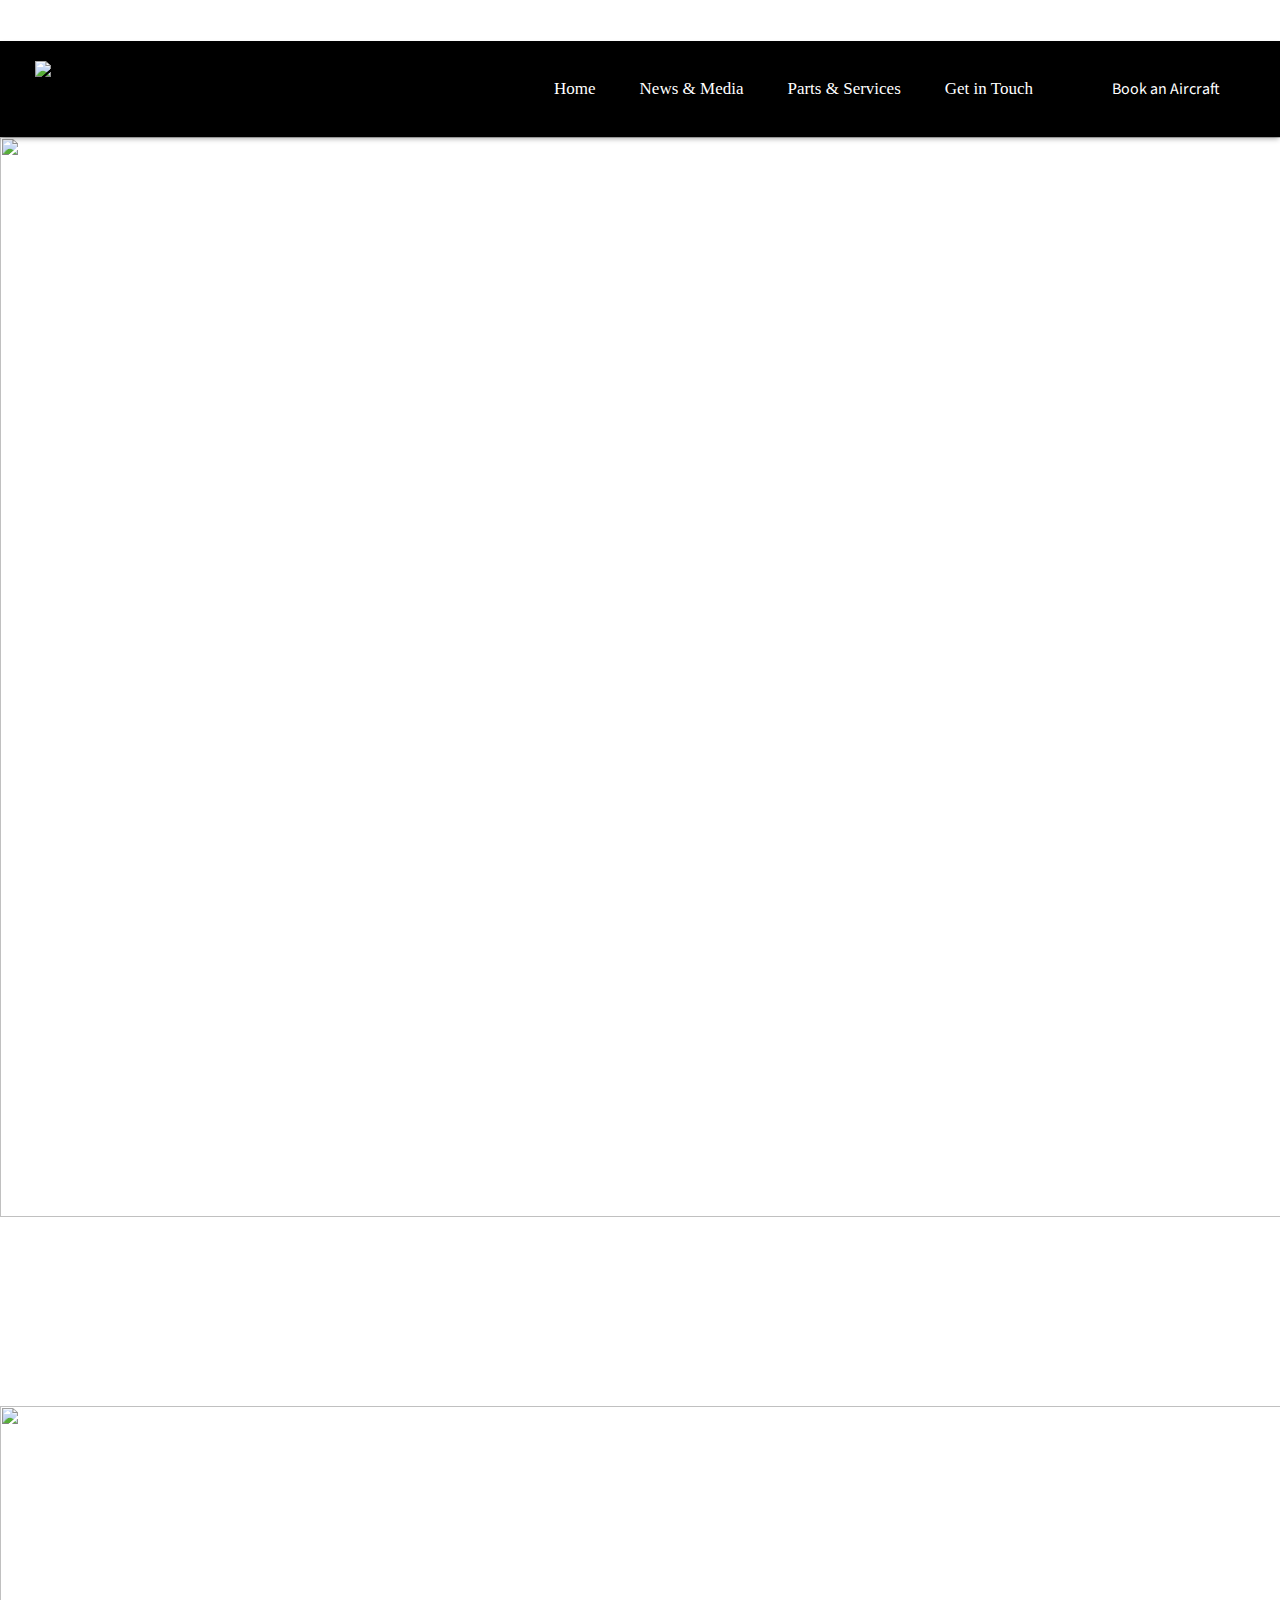
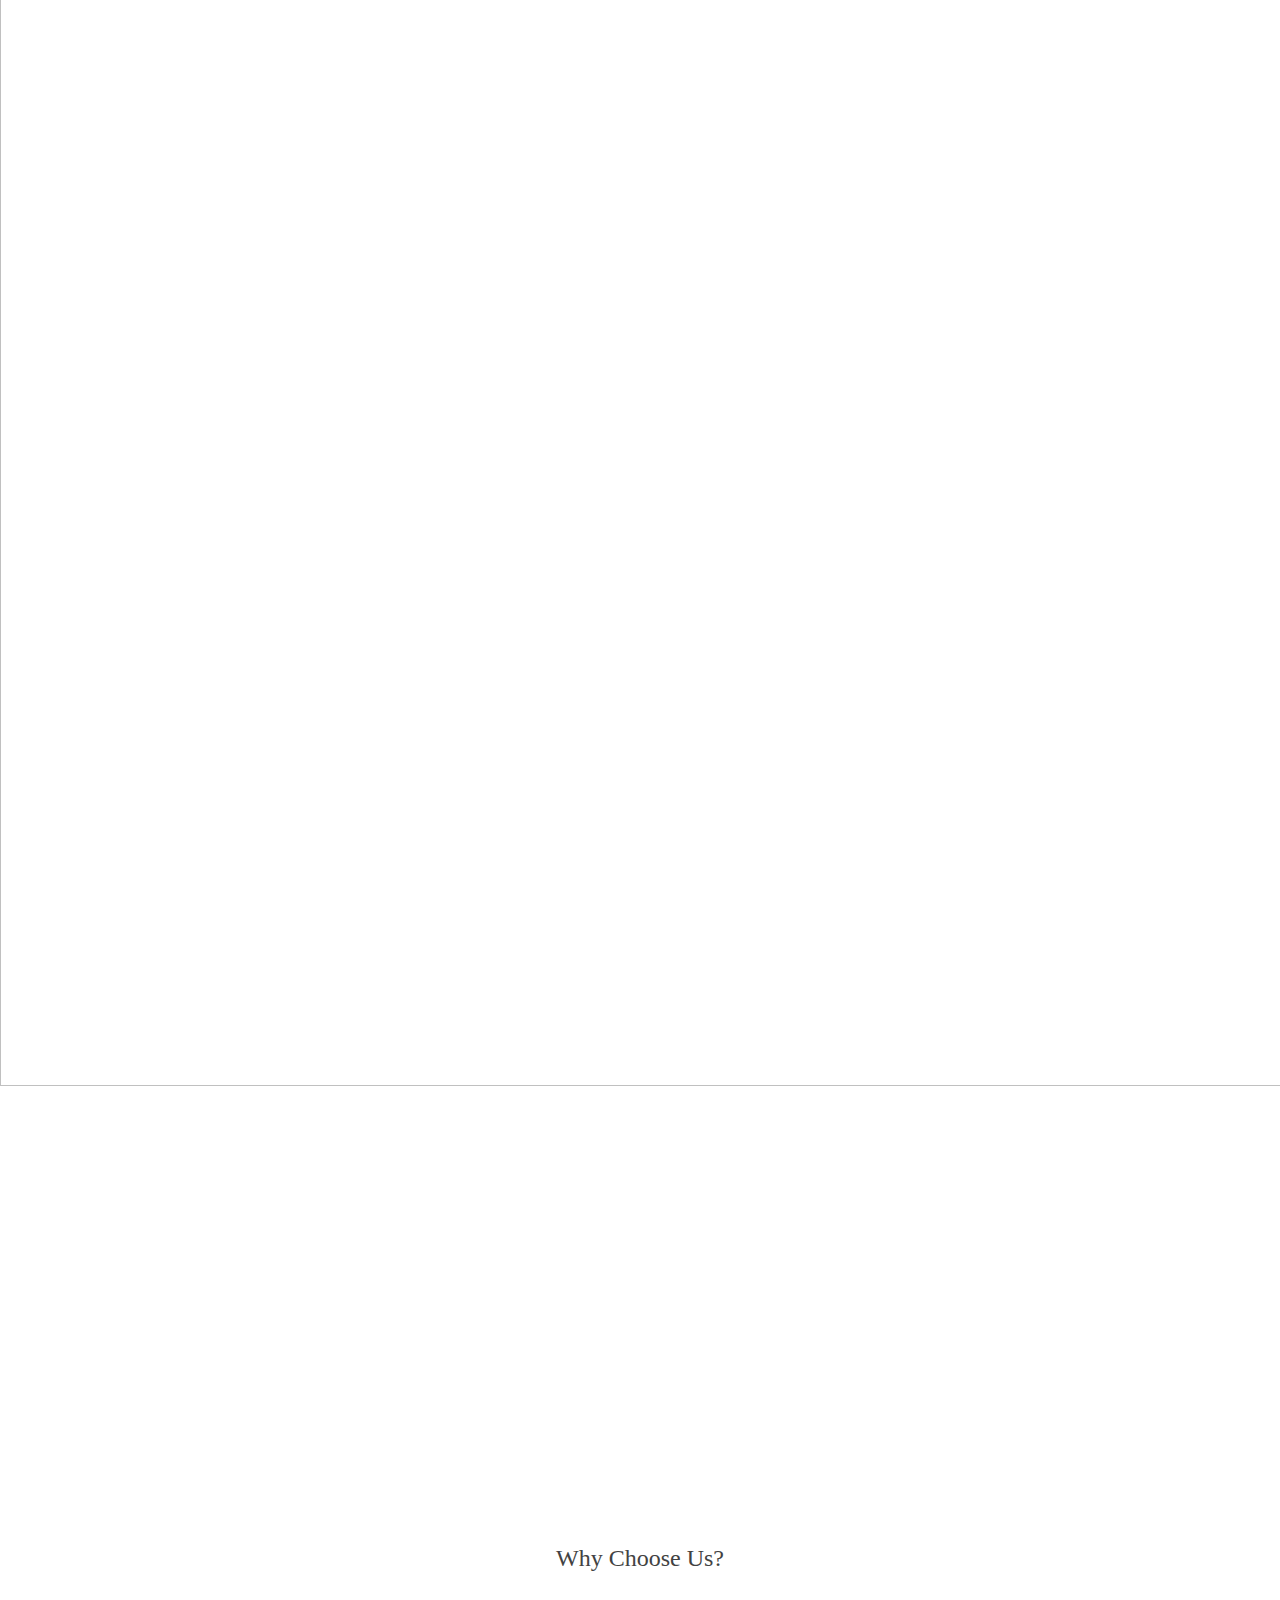
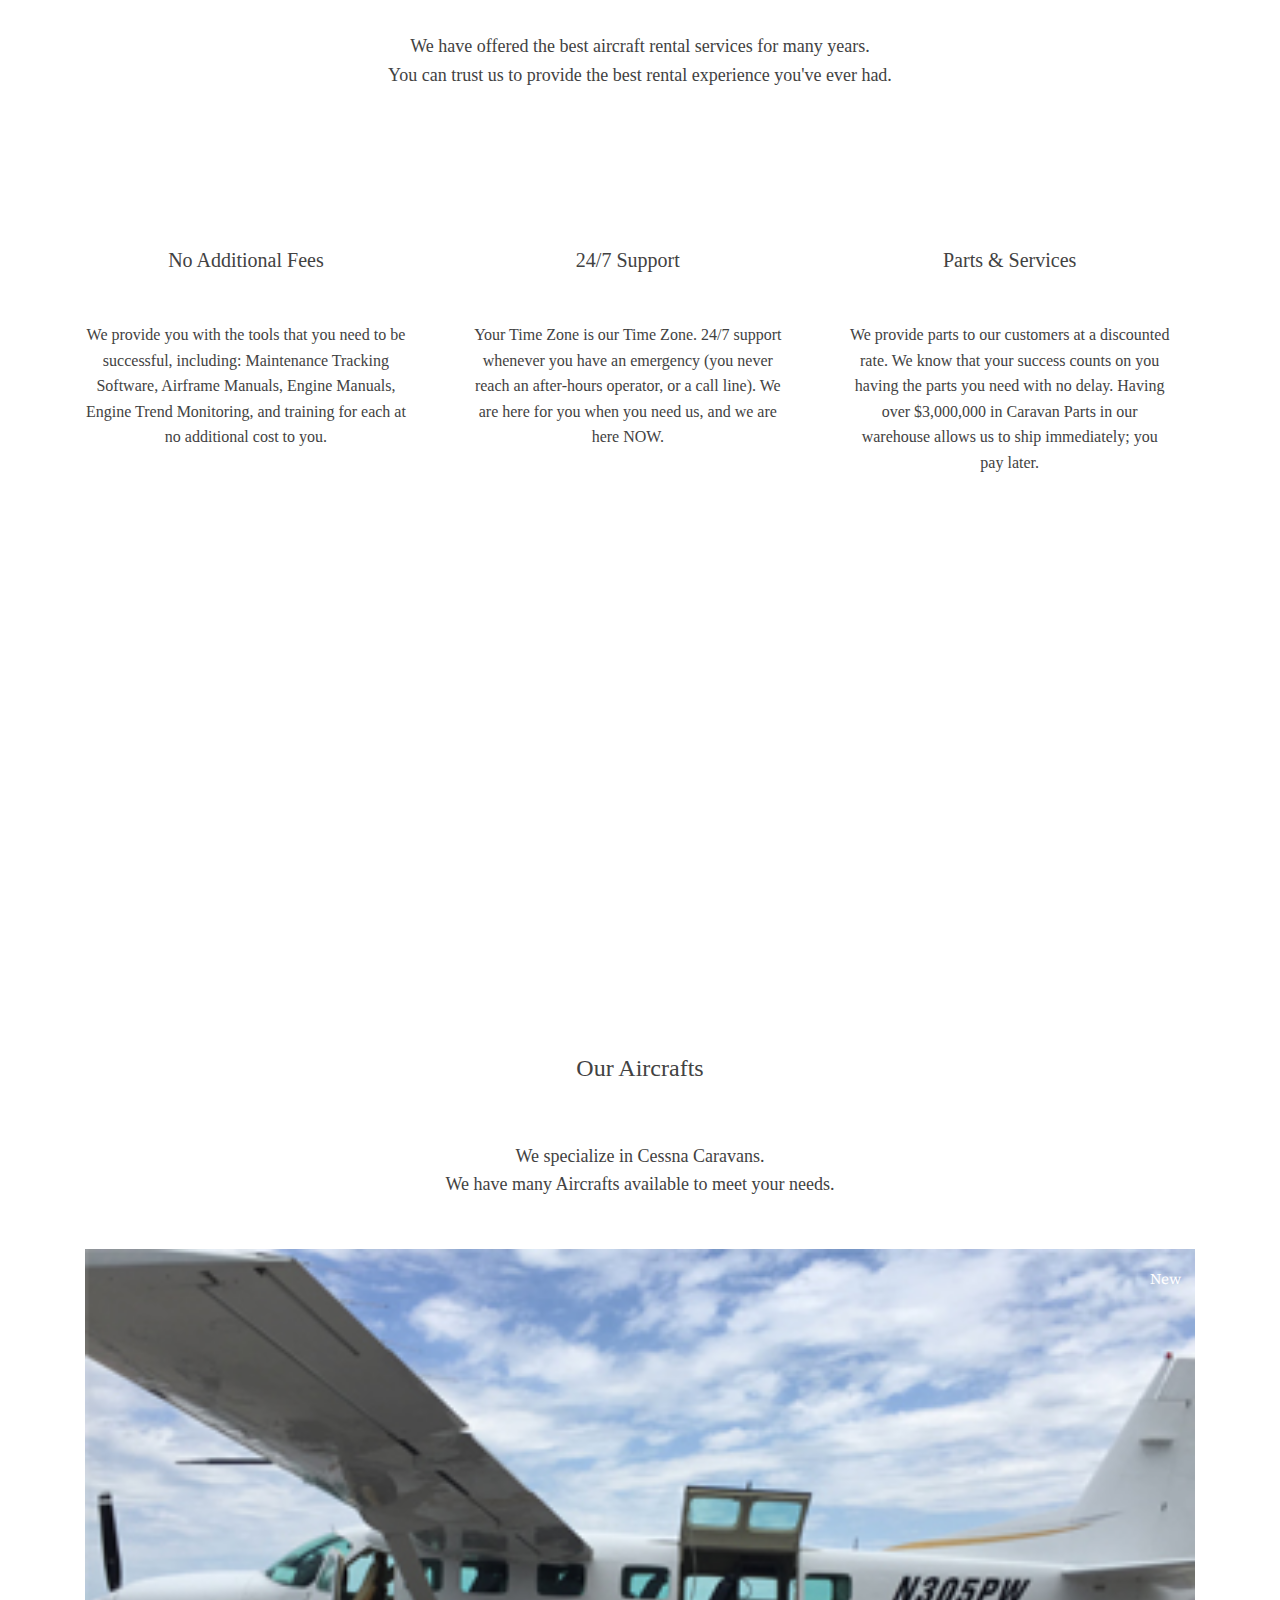
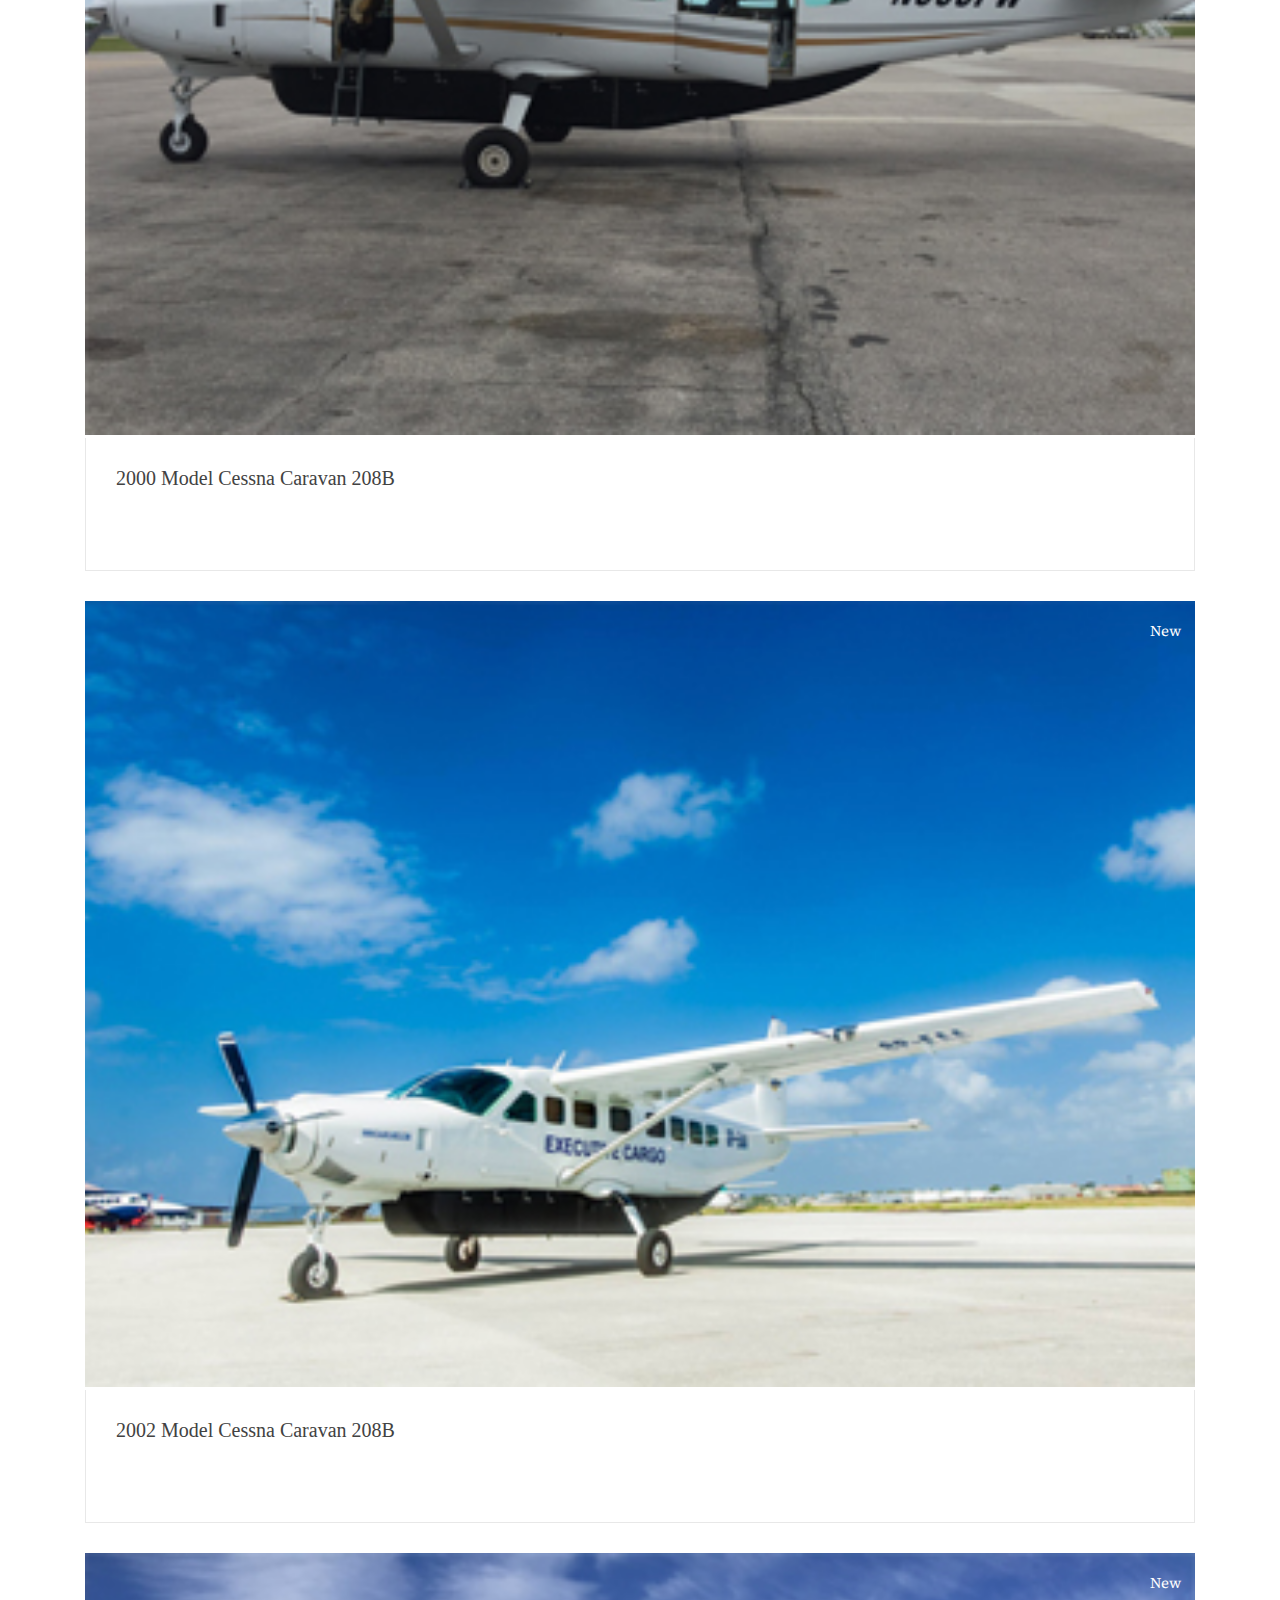
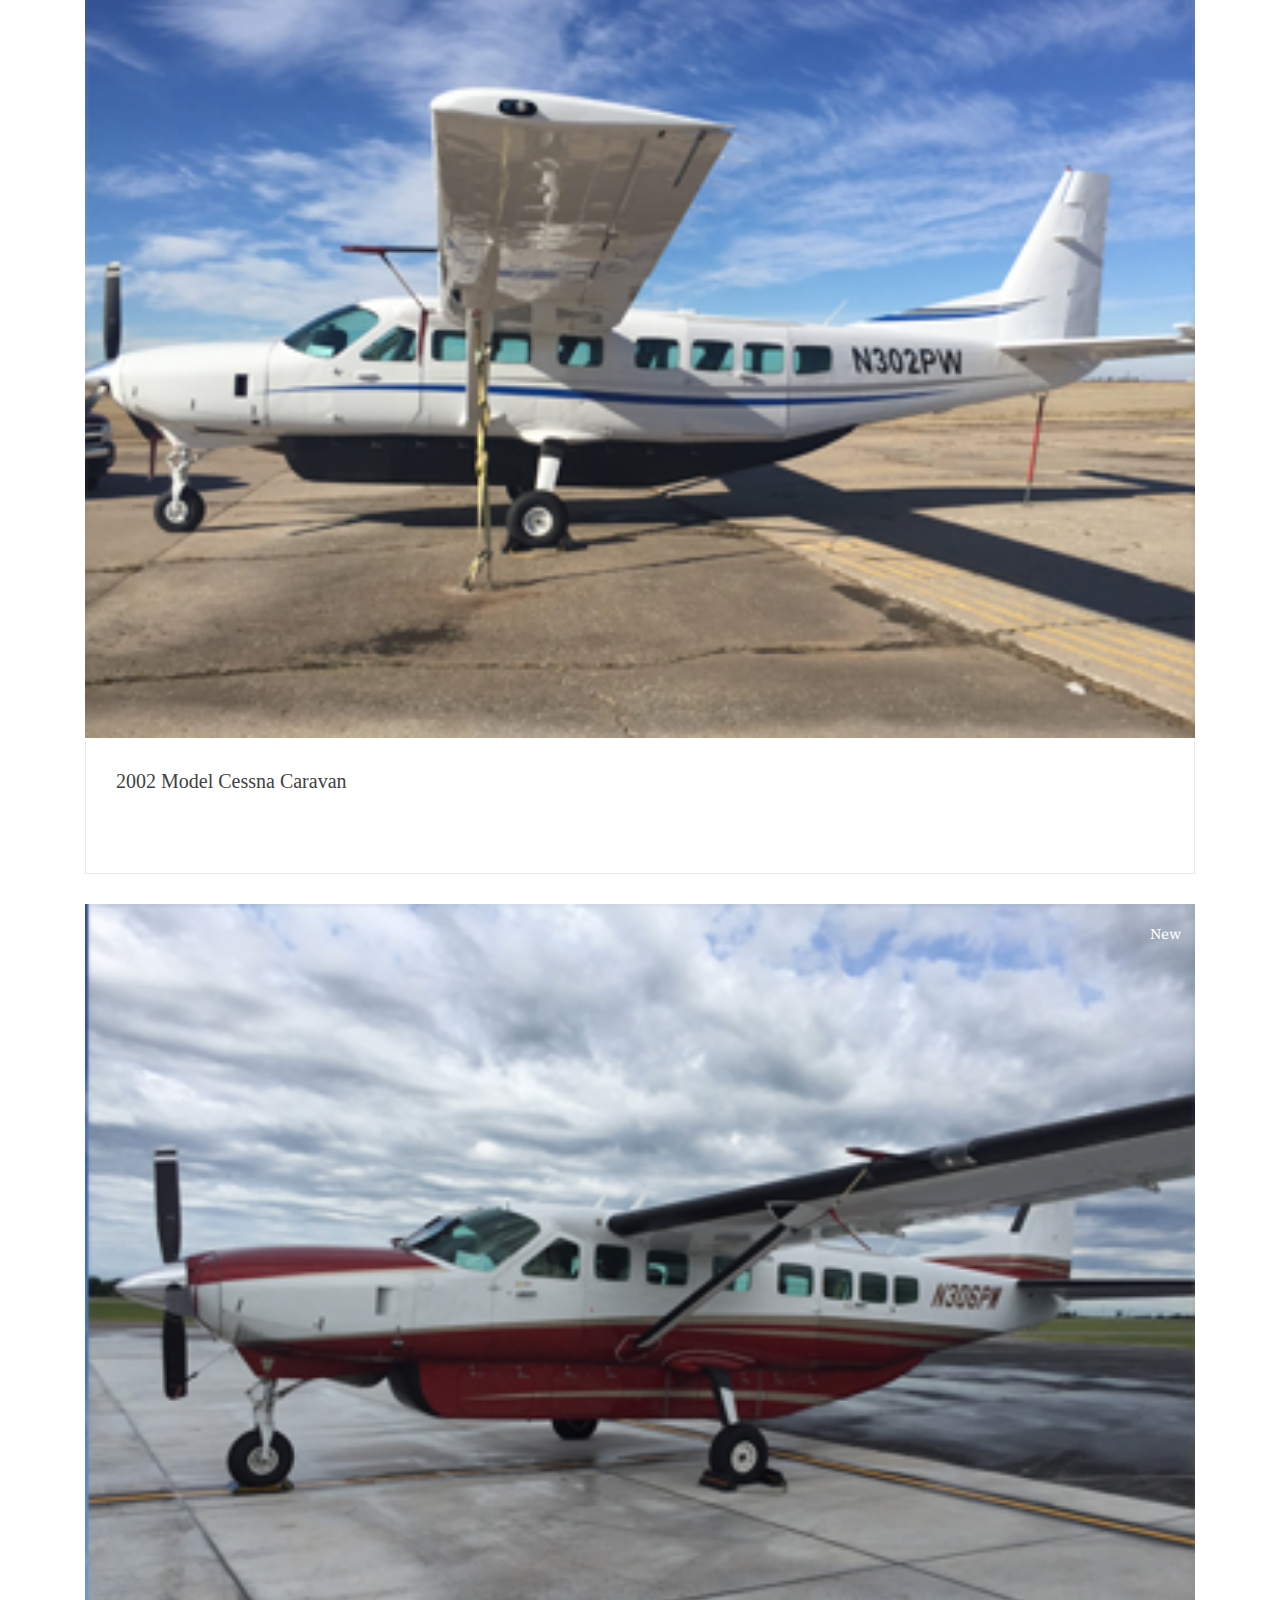
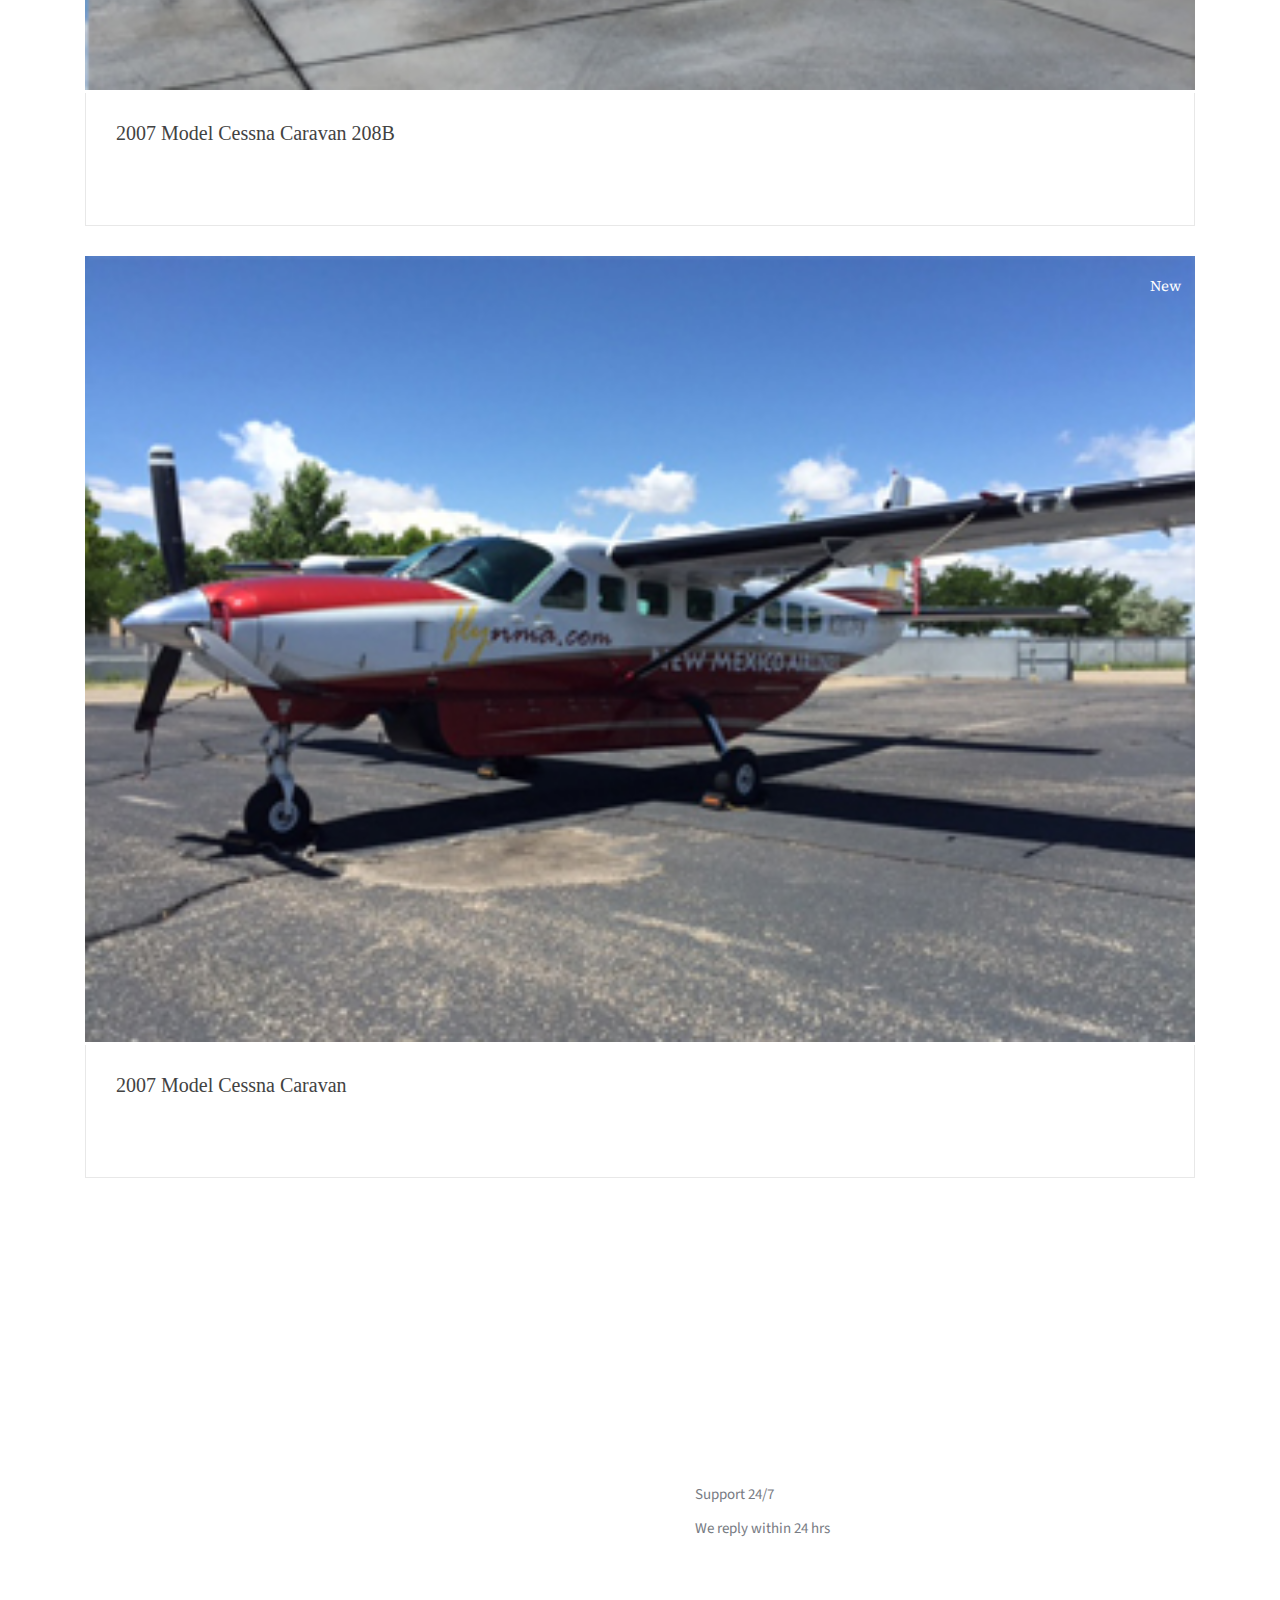
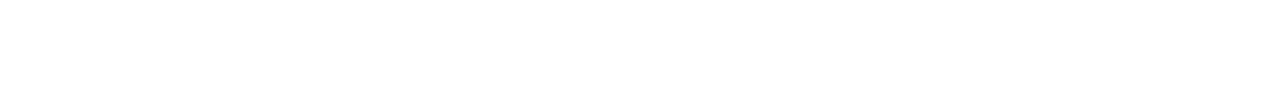
==== commit 473fb7a2: "Add files via upload" ====
--- a/index.html
+++ b/index.html
@@ -76,7 +76,8 @@
 			<div class="header-inner">
 
 				<div class="logo">
-					<h2><a href="index.html" style="color:white; font-family: customFont2; font-size:26px;" >Pacific Air Holdings</a></h2>
+					<div class="OK"><img src="images/TEMP1.png"</img></div>
+
 				</div>
 
 				<a href="forLease.html" class="top-right-button"><i class="fa fa-arrow-circle-right"  style="color:white;"></i>Book an Aircraft</a>
@@ -158,7 +159,7 @@
 							data-transform_out="o:0"
 							data-start="500">
 							<div class="rev-caption-wrapper clearfix">
-								<h3 style="font-family: customFont !important";>PACIFIC AIR <strong>HOLDINGS</strong></h3>
+								<h3 style="font-family: customFont !important";><strong>PACIFIC AIR HOLDINGS</strong></h3>
 								<div class="title-block1"></div>
 								<p style="font-family: customFont3 !important">Our knowledge of Cessna Caravans and our commitment to customer satisfaction is what makes us the number one choice of caravan operators today.</p>
 
--- a/css/style.css
+++ b/css/style.css
@@ -114,6 +114,7 @@
 	@font-face {
 			font-family: customFont3;
 			src: url(../fonts/Raleway-Medium.ttf);
+
 	}
 
 
@@ -221,7 +222,7 @@
 
 /* 2.0 - Header */
 .header-inner {
-	width: 1110px;
+	width: 1210px;
 	margin: 0 auto;
 }
 
@@ -230,9 +231,16 @@
 	-webkit-box-shadow: 0px 3px 5px -1px rgba(0,0,0,0.3);
 	-moz-box-shadow: 0px 3px 5px -1px rgba(0,0,0,0.3);
 	box-shadow: 0px 3px 5px -1px rgba(0,0,0,0.3);
-	padding: 40px 0;
+	padding: 20px 0;
 	position: relative;
 }
+
+.OK{
+	float: left;
+margin-right: 20px;
+}
+
+
 
 /* 2.1 - Top Bar */
 .top-bar-wrapper {
@@ -341,26 +349,22 @@
 
 /* 2.2 - Logo */
 .logo {
-	float: left;
-}
-
-.logo h2 {
-	font-size: 28px;
-	font-family: 'Source Serif Pro', serif;
-	margin: 15px 0 0 0;
-}
+position: static;
+}
+
+
+/* LOGO! */
 
 .logo h2:before {
+	/*
 	font-size: 26px;
-	width: 55px;
-	height: 40px;
+	width: 90px;
+	height: 75px;
 	padding: 15px 0 0 0;
 	margin: -15px 14px 0 0;
 	display: block;
-/* LOGO! */
+
 	content: "\f072";
-
-
 	color: #fff;
 	text-align: center;
 	-webkit-border-radius: 99%;
@@ -368,6 +372,7 @@
 	-o-border-radius: 99%;
 	border-radius: 99%;
 	float: left;
+*/
 }
 
 /* 2.3 - Top Right Button */
@@ -377,6 +382,7 @@
 	font-size: 16px;
 	line-height: 1;
 	padding: 20px 25px;
+
 }
 
 .top-right-button i {
@@ -398,9 +404,10 @@
 
 .navigation li a {
 	padding: 19px 44px 19px 0;
-	font-size: 16px;
+	font-size: 17px;
 	display: block;
 	color: #424242;
+		font-family: customFont2 !important;
 }
 
 .navigation li li {
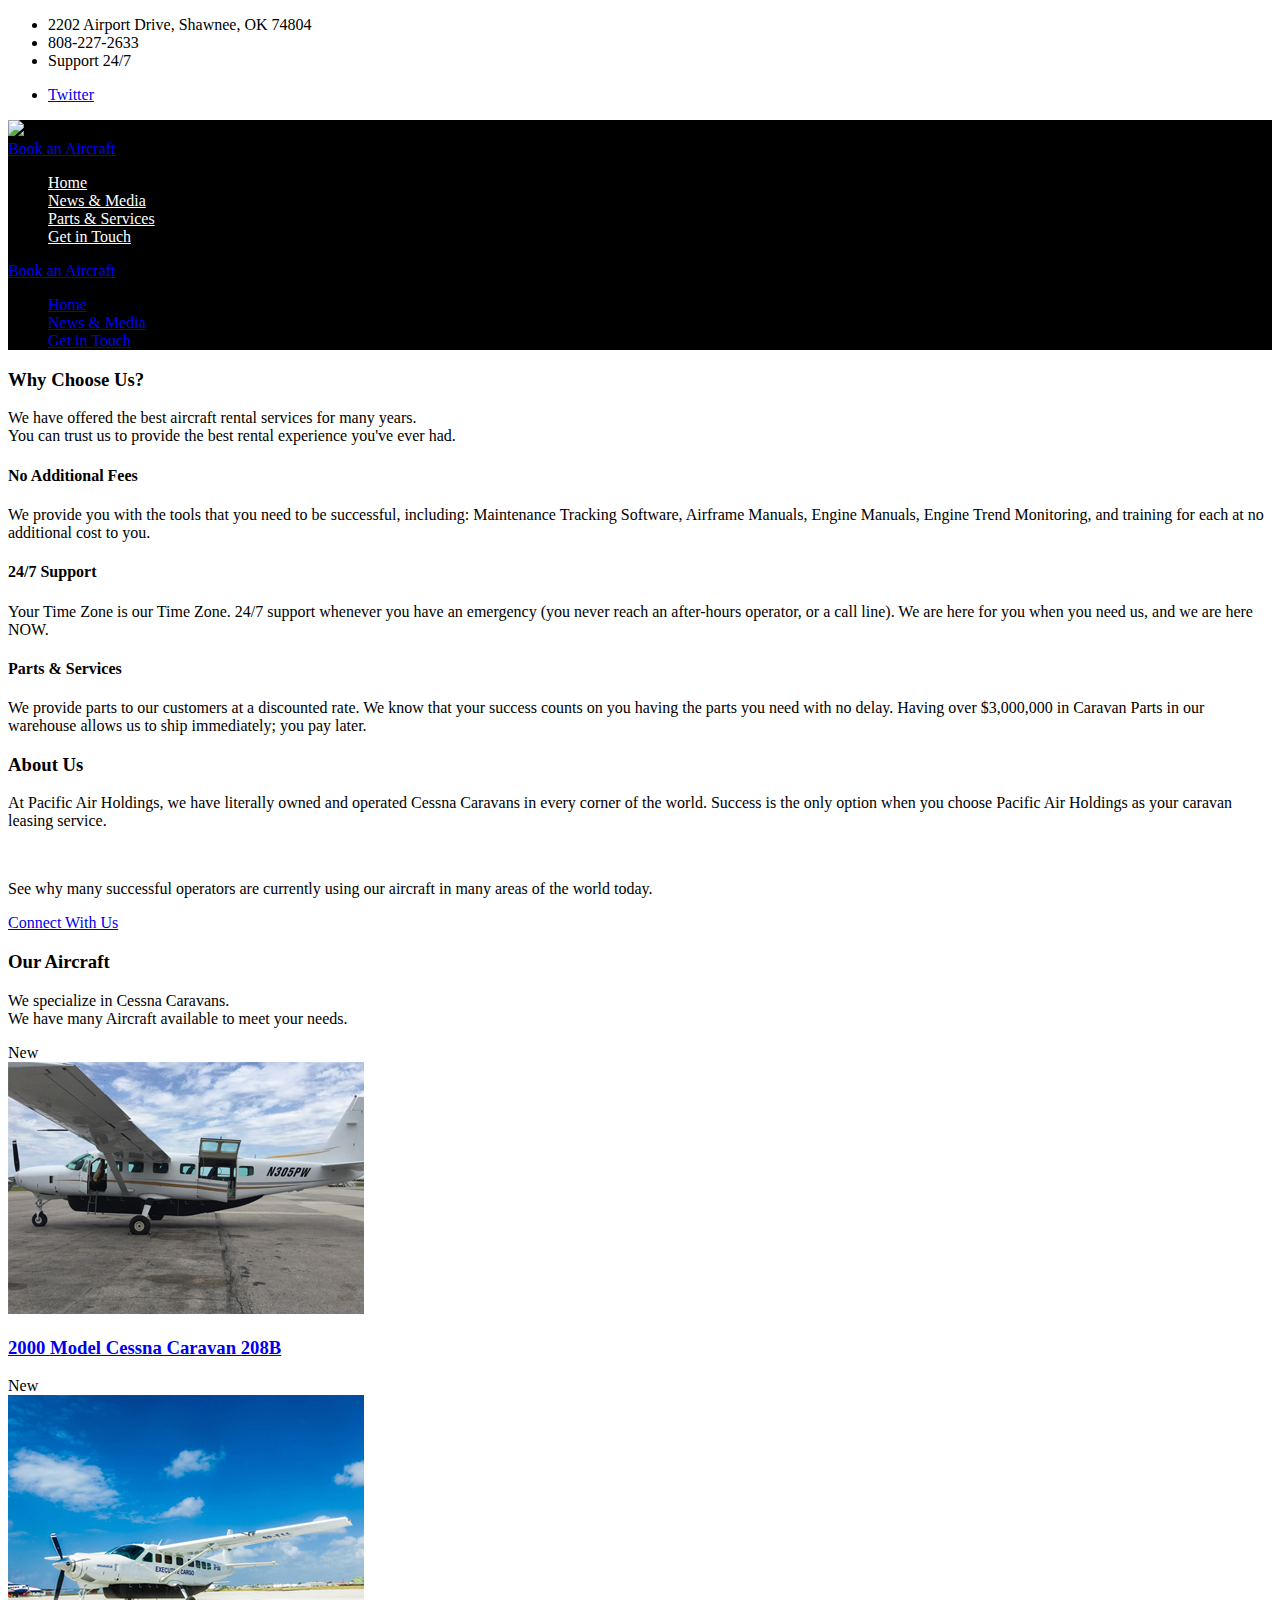
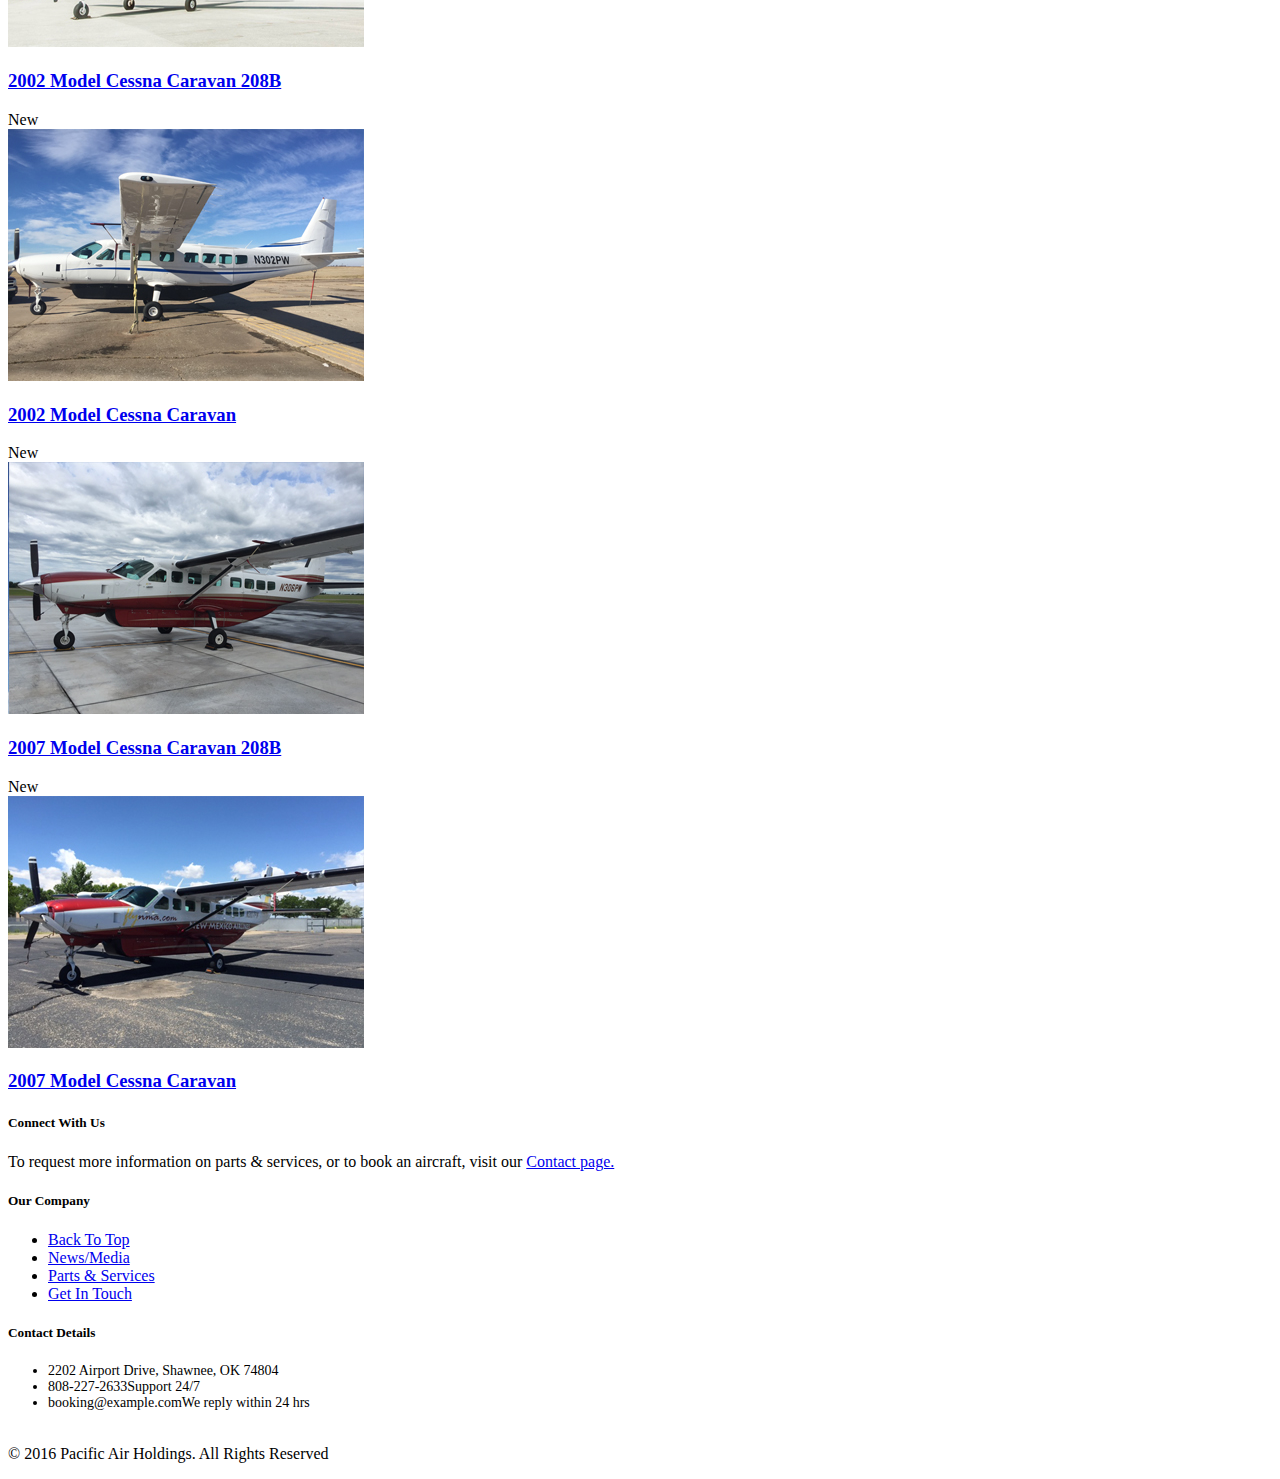
==== commit b00e90fc: "Add files via upload" ====
--- a/index.html
+++ b/index.html
@@ -298,10 +298,10 @@
 		<!-- BEGIN .content-wrapper -->
 		<section class="content-wrapper clearfix our-yachts-sections">
 
-			<h3 class="center-title">Our Aircrafts</h3>
+			<h3 class="center-title">Our Aircraft</h3>
 			<div class="title-block2"></div>
 			<p class="yacht-intro-text"style="font-family: customFont2;">We specialize in Cessna Caravans.
-		<br />	We have many Aircrafts available to meet your needs.
+		<br />	We have many Aircraft available to meet your needs.
 			<!--We also take custom orders and will help you acquire a specific yacht. --></p>
 
 			<!-- BEGIN .yacht-block-wrapper -->
--- a/rs-plugin/css/settings.css
+++ b/rs-plugin/css/settings.css
@@ -0,0 +1,1256 @@
+/*-----------------------------------------------------------------------------
+
+-	Revolution Slider 5.0 Default Style Settings -
+
+Screen Stylesheet
+
+version:   	5.0.0
+date:      	29/10/15
+author:		themepunch
+email:     	info@themepunch.com
+website:   	http://www.themepunch.com
+-----------------------------------------------------------------------------*/
+
+
+
+.rtl {	direction: rtl;}
+@font-face {
+  font-family: 'revicons';
+  src: url('../fonts/revicons/revicons.eot?5510888');
+  src: url('../fonts/revicons/revicons.eot?5510888#iefix') format('embedded-opentype'),
+       url('../fonts/revicons/revicons.woff?5510888') format('woff'),
+       url('../fonts/revicons/revicons.ttf?5510888') format('truetype'),
+       url('../fonts/revicons/revicons.svg?5510888#revicons') format('svg');
+  font-weight: normal;
+  font-style: normal;
+}
+
+ [class^="revicon-"]:before, [class*=" revicon-"]:before {
+  font-family: "revicons";
+  font-style: normal;
+  font-weight: normal;
+  speak: none;
+  display: inline-block;
+  text-decoration: inherit;
+  width: 1em;
+  margin-right: .2em;
+  text-align: center;
+
+  /* For safety - reset parent styles, that can break glyph codes*/
+  font-variant: normal;
+  text-transform: none;
+
+  /* fix buttons height, for twitter bootstrap */
+  line-height: 1em;
+
+  /* Animation center compensation - margins should be symmetric */
+  /* remove if not needed */
+  margin-left: .2em;
+
+  /* you can be more comfortable with increased icons size */
+  /* font-size: 120%; */
+
+  /* Uncomment for 3D effect */
+  /* text-shadow: 1px 1px 1px rgba(127, 127, 127, 0.3); */
+}
+
+.revicon-search-1:before { content: '\e802'; } /* '' */
+.revicon-pencil-1:before { content: '\e831'; } /* '' */
+.revicon-picture-1:before { content: '\e803'; } /* '' */
+.revicon-cancel:before { content: '\e80a'; } /* '' */
+.revicon-info-circled:before { content: '\e80f'; } /* '' */
+.revicon-trash:before { content: '\e801'; } /* '' */
+.revicon-left-dir:before { content: '\e817'; } /* '' */
+.revicon-right-dir:before { content: '\e818'; } /* '' */
+.revicon-down-open:before { content: '\e83b'; } /* '' */
+.revicon-left-open:before { content: '\e819'; } /* '' */
+.revicon-right-open:before { content: '\e81a'; } /* '' */
+.revicon-angle-left:before { content: '\e820'; } /* '' */
+.revicon-angle-right:before { content: '\e81d'; } /* '' */
+.revicon-left-big:before { content: '\e81f'; } /* '' */
+.revicon-right-big:before { content: '\e81e'; } /* '' */
+.revicon-magic:before { content: '\e807'; } /* '' */
+.revicon-picture:before { content: '\e800'; } /* '' */
+.revicon-export:before { content: '\e80b'; } /* '' */
+.revicon-cog:before { content: '\e832'; } /* '' */
+.revicon-login:before { content: '\e833'; } /* '' */
+.revicon-logout:before { content: '\e834'; } /* '' */
+.revicon-video:before { content: '\e805'; } /* '' */
+.revicon-arrow-combo:before { content: '\e827'; } /* '' */
+.revicon-left-open-1:before { content: '\e82a'; } /* '' */
+.revicon-right-open-1:before { content: '\e82b'; } /* '' */
+.revicon-left-open-mini:before { content: '\e822'; } /* '' */
+.revicon-right-open-mini:before { content: '\e823'; } /* '' */
+.revicon-left-open-big:before { content: '\e824'; } /* '' */
+.revicon-right-open-big:before { content: '\e825'; } /* '' */
+.revicon-left:before { content: '\e836'; } /* '' */
+.revicon-right:before { content: '\e826'; } /* '' */
+.revicon-ccw:before { content: '\e808'; } /* '' */
+.revicon-arrows-ccw:before { content: '\e806'; } /* '' */
+.revicon-palette:before { content: '\e829'; } /* '' */
+.revicon-list-add:before { content: '\e80c'; } /* '' */
+.revicon-doc:before { content: '\e809'; } /* '' */
+.revicon-left-open-outline:before { content: '\e82e'; } /* '' */
+.revicon-left-open-2:before { content: '\e82c'; } /* '' */
+.revicon-right-open-outline:before { content: '\e82f'; } /* '' */
+.revicon-right-open-2:before { content: '\e82d'; } /* '' */
+.revicon-equalizer:before { content: '\e83a'; } /* '' */
+.revicon-layers-alt:before { content: '\e804'; } /* '' */
+.revicon-popup:before { content: '\e828'; } /* '' */
+
+
+
+/******************************
+	-	BASIC STYLES		-
+******************************/
+
+.rev_slider_wrapper{
+	position:relative;
+	z-index: 0;
+}
+
+
+.rev_slider{
+	position:relative;
+	overflow:visible;
+}
+
+.tp-overflow-hidden { overflow:hidden;}
+
+.tp-simpleresponsive img,
+.rev_slider img{
+	max-width:none !important;
+	-moz-transition: none;
+	-webkit-transition: none;
+	-o-transition: none;
+	transition: none;
+	margin:0px;
+	padding:0px;
+	border-width:0px;
+	border:none;
+}
+
+.rev_slider .no-slides-text{
+	font-weight:bold;
+	text-align:center;
+	padding-top:80px;
+}
+
+.rev_slider >ul,
+.rev_slider_wrapper >ul,
+.tp-revslider-mainul >li,
+.rev_slider >ul >li,
+.rev_slider >ul >li:before,
+.tp-revslider-mainul >li:before,
+.tp-simpleresponsive >ul,
+.tp-simpleresponsive >ul >li,
+.tp-simpleresponsive >ul >li:before,
+.tp-revslider-mainul >li,
+.tp-simpleresponsive >ul >li{
+	list-style:none !important;
+	position:absolute;
+	margin:0px !important;
+	padding:0px !important;
+	overflow-x: visible;
+	overflow-y: visible;
+	list-style-type: none !important;
+	background-image:none;
+	background-position:0px 0px;
+	text-indent: 0em;
+	top:0px;left:0px;
+}
+
+
+.tp-revslider-mainul >li,
+.rev_slider >ul >li,
+.rev_slider >ul >li:before,
+.tp-revslider-mainul >li:before,
+.tp-simpleresponsive >ul >li,
+.tp-simpleresponsive >ul >li:before,
+.tp-revslider-mainul >li,
+.tp-simpleresponsive >ul >li {
+	visibility:hidden;
+}
+
+.tp-revslider-slidesli,
+.tp-revslider-mainul	{
+	padding:0 !important;
+	margin:0 !important;
+	list-style:none !important;
+}
+
+.rev_slider li.tp-revslider-slidesli {
+    position: absolute !important;
+}
+
+
+.tp-caption .rs-untoggled-content { display:block;}
+.tp-caption .rs-toggled-content { display:none;}
+
+.rs-toggle-content-active.tp-caption .rs-toggled-content { display:block;}
+.rs-toggle-content-active.tp-caption .rs-untoggled-content { display:none;}
+
+.rev_slider .tp-caption,
+.rev_slider .caption 	{
+	position:relative;
+	visibility:hidden;
+	white-space: nowrap;
+	display: block;
+}
+
+
+.rev_slider .tp-mask-wrap .tp-caption,
+.rev_slider .tp-mask-wrap *:last-child,
+.wpb_text_column .rev_slider .tp-mask-wrap .tp-caption,
+.wpb_text_column .rev_slider .tp-mask-wrap *:last-child{
+	margin-bottom:0;
+
+}
+
+.tp-svg-layer svg {	width:100%; height:100%;position: relative;vertical-align: top}
+
+
+/* CAROUSEL FUNCTIONS */
+.tp-carousel-wrapper {
+	cursor:url(openhand.cur), move;
+}
+.tp-carousel-wrapper.dragged {
+	cursor:url(closedhand.cur), move;
+}
+
+/* ADDED FOR SLIDELINK MANAGEMENT */
+.tp-caption {
+	z-index:1
+}
+
+.tp_inner_padding {
+	box-sizing:border-box;
+	-webkit-box-sizing:border-box;
+	-moz-box-sizing:border-box;
+	max-height:none !important;	
+}
+
+
+.tp-caption {
+	-moz-user-select: none;
+	-khtml-user-select: none;
+	-webkit-user-select: none;
+	-o-user-select: none;
+	position:absolute;
+	-webkit-font-smoothing: antialiased !important;
+}
+
+.tp-caption.tp-layer-selectable {
+	-moz-user-select: all;
+	-khtml-user-select: all;
+	-webkit-user-select: all;
+	-o-user-select: all;
+}
+
+.tp-forcenotvisible,
+.tp-hide-revslider,
+.tp-caption.tp-hidden-caption {
+	visibility:hidden !important;
+	display:none !important
+}
+
+.rev_slider embed,
+.rev_slider iframe,
+.rev_slider object,
+.rev_slider audio,
+.rev_slider video {
+	max-width: none !important
+}
+
+
+
+
+
+
+/**********************************************
+	-	FULLSCREEN AND FULLWIDHT CONTAINERS	-
+**********************************************/
+.rev_slider_wrapper	{	width:100%;}
+
+.fullscreen-container {
+	position:relative;
+	padding:0;
+}
+
+
+.fullwidthbanner-container{
+	position:relative;
+	padding:0;
+	overflow:hidden;
+}
+
+.fullwidthbanner-container .fullwidthabanner{
+	width:100%;
+	position:relative;
+}
+
+
+
+/*********************************
+	-	SPECIAL TP CAPTIONS -
+**********************************/
+
+.tp-static-layers				{
+	position:absolute; z-index:101; top:0px;left:0px;
+	/*pointer-events:none;*/
+
+}
+
+
+.tp-caption .frontcorner		{
+	width: 0;
+	height: 0;
+	border-left: 40px solid transparent;
+	border-right: 0px solid transparent;
+	border-top: 40px solid #00A8FF;
+	position: absolute;left:-40px;top:0px;
+}
+
+.tp-caption .backcorner		{
+	width: 0;
+	height: 0;
+	border-left: 0px solid transparent;
+	border-right: 40px solid transparent;
+	border-bottom: 40px solid #00A8FF;
+	position: absolute;right:0px;top:0px;
+}
+
+.tp-caption .frontcornertop		{
+	width: 0;
+	height: 0;
+	border-left: 40px solid transparent;
+	border-right: 0px solid transparent;
+	border-bottom: 40px solid #00A8FF;
+	position: absolute;left:-40px;top:0px;
+}
+
+.tp-caption .backcornertop		{
+	width: 0;
+	height: 0;
+	border-left: 0px solid transparent;
+	border-right: 40px solid transparent;
+	border-top: 40px solid #00A8FF;
+	position: absolute;right:0px;top:0px;
+}
+
+.tp-layer-inner-rotation {
+	position: relative !important;
+}
+
+
+/***********************************************
+	-	SPECIAL ALTERNATIVE IMAGE SETTINGS	-
+***********************************************/
+
+img.tp-slider-alternative-image	{
+	width:100%; height:auto;
+}
+
+
+/******************************
+	-	IE8 HACKS	-
+*******************************/
+.noFilterClass {
+	filter:none !important;
+}
+
+
+/********************************
+	-	FULLSCREEN VIDEO	-
+*********************************/
+
+.rs-background-video-layer 		{	position: absolute;top:0px;left:0px; width:100%;height:100%;visibility: hidden;z-index: 0;}
+
+.tp-caption.coverscreenvideo	{	width:100%;height:100%;top:0px;left:0px;position:absolute;}
+.caption.fullscreenvideo,
+.tp-caption.fullscreenvideo		{	left:0px; top:0px; position:absolute;width:100%;height:100%}
+
+.caption.fullscreenvideo iframe,
+.caption.fullscreenvideo audio,
+.caption.fullscreenvideo video,
+.tp-caption.fullscreenvideo iframe,
+.tp-caption.fullscreenvideo iframe audio,
+.tp-caption.fullscreenvideo iframe video	{ width:100% !important; height:100% !important; display: none}
+
+.fullcoveredvideo audio,
+.fullscreenvideo audio
+.fullcoveredvideo video,
+.fullscreenvideo video				{	background: #000}
+
+.fullcoveredvideo .tp-poster		{	background-position: center center;background-size: cover;width:100%;height:100%;top:0px;left:0px}
+
+
+.videoisplaying .html5vid .tp-poster	{	display: none}
+
+.tp-video-play-button					{
+	background:#000;
+	background:rgba(0,0,0,0.3);
+	border-radius:5px;-moz-border-radius:5px;-webkit-border-radius:5px;
+	position: absolute;
+	top: 50%;
+	left: 50%;
+	color: #FFF;
+	z-index: 3;
+	margin-top: -25px;
+	margin-left: -25px;
+	line-height: 50px !important;
+	text-align: center;
+	cursor: pointer;
+	width: 50px;
+	height:50px;
+	box-sizing: border-box;
+	-moz-box-sizing: border-box;
+	display: inline-block;
+	vertical-align: top;
+	z-index: 4;
+	opacity: 0;
+	-webkit-transition:opacity 300ms ease-out !important;
+	-moz-transition:opacity 300ms ease-out !important;
+	-o-transition:opacity 300ms ease-out !important;
+	transition:opacity 300ms ease-out !important;
+}
+
+.tp-hiddenaudio,
+.tp-audio-html5 .tp-video-play-button { display:none !important;}
+.tp-caption .html5vid					{	width:100% !important; height:100% !important;}
+.tp-video-play-button i 				{	width:50px;height:50px; display:inline-block; text-align: center; vertical-align: top; line-height: 50px !important; font-size: 40px !important;}
+.tp-caption:hover .tp-video-play-button	{	opacity: 1;}
+.tp-caption .tp-revstop					{	display:none; border-left:5px solid #fff !important; border-right:5px solid #fff !important;margin-top:15px !important;line-height: 20px !important;vertical-align: top; font-size:25px !important;}
+.videoisplaying .revicon-right-dir		{	display:none}
+.videoisplaying .tp-revstop				{	display:inline-block}
+
+.videoisplaying  .tp-video-play-button			{	display:none}
+.tp-caption:hover .tp-video-play-button 		{ 	display:block}
+
+.fullcoveredvideo .tp-video-play-button			{	display:none !important}
+
+
+.fullscreenvideo .fullscreenvideo audio 		{	object-fit:contain !important;}
+.fullscreenvideo .fullscreenvideo video 		{	object-fit:contain !important;}
+
+.fullscreenvideo .fullcoveredvideo audio 		{	object-fit:cover !important;}
+.fullscreenvideo .fullcoveredvideo video 		{	object-fit:cover !important;}
+
+.tp-video-controls {
+	position: absolute;
+	bottom: 0;
+	left: 0;
+	right: 0;
+	padding: 5px;
+	opacity: 0;
+	-webkit-transition: opacity .3s;
+	-moz-transition: opacity .3s;
+	-o-transition: opacity .3s;
+	-ms-transition: opacity .3s;
+	transition: opacity .3s;
+	background-image: linear-gradient(to bottom, rgb(0,0,0) 13%, rgb(50,50,50) 100%);
+	background-image: -o-linear-gradient(bottom, rgb(0,0,0) 13%, rgb(50,50,50) 100%);
+	background-image: -moz-linear-gradient(bottom, rgb(0,0,0) 13%, rgb(50,50,50) 100%);
+	background-image: -webkit-linear-gradient(bottom, rgb(0,0,0) 13%, rgb(50,50,50) 100%);
+	background-image: -ms-linear-gradient(bottom, rgb(0,0,0) 13%, rgb(50,50,50) 100%);
+	background-image: -webkit-gradient(linear,left bottom,left top,color-stop(0.13, rgb(0,0,0)),color-stop(1, rgb(50,50,50)));
+	display:table;max-width:100%; overflow:hidden;box-sizing:border-box;-moz-box-sizing:border-box;-webkit-box-sizing:border-box;
+}
+
+.tp-caption:hover .tp-video-controls {	opacity: .9;}
+
+.tp-video-button {
+	background: rgba(0,0,0,.5);
+	border: 0;
+	color: #EEE;
+	-webkit-border-radius: 3px;
+	-moz-border-radius: 3px;
+	-o-border-radius: 3px;
+	border-radius: 3px;
+	cursor:pointer;
+	line-height:12px;
+	font-size:12px;
+	color:#fff;
+	padding:0px;
+	margin:0px;
+	outline: none;
+	}
+.tp-video-button:hover 				{	cursor: pointer;}
+
+
+.tp-video-button-wrap,
+.tp-video-seek-bar-wrap,
+.tp-video-vol-bar-wrap 				{ 	padding:0px 5px;display:table-cell; vertical-align: middle;}
+
+.tp-video-seek-bar-wrap				{	width:80%}
+.tp-video-vol-bar-wrap				{	width:20%}
+
+.tp-volume-bar,
+.tp-seek-bar						{	width:100%; cursor: pointer;  outline:none; line-height:12px;margin:0; padding:0;}
+
+
+.rs-fullvideo-cover					{	width:100%;height:100%;top:0px;left:0px;position: absolute; background:transparent;z-index:5;}
+
+
+.rs-background-video-layer video::-webkit-media-controls { display:none !important;}
+.rs-background-video-layer audio::-webkit-media-controls { display:none !important;}
+
+.tp-audio-html5 .tp-video-controls {	opacity: 1 !important; visibility: visible !important}
+
+/********************************
+	-	DOTTED OVERLAYS	-
+*********************************/
+.tp-dottedoverlay						{	background-repeat:repeat;width:100%;height:100%;position:absolute;top:0px;left:0px;z-index:3}
+.tp-dottedoverlay.twoxtwo				{	background:url(../assets/gridtile.png)}
+.tp-dottedoverlay.twoxtwowhite			{	background:url(../assets/gridtile_white.png)}
+.tp-dottedoverlay.threexthree			{	background:url(../assets/gridtile_3x3.png)}
+.tp-dottedoverlay.threexthreewhite		{	background:url(../assets/gridtile_3x3_white.png)}
+
+
+/******************************
+	-	SHADOWS		-
+******************************/
+
+.tp-shadowcover	{	width:100%;height:100%;top:0px;left:0px;background: #fff;position: absolute; z-index: -1;}
+.tp-shadow1 {
+	-webkit-box-shadow: 0 10px 6px -6px rgba(0,0,0,0.8);
+	   -moz-box-shadow: 0 10px 6px -6px rgba(0,0,0,0.8);
+	        box-shadow: 0 10px 6px -6px rgba(0,0,0,0.8);
+}
+
+.tp-shadow2:before, .tp-shadow2:after,
+.tp-shadow3:before, .tp-shadow4:after
+{
+  z-index: -2;
+  position: absolute;
+  content: "";
+  bottom: 10px;
+  left: 10px;
+  width: 50%;
+  top: 85%;
+  max-width:300px;
+  background: transparent;
+  -webkit-box-shadow: 0 15px 10px rgba(0,0,0,0.8);
+  -moz-box-shadow: 0 15px 10px rgba(0,0,0,0.8);
+  box-shadow: 0 15px 10px rgba(0,0,0,0.8);
+  -webkit-transform: rotate(-3deg);
+  -moz-transform: rotate(-3deg);
+  -o-transform: rotate(-3deg);
+  -ms-transform: rotate(-3deg);
+  transform: rotate(-3deg);
+}
+
+.tp-shadow2:after,
+.tp-shadow4:after
+{
+  -webkit-transform: rotate(3deg);
+  -moz-transform: rotate(3deg);
+  -o-transform: rotate(3deg);
+  -ms-transform: rotate(3deg);
+  transform: rotate(3deg);
+  right: 10px;
+  left: auto;
+}
+
+.tp-shadow5
+{
+  	position:relative;
+    -webkit-box-shadow:0 1px 4px rgba(0, 0, 0, 0.3), 0 0 40px rgba(0, 0, 0, 0.1) inset;
+       -moz-box-shadow:0 1px 4px rgba(0, 0, 0, 0.3), 0 0 40px rgba(0, 0, 0, 0.1) inset;
+            box-shadow:0 1px 4px rgba(0, 0, 0, 0.3), 0 0 40px rgba(0, 0, 0, 0.1) inset;
+}
+.tp-shadow5:before, .tp-shadow5:after
+{
+	content:"";
+    position:absolute;
+    z-index:-2;
+    -webkit-box-shadow:0 0 25px 0px rgba(0,0,0,0.6);
+    -moz-box-shadow:0 0 25px 0px  rgba(0,0,0,0.6);
+    box-shadow:0 0 25px 0px  rgba(0,0,0,0.6);
+    top:30%;
+    bottom:0;
+    left:20px;
+    right:20px;
+    -moz-border-radius:100px / 20px;
+    border-radius:100px / 20px;
+}
+
+/******************************
+	-	BUTTONS	-
+*******************************/
+
+.tp-button{
+	padding:6px 13px 5px;
+	border-radius: 3px;
+	-moz-border-radius: 3px;
+	-webkit-border-radius: 3px;
+	height:30px;
+	cursor:pointer;
+	color:#fff !important; text-shadow:0px 1px 1px rgba(0, 0, 0, 0.6) !important; font-size:15px; line-height:45px !important;
+	font-family: arial, sans-serif; font-weight: bold; letter-spacing: -1px;
+	text-decoration:none;
+}
+
+.tp-button.big	{	color:#fff; text-shadow:0px 1px 1px rgba(0, 0, 0, 0.6); font-weight:bold; padding:9px 20px; font-size:19px;  line-height:57px !important; }
+
+
+.purchase:hover,
+.tp-button:hover,
+.tp-button.big:hover {	background-position:bottom, 15px 11px}
+
+
+/*	BUTTON COLORS	*/
+
+.tp-button.green, .tp-button:hover.green,
+.purchase.green, .purchase:hover.green			{ background-color:#21a117; -webkit-box-shadow:  0px 3px 0px 0px #104d0b;        -moz-box-shadow:   0px 3px 0px 0px #104d0b;        box-shadow:   0px 3px 0px 0px #104d0b;  }
+
+.tp-button.blue, .tp-button:hover.blue,
+.purchase.blue, .purchase:hover.blue			{ background-color:#1d78cb; -webkit-box-shadow:  0px 3px 0px 0px #0f3e68;        -moz-box-shadow:   0px 3px 0px 0px #0f3e68;        box-shadow:   0px 3px 0px 0px #0f3e68}
+
+.tp-button.red, .tp-button:hover.red,
+.purchase.red, .purchase:hover.red				{ background-color:#cb1d1d; -webkit-box-shadow:  0px 3px 0px 0px #7c1212;        -moz-box-shadow:   0px 3px 0px 0px #7c1212;        box-shadow:   0px 3px 0px 0px #7c1212}
+
+.tp-button.orange, .tp-button:hover.orange,
+.purchase.orange, .purchase:hover.orange		{ background-color:#ff7700; -webkit-box-shadow:  0px 3px 0px 0px #a34c00;        -moz-box-shadow:   0px 3px 0px 0px #a34c00;        box-shadow:   0px 3px 0px 0px #a34c00}
+
+.tp-button.darkgrey,.tp-button.grey,
+.tp-button:hover.darkgrey,.tp-button:hover.grey,
+.purchase.darkgrey, .purchase:hover.darkgrey	{ background-color:#555; -webkit-box-shadow:  0px 3px 0px 0px #222;        -moz-box-shadow:   0px 3px 0px 0px #222;        box-shadow:   0px 3px 0px 0px #222}
+
+.tp-button.lightgrey, .tp-button:hover.lightgrey,
+.purchase.lightgrey, .purchase:hover.lightgrey	{ background-color:#888; -webkit-box-shadow:  0px 3px 0px 0px #555;        -moz-box-shadow:   0px 3px 0px 0px #555;        box-shadow:   0px 3px 0px 0px #555}
+
+
+
+/* TP BUTTONS DESKTOP SIZE */
+
+.rev-btn,
+.rev-btn:visited						{ 	outline:none !important; box-shadow:none !important; text-decoration: none !important; line-height: 44px; font-size: 17px; font-weight: 500; padding: 12px 35px; box-sizing:border-box;-moz-box-sizing:border-box;-webkit-box-sizing:border-box;  font-family: "Roboto", sans-serif;  cursor: pointer;}
+
+.rev-btn.rev-uppercase,
+.rev-btn.rev-uppercase:visited			{ 	text-transform: uppercase; letter-spacing: 1px; font-size: 15px; font-weight: 900; }
+
+.rev-btn.rev-withicon i					{ 	font-size: 15px; font-weight: normal; position: relative; top: 0px; -webkit-transition: all 0.2s ease-out !important; -moz-transition: all 0.2s ease-out !important; -o-transition: all 0.2s ease-out !important; -ms-transition: all 0.2s ease-out !important; margin-left:10px !important;}
+
+.rev-btn.rev-hiddenicon i				{ 	font-size: 15px; font-weight: normal; position: relative; top: 0px; -webkit-transition: all 0.2s ease-out !important; -moz-transition: all 0.2s ease-out !important; -o-transition: all 0.2s ease-out !important; -ms-transition: all 0.2s ease-out !important; opacity: 0; margin-left:0px !important; width:0px !important;  }
+.rev-btn.rev-hiddenicon:hover i			{   opacity: 1 !important; margin-left:10px !important; width:auto !important;}
+
+/* REV BUTTONS MEDIUM */
+.rev-btn.rev-medium,
+.rev-btn.rev-medium:visited				{	 line-height: 36px; font-size: 14px; padding: 10px 30px; }
+
+.rev-btn.rev-medium.rev-withicon i		{ 	font-size: 14px; top: 0px; }
+
+.rev-btn.rev-medium.rev-hiddenicon i	{ 	font-size: 14px; top: 0px; }
+
+
+/* REV BUTTONS SMALL */
+.rev-btn.rev-small,
+.rev-btn.rev-small:visited				{	line-height: 28px; font-size: 12px; padding: 7px 20px; }
+
+.rev-btn.rev-small.rev-withicon i		{	font-size: 12px; top: 0px; }
+
+.rev-btn.rev-small.rev-hiddenicon i		{ 	font-size: 12px; top: 0px; }
+
+
+/* ROUNDING OPTIONS */
+.rev-maxround 							{ 	-webkit-border-radius: 30px; -moz-border-radius: 30px; border-radius: 30px; }
+.rev-minround 							{ 	-webkit-border-radius: 3px; -moz-border-radius: 3px; border-radius: 3px; }
+
+
+/* BURGER BUTTON */
+.rev-burger {
+  position: relative;
+  width: 60px;
+  height: 60px;
+  box-sizing: border-box;
+  padding: 22px 0 0 14px;
+  border-radius: 50%;
+  border: 1px solid rgba(51,51,51,0.25);
+  tap-highlight-color: transparent;
+  cursor: pointer;
+}
+.rev-burger span {
+  display: block;
+  width: 30px;
+  height: 3px;
+  background: #333;
+  transition: .7s;
+  pointer-events: none;
+  transform-style: flat !important;
+}
+.rev-burger span:nth-child(2) {
+  margin: 3px 0;
+}
+
+#dialog_addbutton .rev-burger:hover :first-child,
+.open .rev-burger :first-child,
+.open.rev-burger :first-child {
+  transform: translateY(6px) rotate(-45deg);
+  -webkit-transform: translateY(6px) rotate(-45deg);
+}
+#dialog_addbutton .rev-burger:hover :nth-child(2),
+.open .rev-burger :nth-child(2),
+.open.rev-burger :nth-child(2) {
+  transform: rotate(-45deg);
+  -webkit-transform: rotate(-45deg);
+  opacity: 0;
+}
+#dialog_addbutton .rev-burger:hover :last-child,
+.open .rev-burger :last-child,
+.open.rev-burger :last-child {
+  transform: translateY(-6px) rotate(-135deg);
+  -webkit-transform: translateY(-6px) rotate(-135deg);
+}
+
+.rev-burger.revb-white {
+  border: 2px solid rgba(255,255,255,0.2);
+}
+.rev-burger.revb-white span {
+  background: #fff;
+}
+.rev-burger.revb-whitenoborder {
+  border: 0;
+}
+.rev-burger.revb-whitenoborder span {
+  background: #fff;
+}
+.rev-burger.revb-darknoborder {
+  border: 0;
+}
+.rev-burger.revb-darknoborder span {
+  background: #333;
+}
+
+.rev-burger.revb-whitefull {
+  background: #fff;
+  border:none;
+}
+
+.rev-burger.revb-whitefull span {
+	background:#333;
+}
+
+.rev-burger.revb-darkfull {
+  background: #333;
+  border:none;
+}
+
+.rev-burger.revb-darkfull span {
+	background:#fff;
+}
+
+
+/* SCROLL DOWN BUTTON */
+@-webkit-keyframes rev-ani-mouse {
+	0% { opacity: 1;top: 29%;}
+	15% {opacity: 1;top: 50%;}
+	50% { opacity: 0;top: 50%;}
+	100% { opacity: 0;top: 29%;}
+}
+@-moz-keyframes rev-ani-mouse {
+	0% {opacity: 1;top: 29%;}
+	15% {opacity: 1;top: 50%;}
+	50% {opacity: 0;top: 50%;}
+	100% {opacity: 0;top: 29%;}
+}
+@keyframes rev-ani-mouse {
+	0% {opacity: 1;top: 29%;}
+	15% {opacity: 1;top: 50%;}
+	50% {opacity: 0;top: 50%;}
+	100% {opacity: 0;top: 29%;}
+}
+.rev-scroll-btn {
+	display: inline-block;
+	position: relative;
+	left: 0;
+	right: 0;
+	text-align: center;
+	cursor: pointer;
+	width:35px;
+	height:55px;
+	-webkit-box-sizing: border-box;
+	-moz-box-sizing: border-box;
+	box-sizing: border-box;
+	border: 3px solid white;
+	border-radius: 23px;
+}
+.rev-scroll-btn > * {
+	display: inline-block;
+	line-height: 18px;
+	font-size: 13px;
+	font-weight: normal;
+	color: #7f8c8d;
+	color: #ffffff;
+	font-family: "proxima-nova", "Helvetica Neue", Helvetica, Arial, sans-serif;
+	letter-spacing: 2px;
+}
+.rev-scroll-btn > *:hover,
+.rev-scroll-btn > *:focus,
+.rev-scroll-btn > *.active {
+	color: #ffffff;
+}
+.rev-scroll-btn > *:hover,
+.rev-scroll-btn > *:focus,
+.rev-scroll-btn > *:active,
+.rev-scroll-btn > *.active {
+	filter: alpha(opacity=80);
+}
+
+.rev-scroll-btn.revs-fullwhite  {
+	background:#fff;
+}
+
+.rev-scroll-btn.revs-fullwhite span {
+	background: #333;
+}
+
+.rev-scroll-btn.revs-fulldark  {
+	background:#333;
+	border:none;
+}
+
+.rev-scroll-btn.revs-fulldark  span {
+	background: #fff;
+}
+
+.rev-scroll-btn span {
+	position: absolute;
+	display: block;
+	top: 29%;
+	left: 50%;
+	width: 8px;
+	height: 8px;
+	margin: -4px 0 0 -4px;
+	background: white;
+	border-radius: 50%;
+	-webkit-animation: rev-ani-mouse 2.5s linear infinite;
+	-moz-animation: rev-ani-mouse 2.5s linear infinite;
+	animation: rev-ani-mouse 2.5s linear infinite;
+}
+
+.rev-scroll-btn.revs-dark {
+	border-color:#333;
+}
+.rev-scroll-btn.revs-dark span {
+	background: #333;
+}
+
+.rev-control-btn {
+	position: relative;
+	display: inline-block;
+	z-index: 5;
+	color: #FFF;
+	font-size: 20px;
+	line-height: 60px;
+	font-weight: 400;
+	font-style: normal;
+	font-family: Raleway;
+	text-decoration: none;
+	text-align: center;
+	background-color: #000;
+	border-radius: 50px;
+	text-shadow: none;
+	background-color: rgba(0, 0, 0, 0.50);
+	width:60px;
+	height:60px;
+	box-sizing: border-box;
+	cursor: pointer;
+}
+
+.rev-cbutton-dark-sr	{
+	border-radius: 3px;
+}
+
+.rev-cbutton-light	{
+	color: #333;
+	background-color: rgba(255,255,255, 0.75);
+}
+
+.rev-cbutton-light-sr	{
+	color: #333;
+	border-radius: 3px;
+	background-color: rgba(255,255,255, 0.75);
+}
+
+
+.rev-sbutton {
+	line-height: 37px;
+	width:37px;
+	height:37px;
+}
+
+.rev-sbutton-blue	{
+	background-color: #3B5998
+}
+.rev-sbutton-lightblue	{
+	background-color: #00A0D1;
+}
+.rev-sbutton-red	{
+	background-color: #DD4B39;
+}
+
+
+
+
+/************************************
+-	TP BANNER TIMER		-
+*************************************/
+.tp-bannertimer								{	visibility: hidden; width:100%; height:5px; /*background:url(../assets/timer.png);*/ background: #fff; background: rgba(0,0,0,0.15); position:absolute; z-index:200; top:0px}
+.tp-bannertimer.tp-bottom					{	top:auto; bottom:0px !important;height:5px}
+
+
+/*********************************************
+-	BASIC SETTINGS FOR THE BANNER	-
+***********************************************/
+
+ .tp-simpleresponsive img {
+	-moz-user-select: none;
+    -khtml-user-select: none;
+    -webkit-user-select: none;
+    -o-user-select: none;
+}
+
+.tp-caption img {
+	background: transparent;
+	-ms-filter: "progid:DXImageTransform.Microsoft.gradient(startColorstr=#00FFFFFF,endColorstr=#00FFFFFF)";
+	filter: progid:DXImageTransform.Microsoft.gradient(startColorstr=#00FFFFFF,endColorstr=#00FFFFFF);
+	zoom: 1;
+}
+
+
+
+/*  CAPTION SLIDELINK   **/
+.caption.slidelink a div,
+.tp-caption.slidelink a div {	width:3000px; height:1500px;  background:url(../assets/coloredbg.png) repeat}
+.tp-caption.slidelink a span{	background:url(../assets/coloredbg.png) repeat}
+.tp-shape {	width:100%;height:100%;}
+
+
+
+/*********************************************
+-	WOOCOMMERCE STYLES	-
+***********************************************/
+
+.tp-caption .rs-starring				{	display: inline-block}
+.tp-caption .rs-starring .star-rating	{	float: none;}
+
+.tp-caption .rs-starring .star-rating {
+	color: #FFC321 !important;
+	display: inline-block;
+    vertical-align: top;
+}
+
+.tp-caption .rs-starring .star-rating,
+.tp-caption .rs-starring-page .star-rating {
+	position: relative;
+	height: 1em;
+
+	width: 5.4em;
+	font-family: star;
+}
+
+.tp-caption  .rs-starring .star-rating:before,
+.tp-caption  .rs-starring-page .star-rating:before {
+	content: "\73\73\73\73\73";
+	color: #E0DADF;
+	float: left;
+	top: 0;
+	left: 0;
+	position: absolute;
+}
+
+.tp-caption .rs-starring .star-rating span {
+	overflow: hidden;
+	float: left;
+	top: 0;
+	left: 0;
+	position: absolute;
+	padding-top: 1.5em;
+	font-size: 1em !important;
+}
+
+.tp-caption .rs-starring .star-rating span:before,
+.tp-caption .rs-starring .star-rating span:before {
+	content: "\53\53\53\53\53";
+	top: 0;
+	position: absolute;
+	left: 0;
+}
+
+.tp-caption .rs-starring .star-rating {
+	color: #FFC321 !important;
+}
+
+
+.tp-caption .rs-starring .star-rating,
+.tp-caption .rs-starring-page .star-rating {
+
+	font-size: 1em !important;
+	font-family: star;
+}
+
+
+/******************************
+	-	LOADER FORMS	-
+********************************/
+
+.tp-loader 	{
+	top:50%; left:50%;
+	z-index:10000;
+	position:absolute;
+}
+
+.tp-loader.spinner0 {
+	width: 40px;
+	height: 40px;
+	background-color: #fff;
+	background:url(../assets/loader.gif) no-repeat center center;
+	box-shadow: 0px 0px 20px 0px rgba(0,0,0,0.15);
+	-webkit-box-shadow: 0px 0px 20px 0px rgba(0,0,0,0.15);
+	margin-top:-20px;
+	margin-left:-20px;
+	-webkit-animation: tp-rotateplane 1.2s infinite ease-in-out;
+	animation: tp-rotateplane 1.2s infinite ease-in-out;
+	border-radius: 3px;
+	-moz-border-radius: 3px;
+	-webkit-border-radius: 3px;
+}
+
+
+.tp-loader.spinner1 {
+	width: 40px;
+	height: 40px;
+	background-color: #fff;
+	box-shadow: 0px 0px 20px 0px rgba(0,0,0,0.15);
+	-webkit-box-shadow: 0px 0px 20px 0px rgba(0,0,0,0.15);
+	margin-top:-20px;
+	margin-left:-20px;
+	-webkit-animation: tp-rotateplane 1.2s infinite ease-in-out;
+	animation: tp-rotateplane 1.2s infinite ease-in-out;
+	border-radius: 3px;
+	-moz-border-radius: 3px;
+	-webkit-border-radius: 3px;
+}
+
+
+
+.tp-loader.spinner5 	{
+	background:url(../assets/loader.gif) no-repeat 10px 10px;
+	background-color:#fff;
+	margin:-22px -22px;
+	width:44px;height:44px;
+	border-radius: 3px;
+	-moz-border-radius: 3px;
+	-webkit-border-radius: 3px;
+}
+
+
+@-webkit-keyframes tp-rotateplane {
+  0% { -webkit-transform: perspective(120px) }
+  50% { -webkit-transform: perspective(120px) rotateY(180deg) }
+  100% { -webkit-transform: perspective(120px) rotateY(180deg)  rotateX(180deg) }
+}
+
+@keyframes tp-rotateplane {
+  0% { transform: perspective(120px) rotateX(0deg) rotateY(0deg);}
+  50% { transform: perspective(120px) rotateX(-180.1deg) rotateY(0deg);}
+  100% { transform: perspective(120px) rotateX(-180deg) rotateY(-179.9deg);}
+}
+
+
+.tp-loader.spinner2 {
+	width: 40px;
+	height: 40px;
+	margin-top:-20px;margin-left:-20px;
+	background-color: #ff0000;
+	box-shadow: 0px 0px 20px 0px rgba(0,0,0,0.15);
+	-webkit-box-shadow: 0px 0px 20px 0px rgba(0,0,0,0.15);
+	border-radius: 100%;
+	-webkit-animation: tp-scaleout 1.0s infinite ease-in-out;
+	animation: tp-scaleout 1.0s infinite ease-in-out;
+}
+
+@-webkit-keyframes tp-scaleout {
+  0% { -webkit-transform: scale(0.0) }
+  100% {-webkit-transform: scale(1.0); opacity: 0;}
+}
+
+@keyframes tp-scaleout {
+  0% {transform: scale(0.0);-webkit-transform: scale(0.0);}
+  100% {transform: scale(1.0);-webkit-transform: scale(1.0);opacity: 0;}
+}
+
+
+.tp-loader.spinner3 {
+  margin: -9px 0px 0px -35px;
+  width: 70px;
+  text-align: center;
+}
+
+.tp-loader.spinner3 .bounce1,
+.tp-loader.spinner3 .bounce2,
+.tp-loader.spinner3 .bounce3 {
+  width: 18px;
+  height: 18px;
+  background-color: #fff;
+  box-shadow: 0px 0px 20px 0px rgba(0,0,0,0.15);
+  -webkit-box-shadow: 0px 0px 20px 0px rgba(0,0,0,0.15);
+  border-radius: 100%;
+  display: inline-block;
+  -webkit-animation: tp-bouncedelay 1.4s infinite ease-in-out;
+  animation: tp-bouncedelay 1.4s infinite ease-in-out;
+  /* Prevent first frame from flickering when animation starts */
+  -webkit-animation-fill-mode: both;
+  animation-fill-mode: both;
+}
+
+.tp-loader.spinner3 .bounce1 {
+  -webkit-animation-delay: -0.32s;
+  animation-delay: -0.32s;
+}
+
+.tp-loader.spinner3 .bounce2 {
+  -webkit-animation-delay: -0.16s;
+  animation-delay: -0.16s;
+}
+
+@-webkit-keyframes tp-bouncedelay {
+  0%, 80%, 100% { -webkit-transform: scale(0.0) }
+  40% { -webkit-transform: scale(1.0) }
+}
+
+@keyframes tp-bouncedelay {
+  0%, 80%, 100% {transform: scale(0.0);}
+  40% {transform: scale(1.0);}
+}
+
+
+
+
+.tp-loader.spinner4 {
+  margin: -20px 0px 0px -20px;
+  width: 40px;
+  height: 40px;
+  text-align: center;
+  -webkit-animation: tp-rotate 2.0s infinite linear;
+  animation: tp-rotate 2.0s infinite linear;
+}
+
+.tp-loader.spinner4 .dot1,
+.tp-loader.spinner4 .dot2 {
+  width: 60%;
+  height: 60%;
+  display: inline-block;
+  position: absolute;
+  top: 0;
+  background-color: #fff;
+  border-radius: 100%;
+  -webkit-animation: tp-bounce 2.0s infinite ease-in-out;
+  animation: tp-bounce 2.0s infinite ease-in-out;
+  box-shadow: 0px 0px 20px 0px rgba(0,0,0,0.15);
+  -webkit-box-shadow: 0px 0px 20px 0px rgba(0,0,0,0.15);
+}
+
+.tp-loader.spinner4 .dot2 {
+  top: auto;
+  bottom: 0px;
+  -webkit-animation-delay: -1.0s;
+  animation-delay: -1.0s;
+}
+
+@-webkit-keyframes tp-rotate { 100% { -webkit-transform: rotate(360deg) }}
+@keyframes tp-rotate { 100% { transform: rotate(360deg); -webkit-transform: rotate(360deg) }}
+
+@-webkit-keyframes tp-bounce {
+  0%, 100% { -webkit-transform: scale(0.0) }
+  50% { -webkit-transform: scale(1.0) }
+}
+
+@keyframes tp-bounce {
+  0%, 100% {transform: scale(0.0);}
+  50% { transform: scale(1.0);}
+}
+
+
+
+/***********************************************
+	-  STANDARD NAVIGATION SETTINGS
+***********************************************/
+
+
+.tp-thumbs.navbar,
+.tp-bullets.navbar,
+.tp-tabs.navbar					{	border:none; min-height: 0; margin:0; border-radius: 0; -moz-border-radius:0; -webkit-border-radius:0;}
+
+.tp-tabs,
+.tp-thumbs,
+.tp-bullets						{	position:absolute; display:block; z-index:1000; top:0px; left:0px;}
+
+.tp-tab,
+.tp-thumb 						{	cursor: pointer; position:absolute;opacity:0.5;  box-sizing: border-box;-moz-box-sizing: border-box;-webkit-box-sizing: border-box;}
+
+.tp-arr-imgholder,
+.tp-videoposter,
+.tp-thumb-image,
+.tp-tab-image					{	background-position: center center; background-size:cover;width:100%;height:100%; display:block; position:absolute;top:0px;left:0px;}
+
+.tp-tab:hover,
+.tp-tab.selected,
+.tp-thumb:hover,
+.tp-thumb.selected				{	opacity:1;}
+
+.tp-tab-mask,
+.tp-thumb-mask 					{	box-sizing:border-box !important; -webkit-box-sizing:border-box !important; -moz-box-sizing:border-box !important}
+
+.tp-tabs,
+.tp-thumbs						{	box-sizing:content-box !important; -webkit-box-sizing:content-box !important; -moz-box-sizing: content-box !important}
+
+.tp-bullet 						{	width:15px;height:15px; position:absolute; background:#fff; background:rgba(255,255,255,0.3); cursor: pointer;}
+.tp-bullet.selected,
+.tp-bullet:hover				{	background:#fff;}
+
+.tp-bannertimer					{	background:#000; background:rgba(0,0,0,0.15); height:5px;}
+
+
+.tparrows						{	cursor:pointer; background:#000; background:rgba(0,0,0,0.5); width:40px;height:40px;position:absolute; display:block; z-index:1000; }
+.tparrows:hover 				{	background:#000;}
+.tparrows:before				{	font-family: "revicons"; font-size:15px; color:#fff; display:block; line-height: 40px; text-align: center;}
+.tparrows.tp-leftarrow:before	{	content: '\e824'; }
+.tparrows.tp-rightarrow:before	{	content: '\e825'; }
+
+
+
+/***************************
+	- KEN BURNS FIXES -
+***************************/
+
+body.rtl .tp-kbimg {left: 0 !important}
+
+
+
+/***************************
+	- 3D SHADOW MODE -
+***************************/
+
+.dddwrappershadow { box-shadow:0 45px 100px rgba(0, 0, 0, 0.4);}
+
+/*******************
+	- DEBUG MODE -
+*******************/
+
+.hglayerinfo				   {	  position: fixed;
+  bottom: 0px;
+  left: 0px;
+  color: #FFF;
+  font-size: 12px;
+  line-height: 20px;
+  font-weight: 600;
+  background: rgba(0, 0, 0, 0.75);
+  padding: 5px 10px;
+  z-index: 2000;
+  white-space: normal;}
+.hginfo 					   { 	position:absolute;top:-2px;left:-2px;color:#e74c3c;font-size:12px;font-weight:600; background:#000;padding:2px 5px;}
+.indebugmode .tp-caption:hover { 	border:1px dashed #c0392b !important;}
+.helpgrid 					   { 	border:2px dashed #c0392b;position:absolute;top:0px;left:0px;z-index:0 }
+#revsliderlogloglog				{	padding:15px;color:#fff;position:fixed; top:0px;left:0px;width:200px;height:150px;background:rgba(0,0,0,0.7); z-index:100000; font-size:10px; overflow:scroll;}
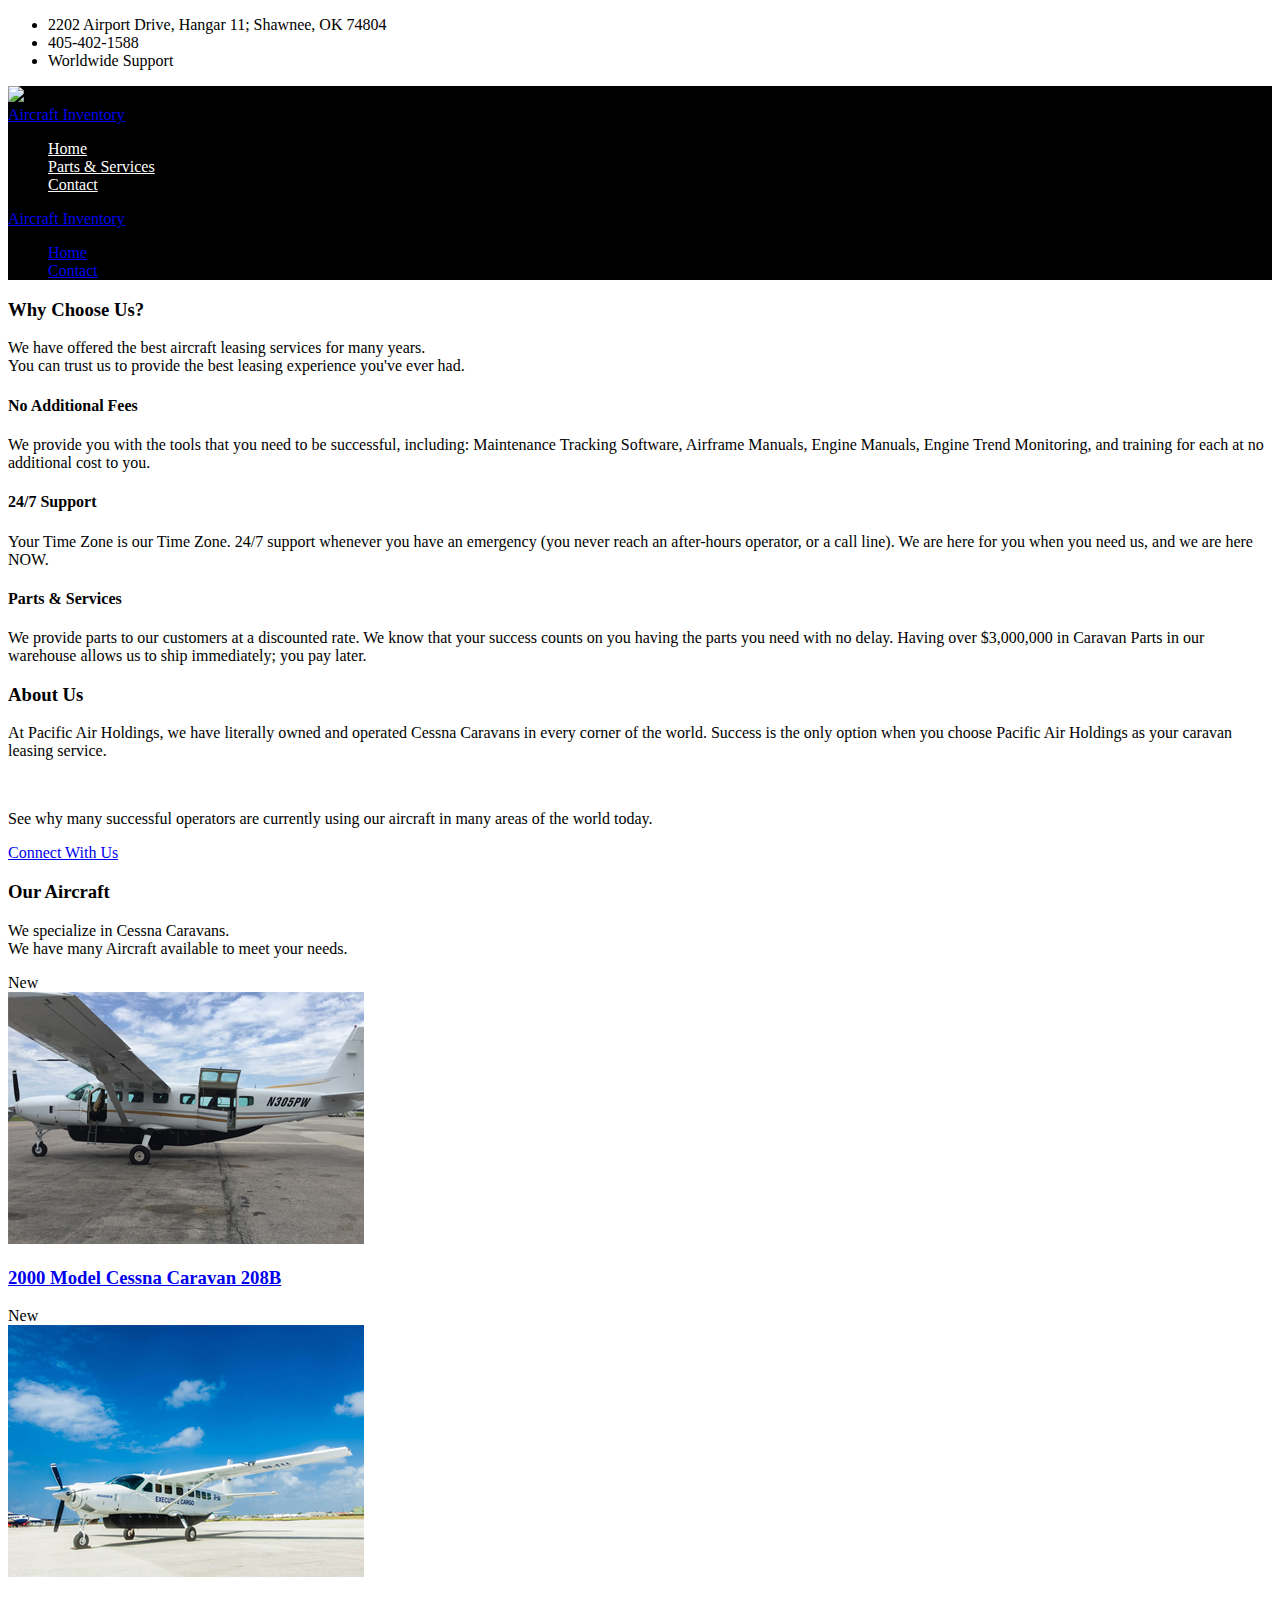
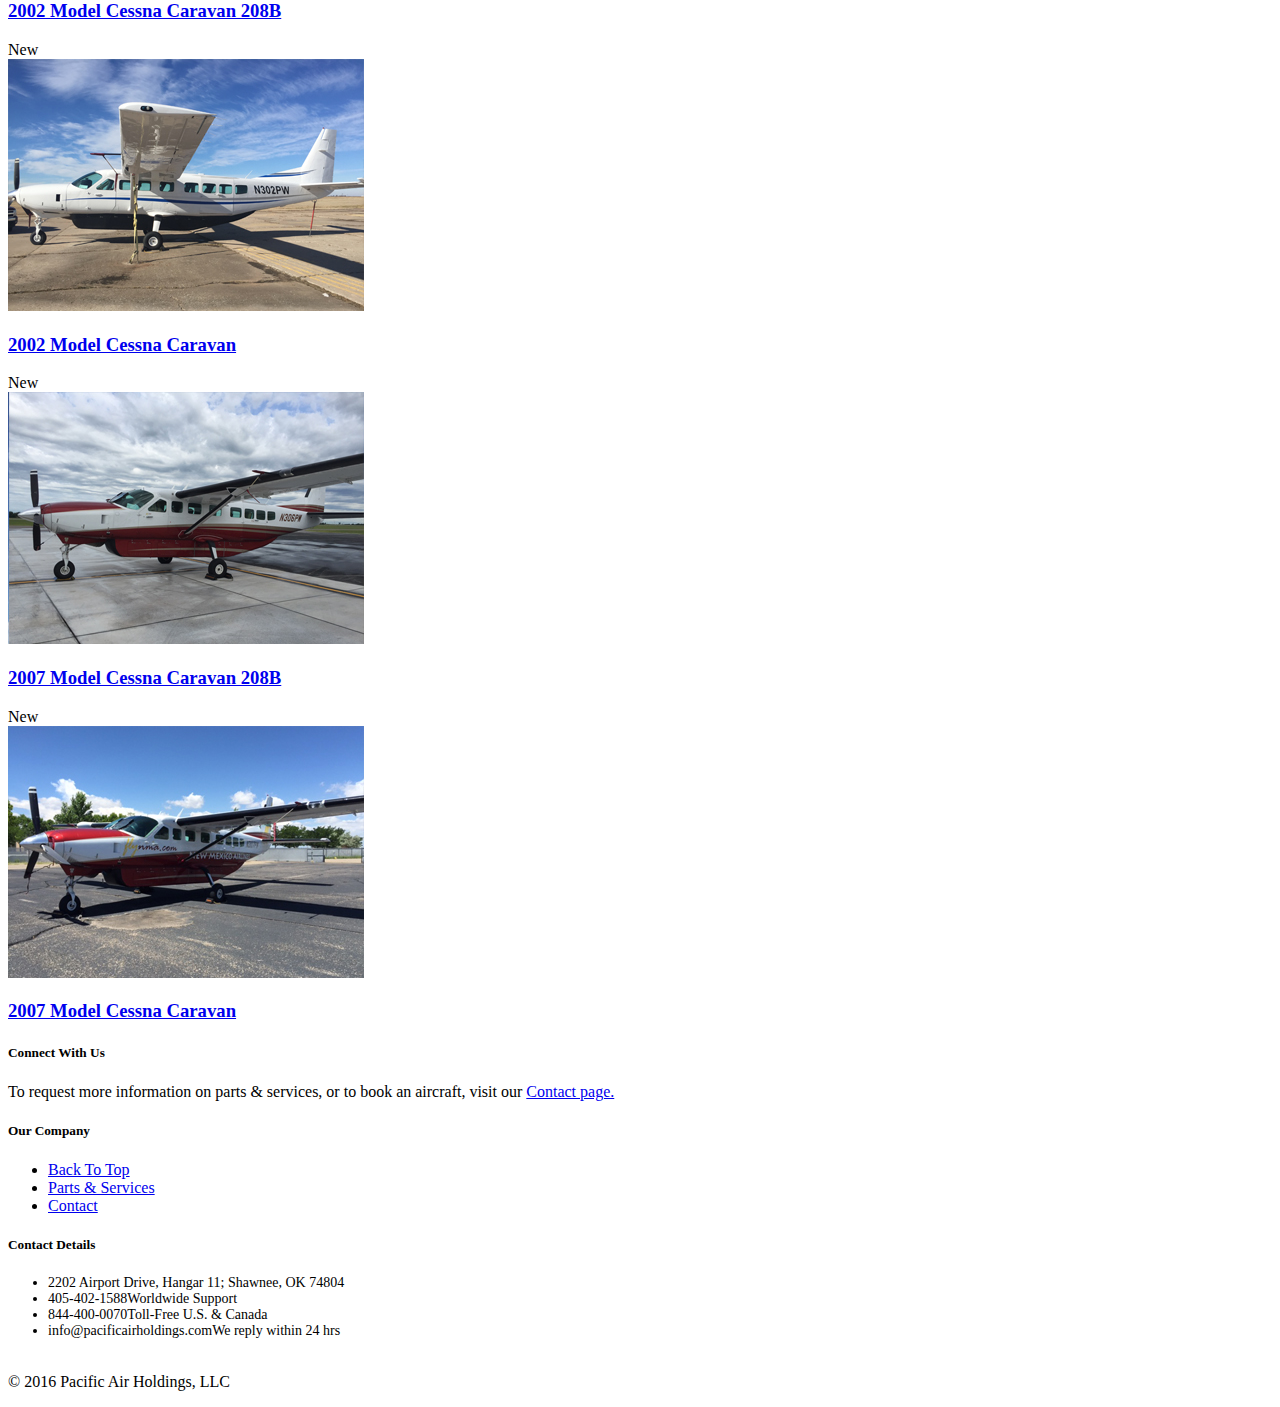
==== commit 8691b7e1: "Add files via upload" ====
--- a/index.html
+++ b/index.html
@@ -50,16 +50,16 @@
 
 				<div class="top-bar-left clearfix">
 					<ul>
-						<li class="top-list-address">2202 Airport Drive, Shawnee, OK 74804</li>
-						<li class="top-list-phone">808-227-2633</li>
-						<li class="top-list-business-hours">Support 24/7</li>
+						<li class="top-list-address">2202 Airport Drive, Hangar 11; Shawnee, OK 74804</li>
+						<li class="top-list-phone">405-402-1588</li>
+						<li class="top-list-business-hours">Worldwide Support</li>
 					</ul>
 				</div>
 
 				<div class="top-bar-right clearfix">
 					<ul>
 
-						<li class="top-list-twitter"><a href="#">Twitter</a></li>
+					<!--	<li class="top-list-twitter"><a href="#">Twitter</a></li> -->
 					</ul>
 				</div>
 
@@ -80,7 +80,7 @@
 
 				</div>
 
-				<a href="forLease.html" class="top-right-button"><i class="fa fa-arrow-circle-right"  style="color:white;"></i>Book an Aircraft</a>
+				<a href="forLease.html" class="top-right-button"><i class="fa fa-arrow-circle-right"  style="color:white;"></i>Aircraft Inventory</a>
 
 				<!-- BEGIN #primary-navigation -->
 				<nav id="primary-navigation" class="navigation-wrapper fixed-navigation clearfix">
@@ -93,19 +93,19 @@
 							<ul>
 								<li class="current-menu-item current_page_item menu-item-has-children"><a href="index.html" style="color:white;">Home</a>
 								</li>
-								<li class="megamenu-4-col menu-item-has-children">
+							<!--	<li class="megamenu-4-col menu-item-has-children">
 									<a href="news&Media.html" style="color:white;">News &amp; Media</a>
-								</li>
+								</li>-->
 
 								<li class="menu-item-has-children"><a href="requestServices.html" style="color:white;">Parts &amp; Services</a>
 
-								<li class="menu-item-has-children"><a href="getInTouch.html" style="color:white;">Get in Touch</a>
+								<li class="menu-item-has-children"><a href="getInTouch.html" style="color:white;">Contact</a>
 								</li>
 							</ul>
 						<!-- END .navigation -->
 						</div>
 
-						<a href="forLease.html" class="top-right-button"><i class="fa fa-arrow-circle-right" style="background-color:"></i style="background-color:black;">Book an Aircraft</a>
+						<a href="forLease.html" class="top-right-button"><i class="fa fa-arrow-circle-right" style="background-color:"></i style="background-color:black;">Aircraft Inventory</a>
 
 					<!-- END .navigation-inner -->
 					</div>
@@ -124,10 +124,10 @@
 					<ul>
 						<li class="current-menu-item current_page_item menu-item-has-children"><a href="index.html">Home</a>
 						</li>
-						<li class="megamenu-4-col menu-item-has-children">
+							<!--<li class="megamenu-4-col menu-item-has-children">
 							<a href="news&Media.html">News &amp; Media</a>
-
-						<li class="menu-item-has-children"><a href="getInTouch.html">Get in Touch</a>
+-->
+						<li class="menu-item-has-children"><a href="getInTouch.html">Contact</a>
 
 						</li>
 					</ul>
@@ -160,8 +160,9 @@
 							data-start="500">
 							<div class="rev-caption-wrapper clearfix">
 								<h3 style="font-family: customFont !important";><strong>PACIFIC AIR HOLDINGS</strong></h3>
+								<h3 style="font-family: customFont2 !important; font-size: 24px !important;"><strong>Aircraft Leasing &amp; Services - Cessna Caravan Specialists</strong></h3>
 								<div class="title-block1"></div>
-								<p style="font-family: customFont3 !important">Our knowledge of Cessna Caravans and our commitment to customer satisfaction is what makes us the number one choice of caravan operators today.</p>
+								<p style="font-family: customFont3 !important">Our knowledge for Cessna Caravans and our commitment to customer satisfaction is what makes us the number one choice of caravan operators today.</p>
 
 
 
@@ -187,7 +188,7 @@
 							data-transform_out="o:0"
 							data-start="500">
 							<div class="rev-caption-wrapper clearfix">
-								<h3 style="font-family: customFont";>Great <br />Rental <br /> Experiences</h3>
+								<h3 style="font-family: customFont";>Great <br />Leasing <br /> Experiences</h3>
 								<div class="title-block1"></div>
 								<p style="font-family: customFont3 !important">Success is the only option when you choose Pacific Air Holdings   <br /> as your caravan leasing service.
 <br />See why many successful operators are currently using our <br /> aircraft in many areas of the world today.</p><!--
@@ -216,8 +217,8 @@
 			<div class="title-block2"></div>
 			<p class="home-intro-text">
 				We have offered the best
-				aircraft rental services for many years.
-				<br />You can trust us to provide the best rental experience you've ever had.</p>
+				aircraft leasing services for many years.
+				<br />You can trust us to provide the best leasing experience you've ever had.</p>
 
 			<!-- BEGIN .clearfix -->
 			<div class="clearfix">
@@ -531,7 +532,7 @@
 					<ul>
 
 						<li><a href="#">Back To Top</a></li>
-						<li><a href="#">News/Media</a></li>
+					<!--	<li><a href="#">News/Media</a></li>-->
 						<li><a href="#">Parts &amp; Services</a></li>
 <!--						<li><a href="#">British Virgin Islands Trips</a></li>
 =======
@@ -542,7 +543,7 @@
 						<li><a href="#">Latest Weather Reports</a></li>
 						<li><a href="#">All Inclusive Day Trips</a></li>
 						<li><a href="#">Book Online Now</a></li> -->
-						<li><a href="#">Get In Touch</a></li>
+						<li><a href="#">Contact</a></li>
 					</ul>
 
 				<!-- END .one-fourth -->
@@ -554,9 +555,11 @@
 					<h5>Contact Details</h5>
 					<div class="title-block6"></div>
 					<ul class="contact-widget">
-						<li class="cw-address" style="font-size: 14px;">2202 Airport Drive, Shawnee, OK 74804</li>
-						<li class="cw-phone" style="font-size: 14px;">808-227-2633<span>Support 24/7</span></li>
-						<li class="cw-cell" style="font-size: 14px;">booking@example.com<span>We reply within 24 hrs</span></li>
+						<li class="cw-address" style="font-size: 14px;">2202 Airport Drive, Hangar 11; <span>Shawnee, OK 74804 </span></li>
+						<li class="cw-phone" style="font-size: 14px;">405-402-1588<span>Worldwide Support</span></li>
+
+							<li class="cw-phone" style="font-size: 14px;">844-400-0070<span>Toll-Free U.S. &amp; Canada</span></li>
+													<li class="cw-cell" style="font-size: 14px;">info@pacificairholdings.com<span>We reply within 24 hrs</span></li>
 						&nbsp;
 					</ul>
 
@@ -571,14 +574,13 @@
 
 				<div class="footer-bottom-inner clearfix">
 
-					<p class="footer-message">&copy; 2016 Pacific Air Holdings.
-						All Rights Reserved</p>
-
-					<div class="footer-social-icons-wrapper">
+					<p class="footer-message">&copy; 2016 Pacific Air Holdings, LLC</p>
+
+				<!--	<div class="footer-social-icons-wrapper">
 
 
 						<a href="#"><i class="fa fa-twitter"></i></a>
-
+					-->
 					</div>
 
 				</div>
